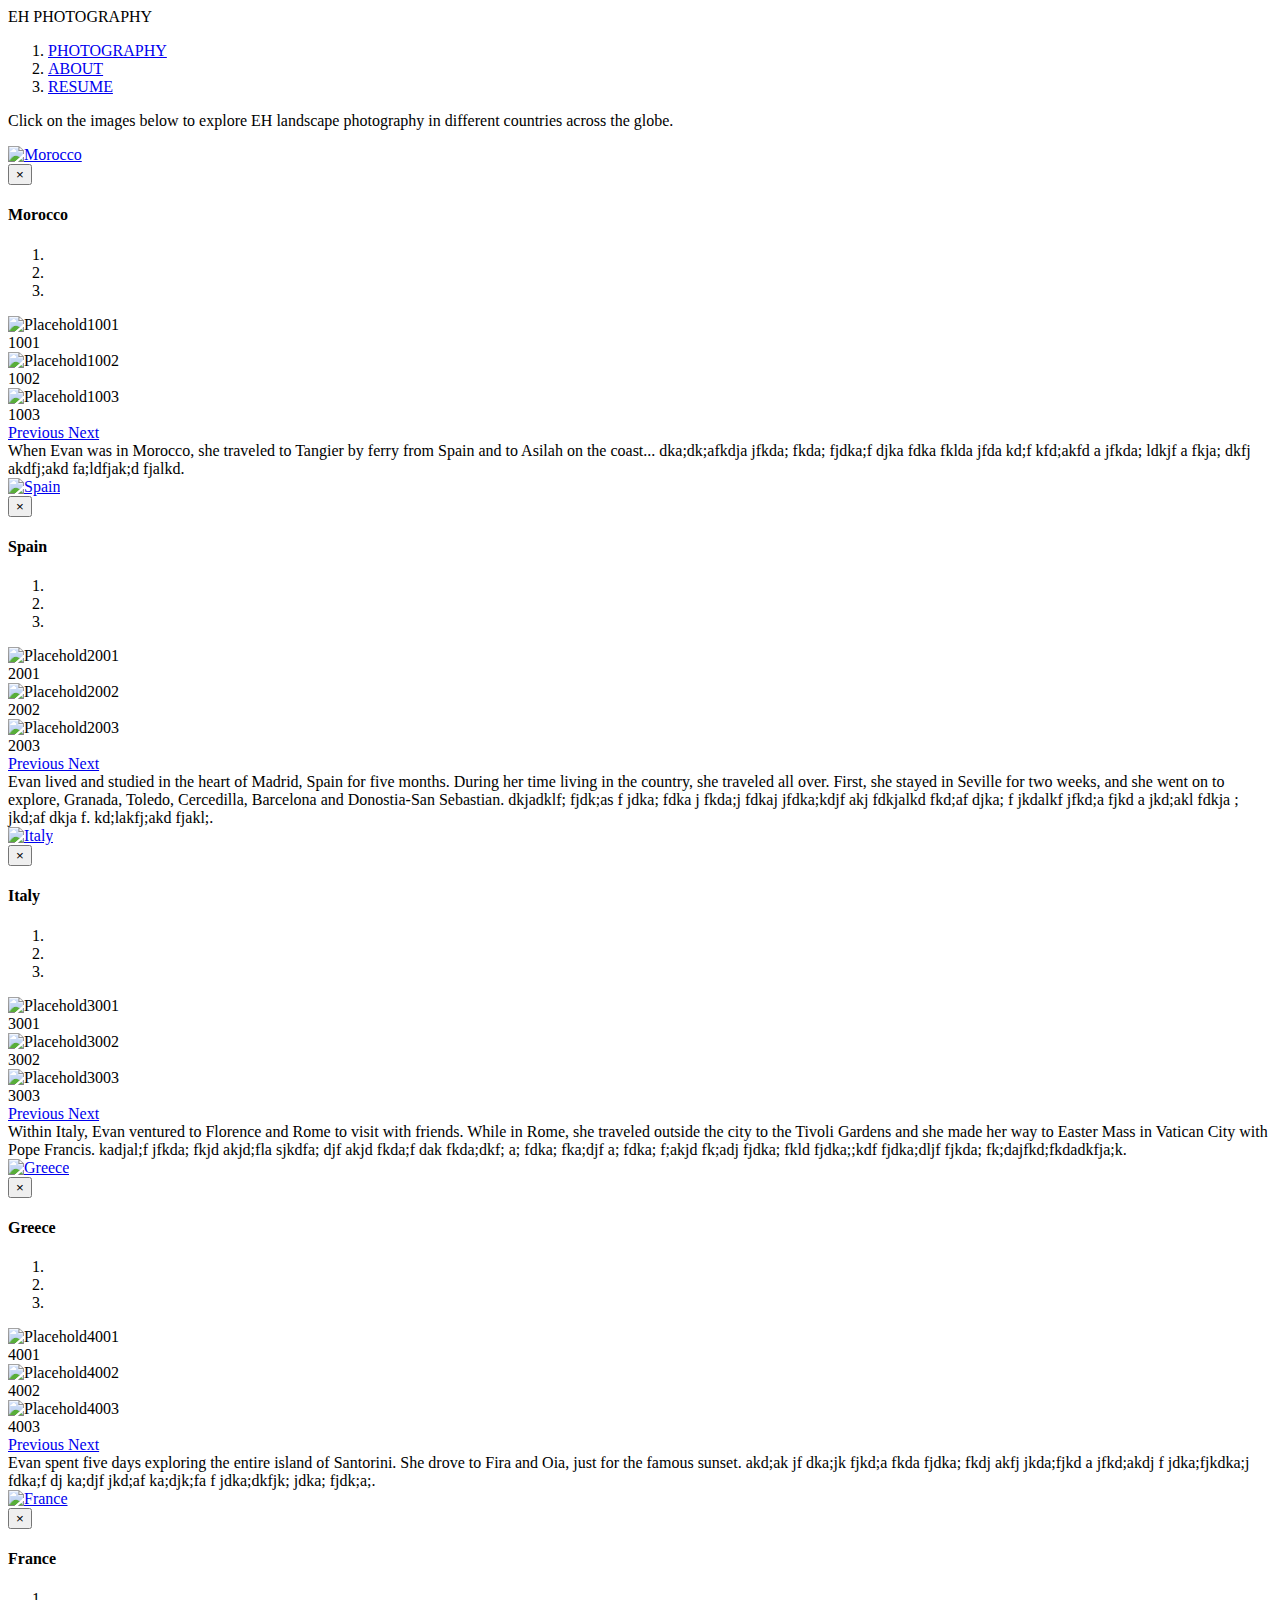
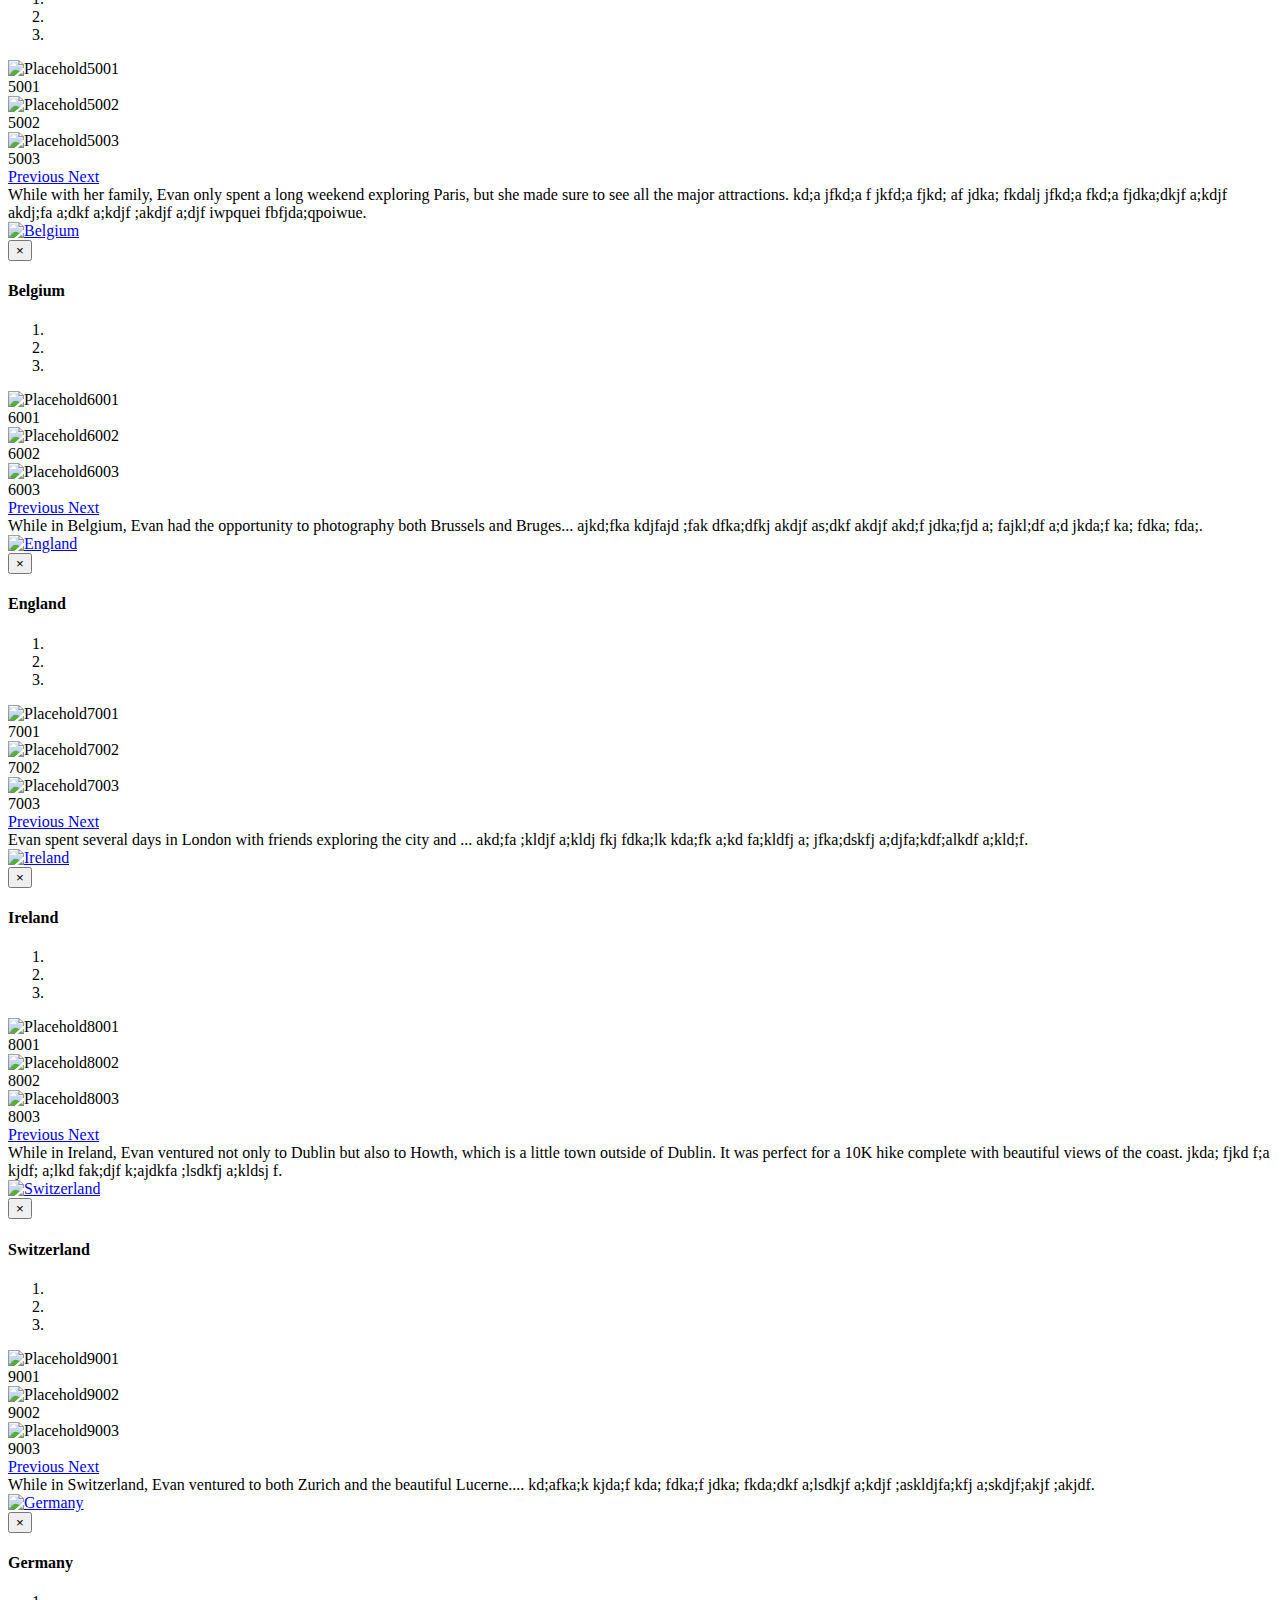
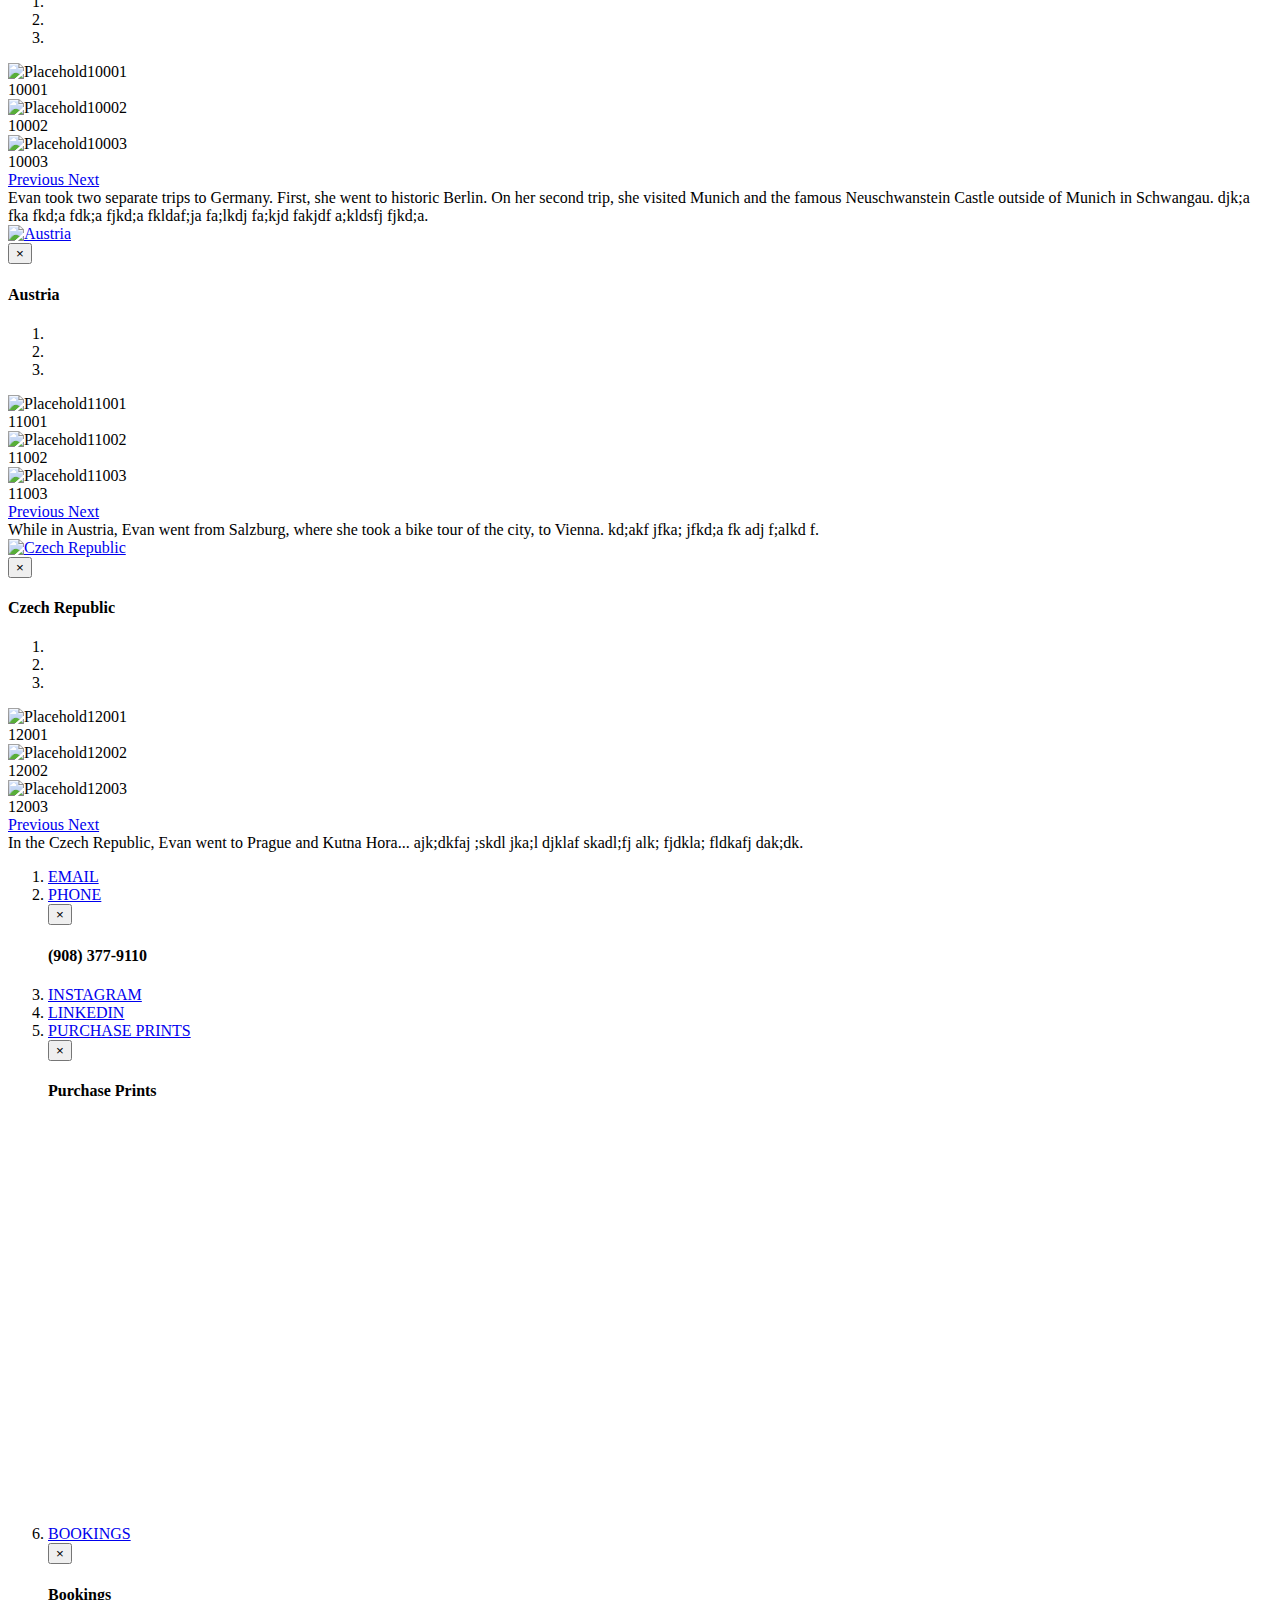
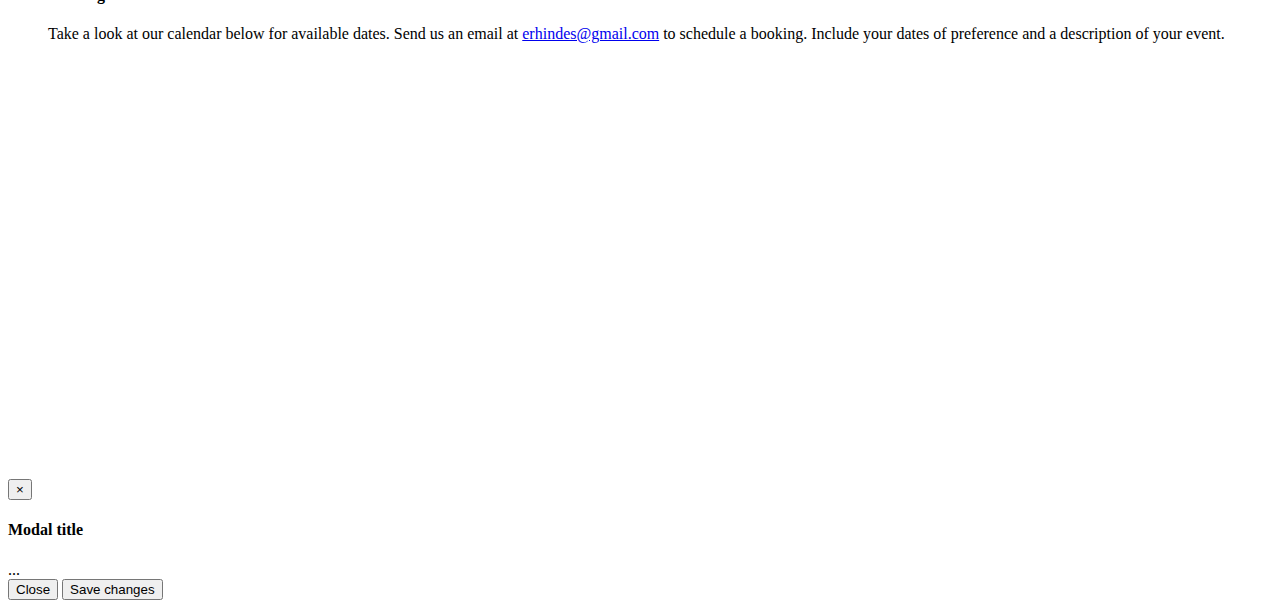
==== index.html @ 00eb8e26 "commit" ====
<!DOCTYPE html>
<html lang="en">
  <head>
    <meta charset="utf-8">
    <meta http-equiv="X-UA-Compatible" content="IE=edge">
    <meta name="viewport" content="width=device-width, initial-scale=1">
    <title>Evan Hindes</title>

    <!-- Bootstrap -->
    <link href="css/bootstrap.min.css" rel="stylesheet">
    <!-- Custom -->
    <link href="css/custom.css" rel="stylesheet">

    <!-- HTML5 shim and Respond.js for IE8 support of HTML5 elements and media queries -->
    <!-- WARNING: Respond.js doesn't work if you view the page via file:// -->
    <!--[if lt IE 9]>
      <script src="https://oss.maxcdn.com/html5shiv/3.7.2/html5shiv.min.js"></script>
      <script src="https://oss.maxcdn.com/respond/1.4.2/respond.min.js"></script>
    <![endif]-->
  </head>

  <body>

<!--Padding-->
    <div class="padding"></div>
<!--Padding-->

<!--Nav Bar Start-->
      <div class="container">
        <div class="header">EH PHOTOGRAPHY</div>
        <ol class="breadcrumb">
          <li><div class="bar-text"><a href="index.html">PHOTOGRAPHY</a></div></li>
          <li><a href="about.html">ABOUT</a></li>
          <li><a href="resume.html">RESUME</a></li>
        </ol>
      </div>
<!--Nav Bar End-->

<div class="padding"></div>
<div class="padding"></div>

<!--Photography Start-->     
<div class="container">
<div class="introduction">
  <p>Click on the images below to explore EH landscape photography in different countries across the globe.</p>

  <!--ROW 1 Start-->
  <div class="row">
    <!--Morocco Start-->
    <div class="col-sm-6 col-md-3">
      <div class="thumbnail">
        <!-- Link trigger modal -->
          <a href="#morocco" data-toggle="modal" data-target="#myModal1"><img src="http://i.imgur.com/i5DqbhO.jpg" alt="Morocco" class="img-responsive"></a>
        <!-- Link trigger modal -->

        <!-- Modal -->
          <div class="modal fade" id="myModal1" tabindex="-1" role="dialog" aria-labelledby="myModalLabel" aria-hidden="true">
            <div class="modal-dialog">
              <div class="modal-content">
                <div class="modal-header">
                  <button type="button" class="close" data-dismiss="modal" aria-label="Close"><span aria-hidden="true">&times;</span></button>
                  <h4 class="modal-title" id="myModalLabel">Morocco</h4>
                </div>
                  <div class="modal-body">

                    <!-- Carousel Start -->
                    <div id="carousel-example-generic-1" class="carousel slide" data-ride="carousel">
                      <!-- Indicators -->
                        <ol class="carousel-indicators">
                          <li data-target="#carousel-example-generic-1" data-slide-to="0" class="active"></li>
                          <li data-target="#carousel-example-generic-1" data-slide-to="1"></li>
                          <li data-target="#carousel-example-generic-1" data-slide-to="2"></li>
                        </ol>

                      <!-- Wrapper for slides -->
                        <div class="carousel-inner" role="listbox">
                          <div class="item active">
                            <img src="http://placehold.it/350x150" alt="Placehold1001">
                              <div class="carousel-caption">
                              1001
                              </div>
                          </div>
                          <div class="item">
                            <img src="http://placehold.it/350x150" alt="Placehold1002">
                              <div class="carousel-caption">
                              1002
                              </div>
                          </div>
                          <div class="item">
                            <img src="http://placehold.it/350x150" alt="Placehold1003">
                              <div class="carousel-caption">
                              1003
                              </div>
                          </div>
                        </div>

                      <!-- Controls -->
                        <a class="left carousel-control" href="#carousel-example-generic-1" role="button" data-slide="prev">
                          <span class="glyphicon glyphicon-chevron-left" aria-hidden="true"></span>
                          <span class="sr-only">Previous</span>
                        </a>
                        <a class="right carousel-control" href="#carousel-example-generic-1" role="button" data-slide="next">
                          <span class="glyphicon glyphicon-chevron-right" aria-hidden="true"></span>
                          <span class="sr-only">Next</span>
                        </a>
                    </div>
                    <!-- Carousel End -->

                  </div>
                <div class="modal-footer">
                  When Evan was in Morocco, she traveled to Tangier by ferry from Spain and to Asilah on the coast... dka;dk;afkdja  jfkda; fkda;  fjdka;f djka  fdka fklda jfda kd;f  kfd;akfd a jfkda; ldkjf a fkja; dkfj akdfj;akd fa;ldfjak;d fjalkd.
                </div>
              </div>
            </div>
          </div>
        <!-- Modal -->
      </div>
    </div>
    <!--Morocco End-->

    <!--Spain Start-->
    <div class="col-sm-6 col-md-3">
      <div class="thumbnail">
        <!-- Link trigger modal -->
          <a href="#spain" data-toggle="modal" data-target="#myModal2"><img src="http://i.imgur.com/26T4MJ7.jpg" alt="Spain" class="img-responsive"></a>
        <!-- Link trigger modal -->

        <!-- Modal -->
          <div class="modal fade" id="myModal2" tabindex="-1" role="dialog" aria-labelledby="myModalLabel" aria-hidden="true">
            <div class="modal-dialog">
              <div class="modal-content">
                <div class="modal-header">
                  <button type="button" class="close" data-dismiss="modal" aria-label="Close"><span aria-hidden="true">&times;</span></button>
                  <h4 class="modal-title" id="myModalLabel">Spain</h4>
                </div>
                  <div class="modal-body">

                    <!-- Carousel Start -->
                    <div id="carousel-example-generic-2" class="carousel slide" data-ride="carousel">
                      <!-- Indicators -->
                        <ol class="carousel-indicators">
                          <li data-target="#carousel-example-generic-2" data-slide-to="0" class="active"></li>
                          <li data-target="#carousel-example-generic-2" data-slide-to="1"></li>
                          <li data-target="#carousel-example-generic-2" data-slide-to="2"></li>
                        </ol>

                      <!-- Wrapper for slides -->
                        <div class="carousel-inner" role="listbox">
                          <div class="item active">
                            <img src="http://placehold.it/350x150" alt="Placehold2001">
                              <div class="carousel-caption">
                              2001
                              </div>
                          </div>
                          <div class="item">
                            <img src="http://placehold.it/350x150" alt="Placehold2002">
                              <div class="carousel-caption">
                              2002
                              </div>
                          </div>
                          <div class="item">
                            <img src="http://placehold.it/350x150" alt="Placehold2003">
                              <div class="carousel-caption">
                              2003
                              </div>
                          </div>
                        </div>

                      <!-- Controls -->
                        <a class="left carousel-control" href="#carousel-example-generic-2" role="button" data-slide="prev">
                          <span class="glyphicon glyphicon-chevron-left" aria-hidden="true"></span>
                          <span class="sr-only">Previous</span>
                        </a>
                        <a class="right carousel-control" href="#carousel-example-generic-2" role="button" data-slide="next">
                          <span class="glyphicon glyphicon-chevron-right" aria-hidden="true"></span>
                          <span class="sr-only">Next</span>
                        </a>
                    </div>
                    <!-- Carousel End -->

                  </div>
                <div class="modal-footer">
                Evan lived and studied in the heart of Madrid, Spain for five months. During her time living in the country, she traveled all over. First, she stayed in Seville for two weeks, and she went on to explore, Granada, Toledo, Cercedilla, Barcelona and Donostia-San Sebastian. dkjadklf;  fjdk;as f jdka; fdka j fkda;j fdkaj  jfdka;kdjf akj fdkjalkd  fkd;af djka; f jkdalkf  jfkd;a fjkd a jkd;akl fdkja ; jkd;af dkja f. kd;lakfj;akd fjakl;.
                </div>
              </div>
            </div>
          </div>
        <!-- Modal -->
      </div>
    </div>
    <!--Spain End-->

    <!--Italy Start-->
    <div class="col-sm-6 col-md-3">
      <div class="thumbnail">
        <!-- Link trigger modal -->
          <a href="#italy" data-toggle="modal" data-target="#myModal3"><img src="http://i.imgur.com/JTjsWQN.jpg" alt="Italy" class="img-responsive"></a>
        <!-- Link trigger modal -->

        <!-- Modal -->
          <div class="modal fade" id="myModal3" tabindex="-1" role="dialog" aria-labelledby="myModalLabel" aria-hidden="true">
            <div class="modal-dialog">
              <div class="modal-content">
                <div class="modal-header">
                  <button type="button" class="close" data-dismiss="modal" aria-label="Close"><span aria-hidden="true">&times;</span></button>
                  <h4 class="modal-title" id="myModalLabel">Italy</h4>
                </div>
                  <div class="modal-body">

                    <!-- Carousel Start -->
                    <div id="carousel-example-generic-3" class="carousel slide" data-ride="carousel">
                      <!-- Indicators -->
                        <ol class="carousel-indicators">
                          <li data-target="#carousel-example-generic-3" data-slide-to="0" class="active"></li>
                          <li data-target="#carousel-example-generic-3" data-slide-to="1"></li>
                          <li data-target="#carousel-example-generic-3" data-slide-to="2"></li>
                        </ol>

                      <!-- Wrapper for slides -->
                        <div class="carousel-inner" role="listbox">
                          <div class="item active">
                            <img src="http://placehold.it/350x150" alt="Placehold3001">
                              <div class="carousel-caption">
                              3001
                              </div>
                          </div>
                          <div class="item">
                            <img src="http://placehold.it/350x150" alt="Placehold3002">
                              <div class="carousel-caption">
                              3002
                              </div>
                          </div>
                          <div class="item">
                            <img src="http://placehold.it/350x150" alt="Placehold3003">
                              <div class="carousel-caption">
                              3003
                              </div>
                          </div>
                        </div>

                      <!-- Controls -->
                        <a class="left carousel-control" href="#carousel-example-generic-3" role="button" data-slide="prev">
                          <span class="glyphicon glyphicon-chevron-left" aria-hidden="true"></span>
                          <span class="sr-only">Previous</span>
                        </a>
                        <a class="right carousel-control" href="#carousel-example-generic-3" role="button" data-slide="next">
                          <span class="glyphicon glyphicon-chevron-right" aria-hidden="true"></span>
                          <span class="sr-only">Next</span>
                        </a>
                    </div>
                    <!-- Carousel End -->

                  </div>
                <div class="modal-footer">
                Within Italy, Evan ventured to Florence and Rome to visit with friends. While in Rome, she traveled outside the city to the Tivoli Gardens and she made her way to Easter Mass in Vatican City with Pope Francis. kadjal;f  jfkda; fkjd akjd;fla sjkdfa; djf akjd fkda;f dak fkda;dkf; a; fdka; fka;djf a; fdka; f;akjd fk;adj fjdka; fkld fjdka;;kdf fjdka;dljf fjkda; fk;dajfkd;fkdadkfja;k.
                </div>
              </div>
            </div>
          </div>
        <!-- Modal -->
      </div>
    </div>
    <!--Italy End-->

    <!--Greece Start-->
    <div class="col-sm-6 col-md-3">
      <div class="thumbnail">
        <!-- Link trigger modal -->
          <a href="#greece" data-toggle="modal" data-target="#myModal4"><img src="http://i.imgur.com/KMVkVrg.jpg" alt="Greece" class="img-responsive"></a>
        <!-- Link trigger modal -->

        <!-- Modal -->
          <div class="modal fade" id="myModal4" tabindex="-1" role="dialog" aria-labelledby="myModalLabel" aria-hidden="true">
            <div class="modal-dialog">
              <div class="modal-content">
                <div class="modal-header">
                  <button type="button" class="close" data-dismiss="modal" aria-label="Close"><span aria-hidden="true">&times;</span></button>
                  <h4 class="modal-title" id="myModalLabel">Greece</h4>
                </div>
                  <div class="modal-body">

                    <!-- Carousel Start -->
                    <div id="carousel-example-generic-4" class="carousel slide" data-ride="carousel">
                      <!-- Indicators -->
                        <ol class="carousel-indicators">
                          <li data-target="#carousel-example-generic-4" data-slide-to="0" class="active"></li>
                          <li data-target="#carousel-example-generic-4" data-slide-to="1"></li>
                          <li data-target="#carousel-example-generic-4" data-slide-to="2"></li>
                        </ol>

                      <!-- Wrapper for slides -->
                        <div class="carousel-inner" role="listbox">
                          <div class="item active">
                            <img src="http://placehold.it/350x150" alt="Placehold4001">
                              <div class="carousel-caption">
                              4001
                              </div>
                          </div>
                          <div class="item">
                            <img src="http://placehold.it/350x150" alt="Placehold4002">
                              <div class="carousel-caption">
                              4002
                              </div>
                          </div>
                          <div class="item">
                            <img src="http://placehold.it/350x150" alt="Placehold4003">
                              <div class="carousel-caption">
                              4003
                              </div>
                          </div>
                        </div>

                      <!-- Controls -->
                        <a class="left carousel-control" href="#carousel-example-generic-4" role="button" data-slide="prev">
                          <span class="glyphicon glyphicon-chevron-left" aria-hidden="true"></span>
                          <span class="sr-only">Previous</span>
                        </a>
                        <a class="right carousel-control" href="#carousel-example-generic-4" role="button" data-slide="next">
                          <span class="glyphicon glyphicon-chevron-right" aria-hidden="true"></span>
                          <span class="sr-only">Next</span>
                        </a>
                    </div>
                    <!-- Carousel End -->

                  </div>
                <div class="modal-footer">
                Evan spent five days exploring the entire island of Santorini. She drove to Fira and Oia, just for the famous sunset. akd;ak jf dka;jk fjkd;a fkda fjdka; fkdj akfj  jkda;fjkd a jfkd;akdj f  jdka;fjkdka;j fdka;f dj ka;djf jkd;af ka;djk;fa f jdka;dkfjk; jdka; fjdk;a;.
                </div>
              </div>
            </div>
          </div>
        <!-- Modal -->
      </div>
    </div>
    <!--Greece End-->
  </div>
  <!--ROW 1 END-->

  <!--ROW 2 Start-->
  <div class="row">
    <!--France Start-->
    <div class="col-sm-6 col-md-3">
      <div class="thumbnail">
        <!-- Link trigger modal -->
          <a href="#france" data-toggle="modal" data-target="#myModal5"><img src="http://i.imgur.com/9rgVfhp.jpg" alt="France" class="img-responsive"></a>
        <!-- Link trigger modal -->

        <!-- Modal -->
          <div class="modal fade" id="myModal5" tabindex="-1" role="dialog" aria-labelledby="myModalLabel" aria-hidden="true">
            <div class="modal-dialog">
              <div class="modal-content">
                <div class="modal-header">
                  <button type="button" class="close" data-dismiss="modal" aria-label="Close"><span aria-hidden="true">&times;</span></button>
                  <h4 class="modal-title" id="myModalLabel">France</h4>
                </div>
                  <div class="modal-body">

                    <!-- Carousel Start -->
                    <div id="carousel-example-generic-5" class="carousel slide" data-ride="carousel">
                      <!-- Indicators -->
                        <ol class="carousel-indicators">
                          <li data-target="#carousel-example-generic-5" data-slide-to="0" class="active"></li>
                          <li data-target="#carousel-example-generic-5" data-slide-to="1"></li>
                          <li data-target="#carousel-example-generic-5" data-slide-to="2"></li>
                        </ol>

                      <!-- Wrapper for slides -->
                        <div class="carousel-inner" role="listbox">
                          <div class="item active">
                            <img src="http://placehold.it/350x150" alt="Placehold5001">
                              <div class="carousel-caption">
                              5001
                              </div>
                          </div>
                          <div class="item">
                            <img src="http://placehold.it/350x150" alt="Placehold5002">
                              <div class="carousel-caption">
                              5002
                              </div>
                          </div>
                          <div class="item">
                            <img src="http://placehold.it/350x150" alt="Placehold5003">
                              <div class="carousel-caption">
                              5003
                              </div>
                          </div>
                        </div>

                      <!-- Controls -->
                        <a class="left carousel-control" href="#carousel-example-generic-5" role="button" data-slide="prev">
                          <span class="glyphicon glyphicon-chevron-left" aria-hidden="true"></span>
                          <span class="sr-only">Previous</span>
                        </a>
                        <a class="right carousel-control" href="#carousel-example-generic-5" role="button" data-slide="next">
                          <span class="glyphicon glyphicon-chevron-right" aria-hidden="true"></span>
                          <span class="sr-only">Next</span>
                        </a>
                    </div>
                    <!-- Carousel End -->

                  </div>
                <div class="modal-footer">
                While with her family, Evan only spent a long weekend exploring Paris, but she made sure to see all the major attractions. kd;a  jfkd;a f jkfd;a fjkd; af jdka; fkdalj  jfkd;a fkd;a fjdka;dkjf a;kdjf akdj;fa a;dkf a;kdjf ;akdjf a;djf iwpquei fbfjda;qpoiwue.
                </div>
              </div>
            </div>
          </div>
        <!-- Modal -->
      </div>
    </div>
    <!--France End-->

    <!--Belgium Start-->
    <div class="col-sm-6 col-md-3">
      <div class="thumbnail">
        <!-- Link trigger modal -->
          <a href="#belgium" data-toggle="modal" data-target="#myModal6"><img src="http://i.imgur.com/JMNpxkP.jpg" alt="Belgium" class="img-responsive"></a>
        <!-- Link trigger modal -->

        <!-- Modal -->
          <div class="modal fade" id="myModal6" tabindex="-1" role="dialog" aria-labelledby="myModalLabel" aria-hidden="true">
            <div class="modal-dialog">
              <div class="modal-content">
                <div class="modal-header">
                  <button type="button" class="close" data-dismiss="modal" aria-label="Close"><span aria-hidden="true">&times;</span></button>
                  <h4 class="modal-title" id="myModalLabel">Belgium</h4>
                </div>
                  <div class="modal-body">

                    <!-- Carousel Start -->
                    <div id="carousel-example-generic-6" class="carousel slide" data-ride="carousel">
                      <!-- Indicators -->
                        <ol class="carousel-indicators">
                          <li data-target="#carousel-example-generic-6" data-slide-to="0" class="active"></li>
                          <li data-target="#carousel-example-generic-6" data-slide-to="1"></li>
                          <li data-target="#carousel-example-generic-6" data-slide-to="2"></li>
                        </ol>

                      <!-- Wrapper for slides -->
                        <div class="carousel-inner" role="listbox">
                          <div class="item active">
                            <img src="http://placehold.it/350x150" alt="Placehold6001">
                              <div class="carousel-caption">
                              6001
                              </div>
                          </div>
                          <div class="item">
                            <img src="http://placehold.it/350x150" alt="Placehold6002">
                              <div class="carousel-caption">
                              6002
                              </div>
                          </div>
                          <div class="item">
                            <img src="http://placehold.it/350x150" alt="Placehold6003">
                              <div class="carousel-caption">
                              6003
                              </div>
                          </div>
                        </div>

                      <!-- Controls -->
                        <a class="left carousel-control" href="#carousel-example-generic-6" role="button" data-slide="prev">
                          <span class="glyphicon glyphicon-chevron-left" aria-hidden="true"></span>
                          <span class="sr-only">Previous</span>
                        </a>
                        <a class="right carousel-control" href="#carousel-example-generic-6" role="button" data-slide="next">
                          <span class="glyphicon glyphicon-chevron-right" aria-hidden="true"></span>
                          <span class="sr-only">Next</span>
                        </a>
                    </div>
                    <!-- Carousel End -->

                  </div>
                <div class="modal-footer">
                While in Belgium, Evan had the opportunity to photography both Brussels and Bruges... ajkd;fka kdjfajd ;fak dfka;dfkj akdjf as;dkf akdjf akd;f  jdka;fjd a; fajkl;df a;d jkda;f ka; fdka; fda;.
                </div>
              </div>
            </div>
          </div>
        <!-- Modal -->
      </div>
    </div>
    <!--Belgium End-->

    <!--England Start-->
    <div class="col-sm-6 col-md-3">
      <div class="thumbnail">
        <!-- Link trigger modal -->
          <a href="#england" data-toggle="modal" data-target="#myModal7"><img src="http://i.imgur.com/1GBCXfr.jpg" alt="England" class="img-responsive"></a>
        <!-- Link trigger modal -->

        <!-- Modal -->
          <div class="modal fade" id="myModal7" tabindex="-1" role="dialog" aria-labelledby="myModalLabel" aria-hidden="true">
            <div class="modal-dialog">
              <div class="modal-content">
                <div class="modal-header">
                  <button type="button" class="close" data-dismiss="modal" aria-label="Close"><span aria-hidden="true">&times;</span></button>
                  <h4 class="modal-title" id="myModalLabel">England</h4>
                </div>
                  <div class="modal-body">

                    <!-- Carousel Start -->
                    <div id="carousel-example-generic-7" class="carousel slide" data-ride="carousel">
                      <!-- Indicators -->
                        <ol class="carousel-indicators">
                          <li data-target="#carousel-example-generic-7" data-slide-to="0" class="active"></li>
                          <li data-target="#carousel-example-generic-7" data-slide-to="1"></li>
                          <li data-target="#carousel-example-generic-7" data-slide-to="2"></li>
                        </ol>

                      <!-- Wrapper for slides -->
                        <div class="carousel-inner" role="listbox">
                          <div class="item active">
                            <img src="http://placehold.it/350x150" alt="Placehold7001">
                              <div class="carousel-caption">
                              7001
                              </div>
                          </div>
                          <div class="item">
                            <img src="http://placehold.it/350x150" alt="Placehold7002">
                              <div class="carousel-caption">
                              7002
                              </div>
                          </div>
                          <div class="item">
                            <img src="http://placehold.it/350x150" alt="Placehold7003">
                              <div class="carousel-caption">
                              7003
                              </div>
                          </div>
                        </div>

                      <!-- Controls -->
                        <a class="left carousel-control" href="#carousel-example-generic-7" role="button" data-slide="prev">
                          <span class="glyphicon glyphicon-chevron-left" aria-hidden="true"></span>
                          <span class="sr-only">Previous</span>
                        </a>
                        <a class="right carousel-control" href="#carousel-example-generic-7" role="button" data-slide="next">
                          <span class="glyphicon glyphicon-chevron-right" aria-hidden="true"></span>
                          <span class="sr-only">Next</span>
                        </a>
                    </div>
                    <!-- Carousel End -->

                  </div>
                <div class="modal-footer">
                Evan spent several days in London with friends exploring the city and ... akd;fa ;kldjf a;kldj fkj fdka;lk kda;fk a;kd fa;kldfj a; jfka;dskfj a;djfa;kdf;alkdf a;kld;f.
                </div>
              </div>
            </div>
          </div>
        <!-- Modal -->
      </div>
    </div>
    <!--England End-->

    <!--Ireland Start-->
    <div class="col-sm-6 col-md-3">
      <div class="thumbnail">
        <!-- Link trigger modal -->
          <a href="#ireland" data-toggle="modal" data-target="#myModal8"><img src="http://i.imgur.com/GT7aA3q.jpg" alt="Ireland" class="img-responsive"></a>
        <!-- Link trigger modal -->

        <!-- Modal -->
          <div class="modal fade" id="myModal8" tabindex="-1" role="dialog" aria-labelledby="myModalLabel" aria-hidden="true">
            <div class="modal-dialog">
              <div class="modal-content">
                <div class="modal-header">
                  <button type="button" class="close" data-dismiss="modal" aria-label="Close"><span aria-hidden="true">&times;</span></button>
                  <h4 class="modal-title" id="myModalLabel">Ireland</h4>
                </div>
                  <div class="modal-body">

                    <!-- Carousel Start -->
                    <div id="carousel-example-generic-8" class="carousel slide" data-ride="carousel">
                      <!-- Indicators -->
                        <ol class="carousel-indicators">
                          <li data-target="#carousel-example-generic-8" data-slide-to="0" class="active"></li>
                          <li data-target="#carousel-example-generic-8" data-slide-to="1"></li>
                          <li data-target="#carousel-example-generic-8" data-slide-to="2"></li>
                        </ol>

                      <!-- Wrapper for slides -->
                        <div class="carousel-inner" role="listbox">
                          <div class="item active">
                            <img src="http://placehold.it/350x150" alt="Placehold8001">
                              <div class="carousel-caption">
                              8001
                              </div>
                          </div>
                          <div class="item">
                            <img src="http://placehold.it/350x150" alt="Placehold8002">
                              <div class="carousel-caption">
                              8002
                              </div>
                          </div>
                          <div class="item">
                            <img src="http://placehold.it/350x150" alt="Placehold8003">
                              <div class="carousel-caption">
                              8003
                              </div>
                          </div>
                        </div>

                      <!-- Controls -->
                        <a class="left carousel-control" href="#carousel-example-generic-8" role="button" data-slide="prev">
                          <span class="glyphicon glyphicon-chevron-left" aria-hidden="true"></span>
                          <span class="sr-only">Previous</span>
                        </a>
                        <a class="right carousel-control" href="#carousel-example-generic-8" role="button" data-slide="next">
                          <span class="glyphicon glyphicon-chevron-right" aria-hidden="true"></span>
                          <span class="sr-only">Next</span>
                        </a>
                    </div>
                    <!-- Carousel End -->

                  </div>
                <div class="modal-footer">
                While in Ireland, Evan ventured not only to Dublin but also to Howth, which is a little town outside of Dublin. It was perfect for a 10K hike complete with beautiful views of the coast. jkda; fjkd f;a kjdf; a;lkd fak;djf k;ajdkfa ;lsdkfj a;kldsj f.
                </div>
              </div>
            </div>
          </div>
        <!-- Modal -->
      </div>
    </div>
    <!--Ireland End-->
  </div>
  <!--ROW 2 END-->

  <!--ROW 3 Start-->
  <div class="row">
    <!--Switzerland Start-->
    <div class="col-sm-6 col-md-3">
      <div class="thumbnail">
        <!-- Link trigger modal -->
          <a href="#switzerland" data-toggle="modal" data-target="#myModal9"><img src="http://i.imgur.com/JzZDFBZ.jpg" alt="Switzerland" class="img-responsive"></a>
        <!-- Link trigger modal -->

        <!-- Modal -->
          <div class="modal fade" id="myModal9" tabindex="-1" role="dialog" aria-labelledby="myModalLabel" aria-hidden="true">
            <div class="modal-dialog">
              <div class="modal-content">
                <div class="modal-header">
                  <button type="button" class="close" data-dismiss="modal" aria-label="Close"><span aria-hidden="true">&times;</span></button>
                  <h4 class="modal-title" id="myModalLabel">Switzerland</h4>
                </div>
                  <div class="modal-body">

                    <!-- Carousel Start -->
                    <div id="carousel-example-generic-9" class="carousel slide" data-ride="carousel">
                      <!-- Indicators -->
                        <ol class="carousel-indicators">
                          <li data-target="#carousel-example-generic-9" data-slide-to="0" class="active"></li>
                          <li data-target="#carousel-example-generic-9" data-slide-to="1"></li>
                          <li data-target="#carousel-example-generic-9" data-slide-to="2"></li>
                        </ol>

                      <!-- Wrapper for slides -->
                        <div class="carousel-inner" role="listbox">
                          <div class="item active">
                            <img src="http://placehold.it/350x150" alt="Placehold9001">
                              <div class="carousel-caption">
                              9001
                              </div>
                          </div>
                          <div class="item">
                            <img src="http://placehold.it/350x150" alt="Placehold9002">
                              <div class="carousel-caption">
                              9002
                              </div>
                          </div>
                          <div class="item">
                            <img src="http://placehold.it/350x150" alt="Placehold9003">
                              <div class="carousel-caption">
                              9003
                              </div>
                          </div>
                        </div>

                      <!-- Controls -->
                        <a class="left carousel-control" href="#carousel-example-generic-9" role="button" data-slide="prev">
                          <span class="glyphicon glyphicon-chevron-left" aria-hidden="true"></span>
                          <span class="sr-only">Previous</span>
                        </a>
                        <a class="right carousel-control" href="#carousel-example-generic-9" role="button" data-slide="next">
                          <span class="glyphicon glyphicon-chevron-right" aria-hidden="true"></span>
                          <span class="sr-only">Next</span>
                        </a>
                    </div>
                    <!-- Carousel End -->

                  </div>
                <div class="modal-footer">
                While in Switzerland, Evan ventured to both Zurich and the beautiful Lucerne.... kd;afka;k kjda;f kda; fdka;f jdka; fkda;dkf a;lsdkjf a;kdjf ;askldjfa;kfj a;skdjf;akjf ;akjdf.
                </div>
              </div>
            </div>
          </div>
        <!-- Modal -->
      </div>
    </div>
    <!--Switzerland End-->

    <!--Germany Start-->
    <div class="col-sm-6 col-md-3">
      <div class="thumbnail">
        <!-- Link trigger modal -->
          <a href="#germany" data-toggle="modal" data-target="#myModal10"><img src="http://i.imgur.com/KwjzySp.jpg" alt="Germany" class="img-responsive"></a>
        <!-- Link trigger modal -->

        <!-- Modal -->
          <div class="modal fade" id="myModal10" tabindex="-1" role="dialog" aria-labelledby="myModalLabel" aria-hidden="true">
            <div class="modal-dialog">
              <div class="modal-content">
                <div class="modal-header">
                  <button type="button" class="close" data-dismiss="modal" aria-label="Close"><span aria-hidden="true">&times;</span></button>
                  <h4 class="modal-title" id="myModalLabel">Germany</h4>
                </div>
                  <div class="modal-body">

                    <!-- Carousel Start -->
                    <div id="carousel-example-generic-10" class="carousel slide" data-ride="carousel">
                      <!-- Indicators -->
                        <ol class="carousel-indicators">
                          <li data-target="#carousel-example-generic-10" data-slide-to="0" class="active"></li>
                          <li data-target="#carousel-example-generic-10" data-slide-to="1"></li>
                          <li data-target="#carousel-example-generic-10" data-slide-to="2"></li>
                        </ol>

                      <!-- Wrapper for slides -->
                        <div class="carousel-inner" role="listbox">
                          <div class="item active">
                            <img src="http://placehold.it/350x150" alt="Placehold10001">
                              <div class="carousel-caption">
                              10001
                              </div>
                          </div>
                          <div class="item">
                            <img src="http://placehold.it/350x150" alt="Placehold10002">
                              <div class="carousel-caption">
                              10002
                              </div>
                          </div>
                          <div class="item">
                            <img src="http://placehold.it/350x150" alt="Placehold10003">
                              <div class="carousel-caption">
                              10003
                              </div>
                          </div>
                        </div>

                      <!-- Controls -->
                        <a class="left carousel-control" href="#carousel-example-generic-10" role="button" data-slide="prev">
                          <span class="glyphicon glyphicon-chevron-left" aria-hidden="true"></span>
                          <span class="sr-only">Previous</span>
                        </a>
                        <a class="right carousel-control" href="#carousel-example-generic-10" role="button" data-slide="next">
                          <span class="glyphicon glyphicon-chevron-right" aria-hidden="true"></span>
                          <span class="sr-only">Next</span>
                        </a>
                    </div>
                    <!-- Carousel End -->

                  </div>
                <div class="modal-footer">
                Evan took two separate trips to Germany. First, she went to historic Berlin. On her second trip, she visited Munich and the famous Neuschwanstein Castle outside of Munich in Schwangau. djk;a fka fkd;a fdk;a fjkd;a fkldaf;ja fa;lkdj fa;kjd fakjdf a;kldsfj fjkd;a.
                </div>
              </div>
            </div>
          </div>
        <!-- Modal -->
      </div>
    </div>
    <!--Germany End-->

    <!--Austria Start-->
    <div class="col-sm-6 col-md-3">
      <div class="thumbnail">
        <!-- Link trigger modal -->
          <a href="#austria" data-toggle="modal" data-target="#myModal11"><img src="http://i.imgur.com/02e3SO2.jpg" alt="Austria" class="img-responsive"></a>
        <!-- Link trigger modal -->

        <!-- Modal -->
          <div class="modal fade" id="myModal11" tabindex="-1" role="dialog" aria-labelledby="myModalLabel" aria-hidden="true">
            <div class="modal-dialog">
              <div class="modal-content">
                <div class="modal-header">
                  <button type="button" class="close" data-dismiss="modal" aria-label="Close"><span aria-hidden="true">&times;</span></button>
                  <h4 class="modal-title" id="myModalLabel">Austria</h4>
                </div>
                  <div class="modal-body">

                    <!-- Carousel Start -->
                    <div id="carousel-example-generic-11" class="carousel slide" data-ride="carousel">
                      <!-- Indicators -->
                        <ol class="carousel-indicators">
                          <li data-target="#carousel-example-generic-11" data-slide-to="0" class="active"></li>
                          <li data-target="#carousel-example-generic-11" data-slide-to="1"></li>
                          <li data-target="#carousel-example-generic-11" data-slide-to="2"></li>
                        </ol>

                      <!-- Wrapper for slides -->
                        <div class="carousel-inner" role="listbox">
                          <div class="item active">
                            <img src="http://placehold.it/350x150" alt="Placehold11001">
                              <div class="carousel-caption">
                              11001
                              </div>
                          </div>
                          <div class="item">
                            <img src="http://placehold.it/350x150" alt="Placehold11002">
                              <div class="carousel-caption">
                              11002
                              </div>
                          </div>
                          <div class="item">
                            <img src="http://placehold.it/350x150" alt="Placehold11003">
                              <div class="carousel-caption">
                              11003
                              </div>
                          </div>
                        </div>

                      <!-- Controls -->
                        <a class="left carousel-control" href="#carousel-example-generic-11" role="button" data-slide="prev">
                          <span class="glyphicon glyphicon-chevron-left" aria-hidden="true"></span>
                          <span class="sr-only">Previous</span>
                        </a>
                        <a class="right carousel-control" href="#carousel-example-generic-11" role="button" data-slide="next">
                          <span class="glyphicon glyphicon-chevron-right" aria-hidden="true"></span>
                          <span class="sr-only">Next</span>
                        </a>
                    </div>
                    <!-- Carousel End -->

                  </div>
                <div class="modal-footer">
                While in Austria, Evan went from Salzburg, where she took a bike tour of the city, to Vienna. kd;akf  jfka;  jfkd;a fk adj f;alkd f.
                </div>
              </div>
            </div>
          </div>
        <!-- Modal -->
      </div>
    </div>
    <!--Austria End-->

    <!--Czech Republic Start-->
    <div class="col-sm-6 col-md-3">
      <div class="thumbnail">
        <!-- Link trigger modal -->
          <a href="#czechrepublic" data-toggle="modal" data-target="#myModal12"><img src="http://i.imgur.com/C8vG65h.jpg" alt="Czech Republic" class="img-responsive"></a>
        <!-- Link trigger modal -->

        <!-- Modal -->
          <div class="modal fade" id="myModal12" tabindex="-1" role="dialog" aria-labelledby="myModalLabel" aria-hidden="true">
            <div class="modal-dialog">
              <div class="modal-content">
                <div class="modal-header">
                  <button type="button" class="close" data-dismiss="modal" aria-label="Close"><span aria-hidden="true">&times;</span></button>
                  <h4 class="modal-title" id="myModalLabel">Czech Republic</h4>
                </div>
                  <div class="modal-body">

                    <!-- Carousel Start -->
                    <div id="carousel-example-generic-12" class="carousel slide" data-ride="carousel">
                      <!-- Indicators -->
                        <ol class="carousel-indicators">
                          <li data-target="#carousel-example-generic-12" data-slide-to="0" class="active"></li>
                          <li data-target="#carousel-example-generic-12" data-slide-to="1"></li>
                          <li data-target="#carousel-example-generic-12" data-slide-to="2"></li>
                        </ol>

                      <!-- Wrapper for slides -->
                        <div class="carousel-inner" role="listbox">
                          <div class="item active">
                            <img src="http://placehold.it/350x150" alt="Placehold12001">
                              <div class="carousel-caption">
                              12001
                              </div>
                          </div>
                          <div class="item">
                            <img src="http://placehold.it/350x150" alt="Placehold12002">
                              <div class="carousel-caption">
                              12002
                              </div>
                          </div>
                          <div class="item">
                            <img src="http://placehold.it/350x150" alt="Placehold12003">
                              <div class="carousel-caption">
                              12003
                              </div>
                          </div>
                        </div>

                      <!-- Controls -->
                        <a class="left carousel-control" href="#carousel-example-generic-12" role="button" data-slide="prev">
                          <span class="glyphicon glyphicon-chevron-left" aria-hidden="true"></span>
                          <span class="sr-only">Previous</span>
                        </a>
                        <a class="right carousel-control" href="#carousel-example-generic-12" role="button" data-slide="next">
                          <span class="glyphicon glyphicon-chevron-right" aria-hidden="true"></span>
                          <span class="sr-only">Next</span>
                        </a>
                    </div>
                    <!-- Carousel End -->

                  </div>
                <div class="modal-footer">
                In the Czech Republic, Evan went to Prague and Kutna Hora... ajk;dkfaj ;skdl jka;l djklaf skadl;fj alk; fjdkla; fldkafj dak;dk.
                </div>
              </div>
            </div>
          </div>
        <!-- Modal -->
      </div>
    </div>
    <!--Czech Republic End-->
  </div>
  <!--ROW 3 END-->
</div>
</div>

<!--Photography End-->

<div class="padding"></div>
<div class="padding"></div>
                
<!--Bottom Border Start-->

      <div class="container">
        <ol class="breadcrumb">

          <li><div class="bar-text"><span class="glyphicon glyphicon-envelope" aria-hidden="true"></span>
                <a href="mailto:erhindes@gmail.com?subject=Hello!" target="_top">     EMAIL</a></li>

          <li><span class="glyphicon glyphicon-earphone" aria-hidden="true"></span>
                <a href="#phone" data-toggle="modal" data-target="#myModalPHONE">     PHONE</a></li>

                  <!--Phone Modal Start-->
                    <a id="phone"></a>
                      <div class="modal fade" id="myModalPHONE" tabindex="-1" role="dialog" aria-labelledby="myModalLabel" aria-hidden="true">
                        <div class="modal-dialog">
                          <div class="modal-content">
                            <div class="modal-header">
                              <button type="button" class="close" data-dismiss="modal" aria-label="Close"><span aria-hidden="true">&times;</span></button>
                              <h4 class="modal-title" id="myModalLabel">(908) 377-9110</h4>
                            </div>
                          </div>
                        </div>
                      </div>
                  <!--Phone Modal End-->

          <li><span class="glyphicon glyphicon-camera" aria-hidden="true"></span>
                <a href="https://instagram.com/ehindes/">     INSTAGRAM</a></li>

          <li><span class="glyphicon glyphicon-link" aria-hidden="true"></span>
                <a href="https://www.linkedin.com/pub/evan-hindes/5a/845/616">     LINKEDIN</a></li>

          <li><span class="glyphicon glyphicon-shopping-cart" aria-hidden="true"></span>
                <a href="#purchaseprints" data-toggle="modal" data-target="#myModalPURCHASEPRINTS">     PURCHASE PRINTS</a></li>

                  <!--Purchase Prints Modal Start-->
                    <a id="purchaseprints"></a>
                      <div class="modal fade" id="myModalPURCHASEPRINTS" tabindex="-1" role="dialog" aria-labelledby="myModalLabel" aria-hidden="true">
                        <div class="modal-dialog">
                          <div class="modal-content">
                            <div class="modal-header">
                              <button type="button" class="close" data-dismiss="modal" aria-label="Close"><span aria-hidden="true">&times;</span></button>
                              <h4 class="modal-title" id="myModalLabel">Purchase Prints</h4><p class="modal-number"></p>
                            </div>
                            <div class="modal-body">
                              <iframe src="https://docs.google.com/forms/d/1pWUtU77Zm3e69mbZfwk15XN1SBQptPu2ropBeel_SdQ/viewform?embedded=true" width="550" height="400" frameborder="0" marginheight="0" marginwidth="0">Loading...</iframe>
                            </div>
                          </div>
                        </div>
                      </div>
                  <!--Purchase Prints Modal End-->

          <li><span class="glyphicon glyphicon-calendar" aria-hidden="true"></span>
                <a href="#bookings" data-toggle="modal" data-target="#myModalBOOKINGS">     BOOKINGS</a></li>

                  <!--Bookings Modal Start-->
                    <a id="bookings"></a>
                      <div class="modal fade" id="myModalBOOKINGS" tabindex="-1" role="dialog" aria-labelledby="myModalLabel" aria-hidden="true">
                        <div class="modal-dialog">
                          <div class="modal-content">
                            <div class="modal-header">
                              <button type="button" class="close" data-dismiss="modal" aria-label="Close"><span aria-hidden="true">&times;</span></button>
                              <h4 class="modal-title" id="myModalLabel">Bookings</h4><p class="modal-number">Take a look at our calendar below for available dates. Send us an email at <a href="mailto:erhindes@gmail.com?subject=Booking" target="_top">erhindes@gmail.com</a> to schedule a booking. Include your dates of preference and a description of your event.</p>
                            </div>
                            <div class="modal-body">
                              <iframe src="https://www.google.com/calendar/embed?height=400&amp;wkst=1&amp;bgcolor=%23FFFFFF&amp;src=erhindes%40gmail.com&amp;color=%2328754E&amp;ctz=America%2FChicago" style=" border-width:0 " width="550" height="400" frameborder="0" scrolling="no"></iframe>
                            </div>
                          </div>
                        </div>
                      </div>
                  <!--Bookings Modal End-->

        </ol>
      </div>
<!--Bottom Border End-->


<!-- Modal -->
<div class="modal fade" id="myModal" tabindex="-1" role="dialog" aria-labelledby="myModalLabel" aria-hidden="true">
  <div class="modal-dialog">
    <div class="modal-content">
      <div class="modal-header">
        <button type="button" class="close" data-dismiss="modal" aria-label="Close"><span aria-hidden="true">&times;</span></button>
        <h4 class="modal-title" id="myModalLabel">Modal title</h4>
      </div>
      <div class="modal-body">
        ...
      </div>
      <div class="modal-footer">
        <button type="button" class="btn btn-default" data-dismiss="modal">Close</button>
        <button type="button" class="btn btn-primary">Save changes</button>
      </div>
    </div>
  </div>
</div>

    <!-- jQuery (necessary for Bootstrap's JavaScript plugins) -->
    <script src="https://ajax.googleapis.com/ajax/libs/jquery/1.11.2/jquery.min.js"></script>
    <!-- Include all compiled plugins (below), or include individual files as needed -->
    <script src="js/bootstrap.min.js"></script>
  </body>
</html>
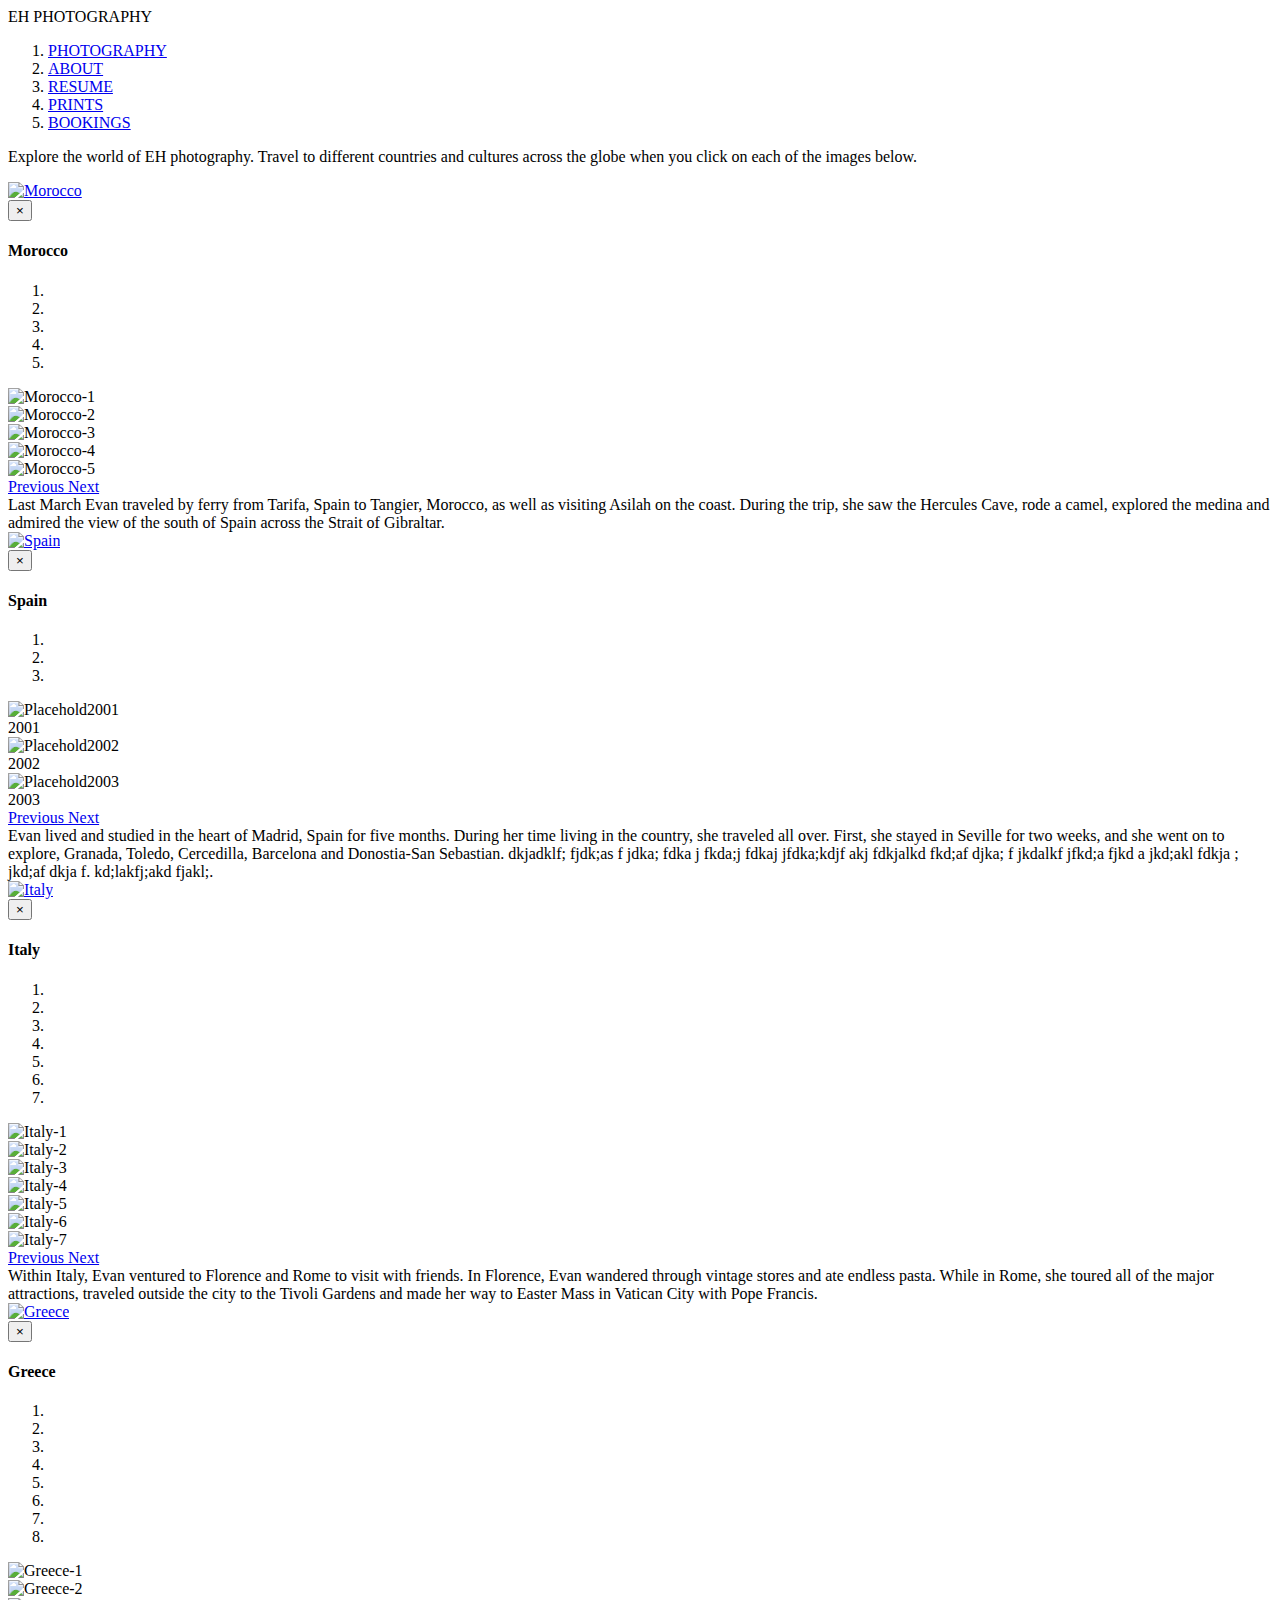
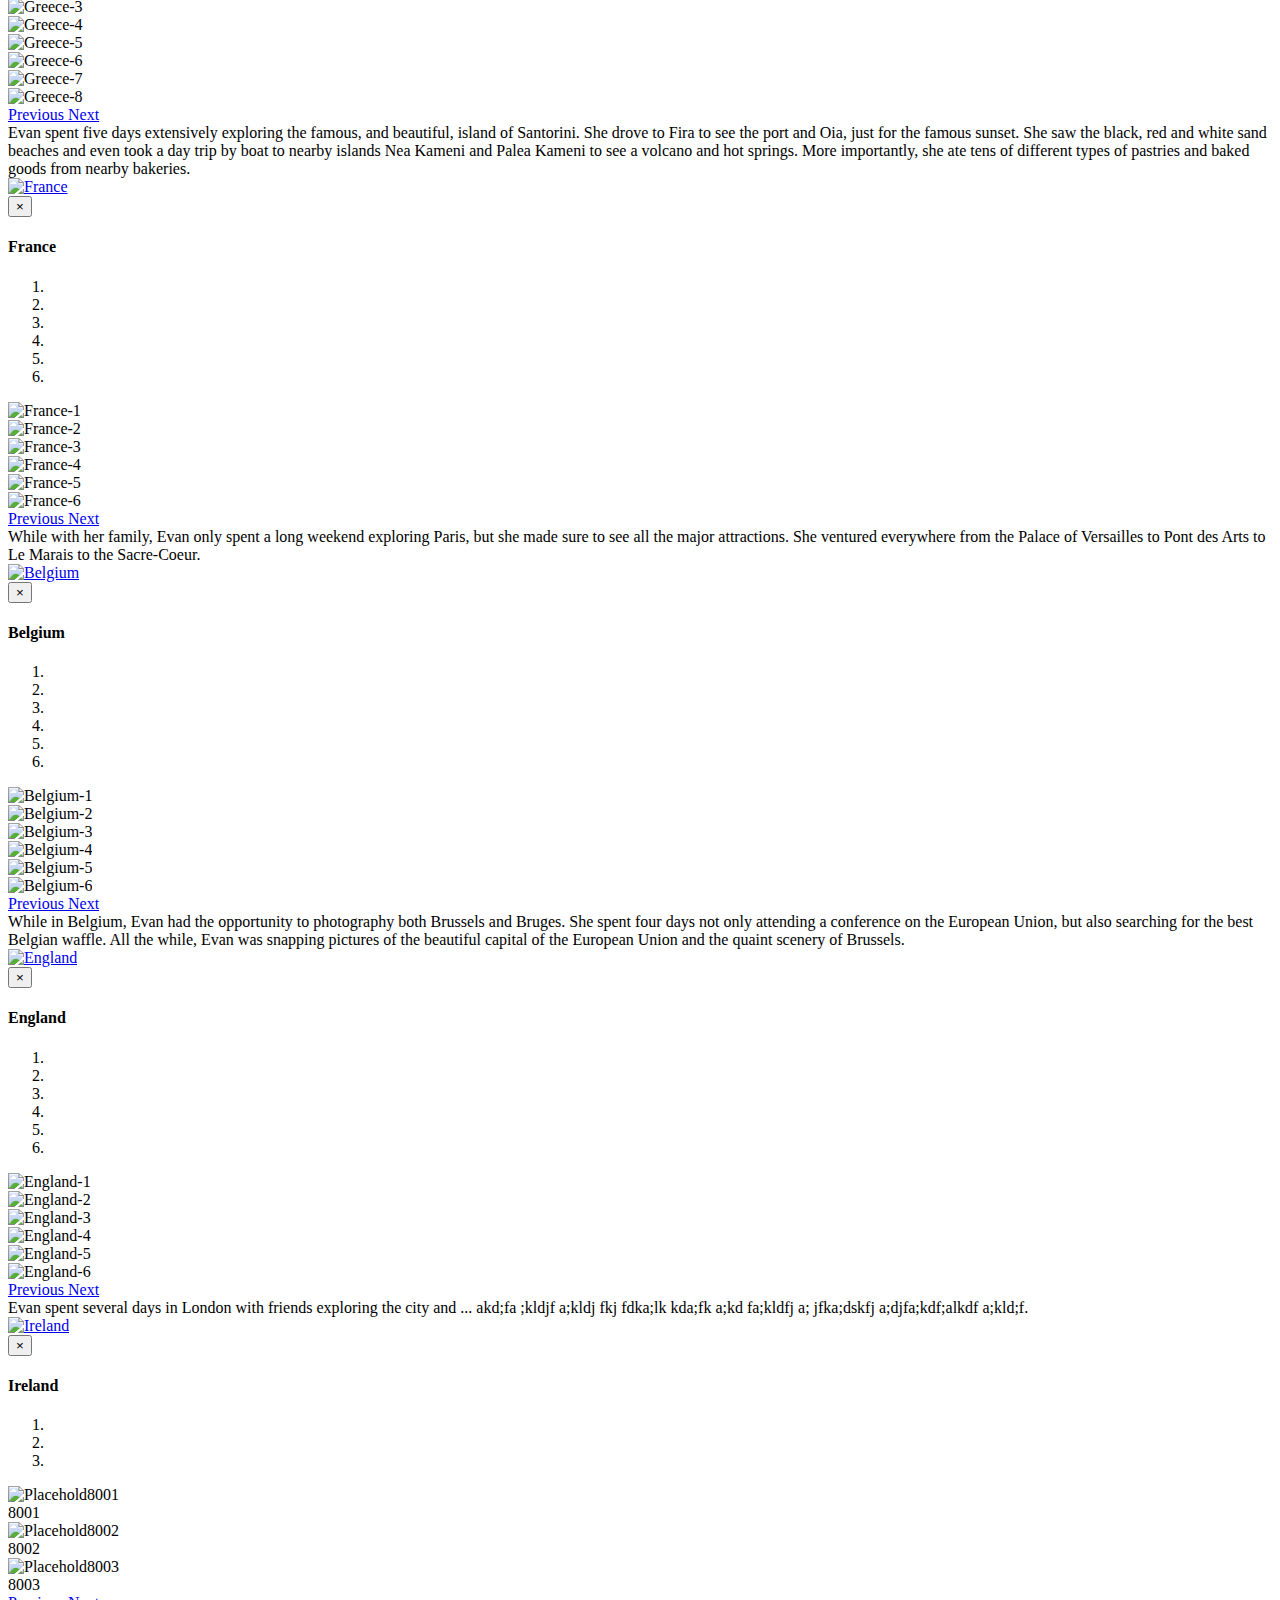
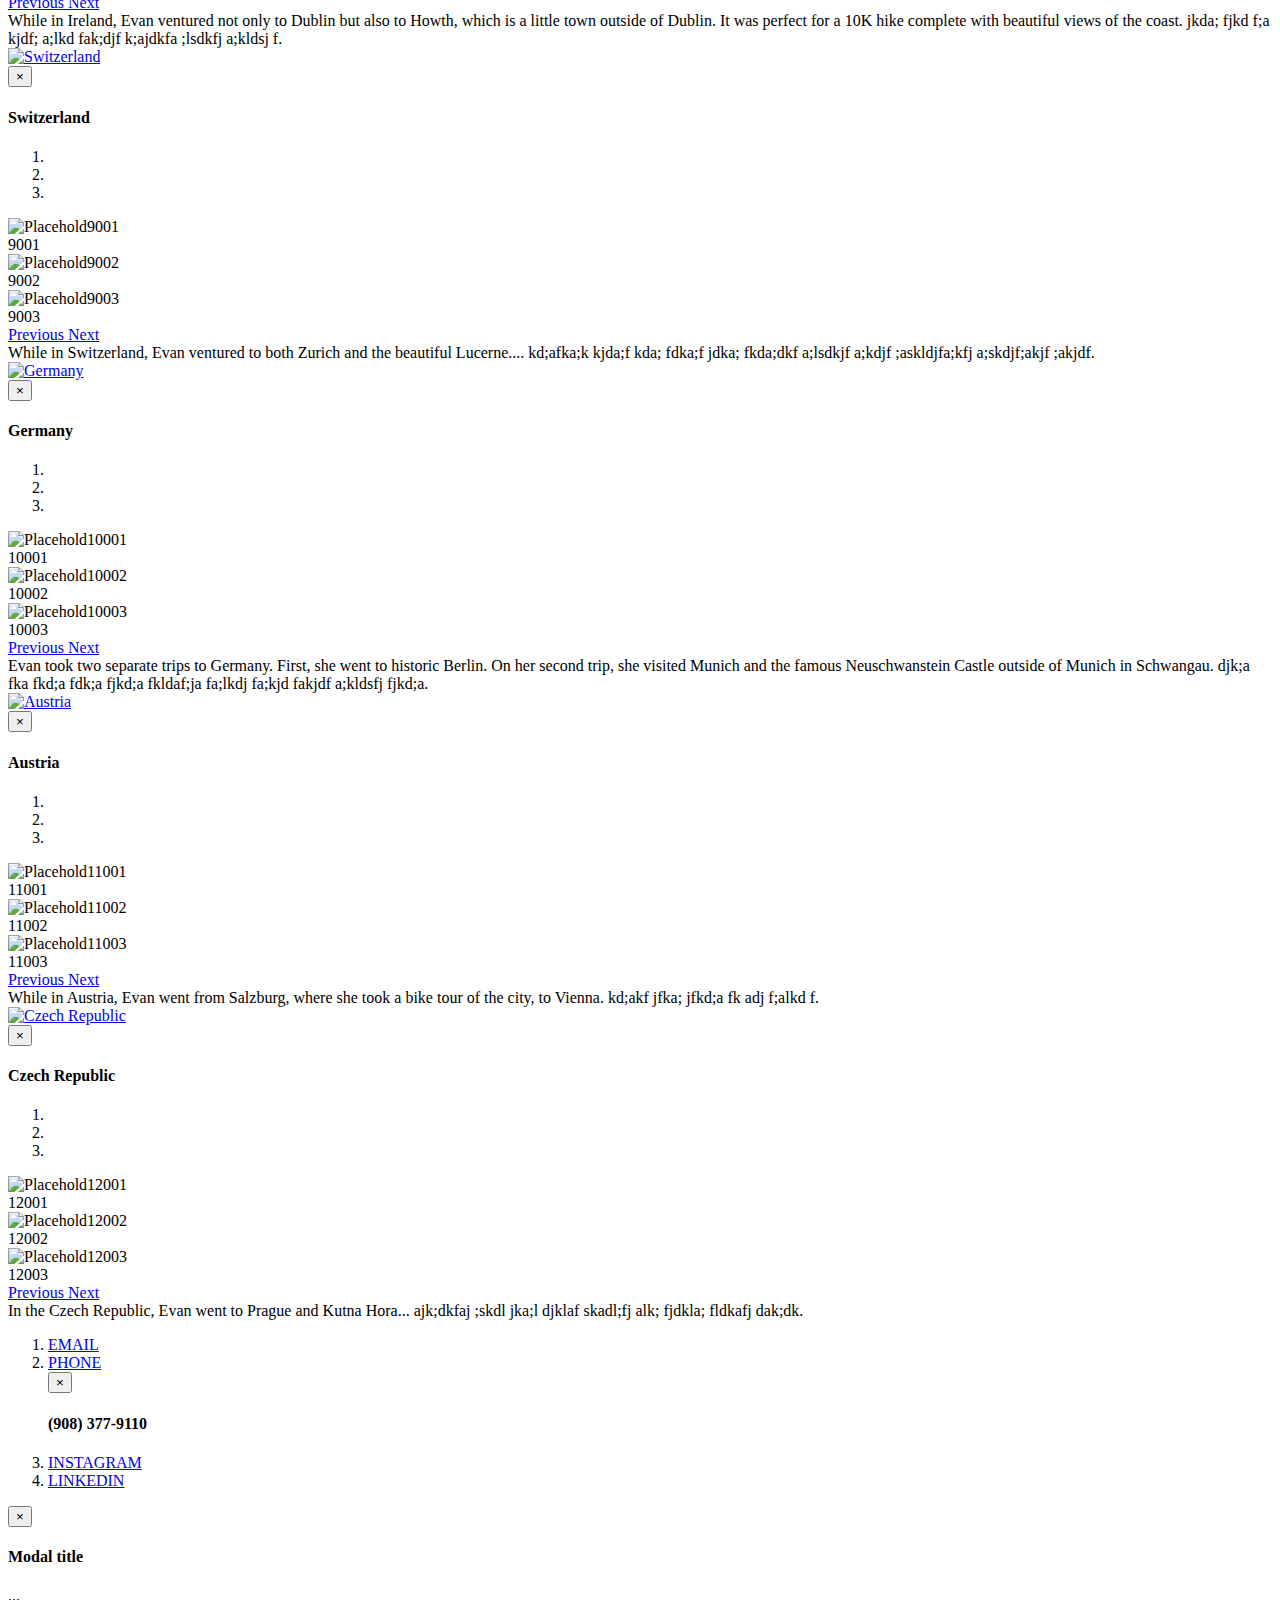
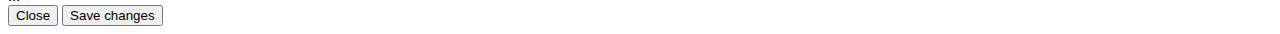
==== commit eb29864b: "commit" ====
--- a/index.html
+++ b/index.html
@@ -32,6 +32,8 @@
           <li><div class="bar-text"><a href="index.html">PHOTOGRAPHY</a></div></li>
           <li><a href="about.html">ABOUT</a></li>
           <li><a href="resume.html">RESUME</a></li>
+          <li><a href="prints.html">PRINTS</a></li>
+          <li><a href="bookings.html">BOOKINGS</a></li>
         </ol>
       </div>
 <!--Nav Bar End-->
@@ -42,7 +44,7 @@
 <!--Photography Start-->     
 <div class="container">
 <div class="introduction">
-  <p>Click on the images below to explore EH landscape photography in different countries across the globe.</p>
+  <p>Explore the world of EH photography. Travel to different countries and cultures across the globe when you click on each of the images below.</p>
 
   <!--ROW 1 Start-->
   <div class="row">
@@ -70,27 +72,26 @@
                           <li data-target="#carousel-example-generic-1" data-slide-to="0" class="active"></li>
                           <li data-target="#carousel-example-generic-1" data-slide-to="1"></li>
                           <li data-target="#carousel-example-generic-1" data-slide-to="2"></li>
-                        </ol>
-
-                      <!-- Wrapper for slides -->
-                        <div class="carousel-inner" role="listbox">
-                          <div class="item active">
-                            <img src="http://placehold.it/350x150" alt="Placehold1001">
-                              <div class="carousel-caption">
-                              1001
-                              </div>
-                          </div>
-                          <div class="item">
-                            <img src="http://placehold.it/350x150" alt="Placehold1002">
-                              <div class="carousel-caption">
-                              1002
-                              </div>
-                          </div>
-                          <div class="item">
-                            <img src="http://placehold.it/350x150" alt="Placehold1003">
-                              <div class="carousel-caption">
-                              1003
-                              </div>
+                          <li data-target="#carousel-example-generic-1" data-slide-to="3"></li>
+                          <li data-target="#carousel-example-generic-1" data-slide-to="4"></li>
+                        </ol>
+
+                      <!-- Wrapper for slides -->
+                        <div class="carousel-inner" role="listbox">
+                          <div class="item active">
+                            <img src="http://imgur.com/YczmLCD.jpg" alt="Morocco-1">
+                          </div>
+                          <div class="item">
+                            <img src="http://i.imgur.com/ZoBOvY3.jpg" alt="Morocco-2">
+                          </div>
+                          <div class="item">
+                            <img src="http://i.imgur.com/ZGmdQJj.jpg" alt="Morocco-3">
+                          </div>
+                          <div class="item">
+                            <img src="http://i.imgur.com/8KRFa3l.jpg" alt="Morocco-4">
+                          </div>
+                          <div class="item">
+                            <img src="http://i.imgur.com/a9nM6hI.jpg" alt="Morocco-5">
                           </div>
                         </div>
 
@@ -107,9 +108,7 @@
                     <!-- Carousel End -->
 
                   </div>
-                <div class="modal-footer">
-                  When Evan was in Morocco, she traveled to Tangier by ferry from Spain and to Asilah on the coast... dka;dk;afkdja  jfkda; fkda;  fjdka;f djka  fdka fklda jfda kd;f  kfd;akfd a jfkda; ldkjf a fkja; dkfj akdfj;akd fa;ldfjak;d fjalkd.
-                </div>
+                <div class="modal-footer">Last March Evan traveled by ferry from Tarifa, Spain to Tangier, Morocco, as well as visiting Asilah on the coast. During the trip, she saw the Hercules Cave, rode a camel, explored the medina and admired the view of the south of Spain across the Strait of Gibraltar.</div>
               </div>
             </div>
           </div>
@@ -179,8 +178,7 @@
                     <!-- Carousel End -->
 
                   </div>
-                <div class="modal-footer">
-                Evan lived and studied in the heart of Madrid, Spain for five months. During her time living in the country, she traveled all over. First, she stayed in Seville for two weeks, and she went on to explore, Granada, Toledo, Cercedilla, Barcelona and Donostia-San Sebastian. dkjadklf;  fjdk;as f jdka; fdka j fkda;j fdkaj  jfdka;kdjf akj fdkjalkd  fkd;af djka; f jkdalkf  jfkd;a fjkd a jkd;akl fdkja ; jkd;af dkja f. kd;lakfj;akd fjakl;.
+                <div class="modal-footer">Evan lived and studied in the heart of Madrid, Spain for five months. During her time living in the country, she traveled all over. First, she stayed in Seville for two weeks, and she went on to explore, Granada, Toledo, Cercedilla, Barcelona and Donostia-San Sebastian. dkjadklf;  fjdk;as f jdka; fdka j fkda;j fdkaj  jfdka;kdjf akj fdkjalkd  fkd;af djka; f jkdalkf  jfkd;a fjkd a jkd;akl fdkja ; jkd;af dkja f. kd;lakfj;akd fjakl;.
                 </div>
               </div>
             </div>
@@ -214,27 +212,34 @@
                           <li data-target="#carousel-example-generic-3" data-slide-to="0" class="active"></li>
                           <li data-target="#carousel-example-generic-3" data-slide-to="1"></li>
                           <li data-target="#carousel-example-generic-3" data-slide-to="2"></li>
-                        </ol>
-
-                      <!-- Wrapper for slides -->
-                        <div class="carousel-inner" role="listbox">
-                          <div class="item active">
-                            <img src="http://placehold.it/350x150" alt="Placehold3001">
-                              <div class="carousel-caption">
-                              3001
-                              </div>
-                          </div>
-                          <div class="item">
-                            <img src="http://placehold.it/350x150" alt="Placehold3002">
-                              <div class="carousel-caption">
-                              3002
-                              </div>
-                          </div>
-                          <div class="item">
-                            <img src="http://placehold.it/350x150" alt="Placehold3003">
-                              <div class="carousel-caption">
-                              3003
-                              </div>
+                          <li data-target="#carousel-example-generic-3" data-slide-to="3"></li>
+                          <li data-target="#carousel-example-generic-3" data-slide-to="4"></li>
+                          <li data-target="#carousel-example-generic-3" data-slide-to="5"></li>
+                          <li data-target="#carousel-example-generic-3" data-slide-to="6"></li>
+                        </ol>
+
+                      <!-- Wrapper for slides -->
+                        <div class="carousel-inner" role="listbox">
+                          <div class="item active">
+                            <img src="http://i.imgur.com/cQyADFZ.jpg" alt="Italy-1">
+                          </div>
+                          <div class="item">
+                            <img src="http://i.imgur.com/6HSjuPm.jpg" alt="Italy-2">
+                          </div>
+                          <div class="item">
+                            <img src="http://i.imgur.com/3ySI3nM.jpg" alt="Italy-3">
+                          </div>
+                          <div class="item">
+                            <img src="http://i.imgur.com/muFLuWv.jpg" alt="Italy-4">
+                          </div>
+                          <div class="item">
+                            <img src="http://i.imgur.com/OgNxEu0.jpg" alt="Italy-5">
+                          </div>
+                          <div class="item">
+                            <img src="http://i.imgur.com/w45tMA3.jpg" alt="Italy-6">
+                          </div>
+                          <div class="item">
+                            <img src="http://i.imgur.com/PMTDdQq.jpg" alt="Italy-7">
                           </div>
                         </div>
 
@@ -251,9 +256,7 @@
                     <!-- Carousel End -->
 
                   </div>
-                <div class="modal-footer">
-                Within Italy, Evan ventured to Florence and Rome to visit with friends. While in Rome, she traveled outside the city to the Tivoli Gardens and she made her way to Easter Mass in Vatican City with Pope Francis. kadjal;f  jfkda; fkjd akjd;fla sjkdfa; djf akjd fkda;f dak fkda;dkf; a; fdka; fka;djf a; fdka; f;akjd fk;adj fjdka; fkld fjdka;;kdf fjdka;dljf fjkda; fk;dajfkd;fkdadkfja;k.
-                </div>
+                <div class="modal-footer">Within Italy, Evan ventured to Florence and Rome to visit with friends. In Florence, Evan wandered through vintage stores and ate endless pasta. While in Rome, she toured all of the major attractions, traveled outside the city to the Tivoli Gardens and made her way to Easter Mass in Vatican City with Pope Francis.</div>
               </div>
             </div>
           </div>
@@ -286,27 +289,38 @@
                           <li data-target="#carousel-example-generic-4" data-slide-to="0" class="active"></li>
                           <li data-target="#carousel-example-generic-4" data-slide-to="1"></li>
                           <li data-target="#carousel-example-generic-4" data-slide-to="2"></li>
-                        </ol>
-
-                      <!-- Wrapper for slides -->
-                        <div class="carousel-inner" role="listbox">
-                          <div class="item active">
-                            <img src="http://placehold.it/350x150" alt="Placehold4001">
-                              <div class="carousel-caption">
-                              4001
-                              </div>
-                          </div>
-                          <div class="item">
-                            <img src="http://placehold.it/350x150" alt="Placehold4002">
-                              <div class="carousel-caption">
-                              4002
-                              </div>
-                          </div>
-                          <div class="item">
-                            <img src="http://placehold.it/350x150" alt="Placehold4003">
-                              <div class="carousel-caption">
-                              4003
-                              </div>
+                          <li data-target="#carousel-example-generic-4" data-slide-to="3"></li>
+                          <li data-target="#carousel-example-generic-4" data-slide-to="4"></li>
+                          <li data-target="#carousel-example-generic-4" data-slide-to="5"></li>
+                          <li data-target="#carousel-example-generic-4" data-slide-to="6"></li>
+                          <li data-target="#carousel-example-generic-4" data-slide-to="7"></li>
+                        </ol>
+
+                      <!-- Wrapper for slides -->
+                        <div class="carousel-inner" role="listbox">
+                          <div class="item active">
+                            <img src="http://i.imgur.com/URctGBR.jpg" alt="Greece-1">
+                          </div>
+                          <div class="item">
+                            <img src="http://i.imgur.com/04G689T.jpg" alt="Greece-2">
+                          </div>
+                          <div class="item">
+                            <img src="http://i.imgur.com/597cv7e.jpg" alt="Greece-3">
+                          </div>
+                          <div class="item">
+                            <img src="http://i.imgur.com/8wKhvRH.jpg" alt="Greece-4">
+                          </div>
+                          <div class="item">
+                            <img src="http://i.imgur.com/U7Wrm4B.jpg" alt="Greece-5">
+                          </div>
+                          <div class="item">
+                            <img src="http://i.imgur.com/oraM6wA.jpg" alt="Greece-6">
+                          </div>
+                          <div class="item">
+                            <img src="http://i.imgur.com/1kYYqmh.jpg" alt="Greece-7">
+                          </div>
+                          <div class="item">
+                            <img src="http://i.imgur.com/n3ioc38.jpg" alt="Greece-8">
                           </div>
                         </div>
 
@@ -323,9 +337,7 @@
                     <!-- Carousel End -->
 
                   </div>
-                <div class="modal-footer">
-                Evan spent five days exploring the entire island of Santorini. She drove to Fira and Oia, just for the famous sunset. akd;ak jf dka;jk fjkd;a fkda fjdka; fkdj akfj  jkda;fjkd a jfkd;akdj f  jdka;fjkdka;j fdka;f dj ka;djf jkd;af ka;djk;fa f jdka;dkfjk; jdka; fjdk;a;.
-                </div>
+                <div class="modal-footer">Evan spent five days extensively exploring the famous, and beautiful, island of Santorini. She drove to Fira to see the port and Oia, just for the famous sunset. She saw the black, red and white sand beaches and even took a day trip by boat to nearby islands Nea Kameni and Palea Kameni to see a volcano and hot springs. More importantly, she ate tens of different types of pastries and baked goods from nearby bakeries.</div>
               </div>
             </div>
           </div>
@@ -362,27 +374,30 @@
                           <li data-target="#carousel-example-generic-5" data-slide-to="0" class="active"></li>
                           <li data-target="#carousel-example-generic-5" data-slide-to="1"></li>
                           <li data-target="#carousel-example-generic-5" data-slide-to="2"></li>
-                        </ol>
-
-                      <!-- Wrapper for slides -->
-                        <div class="carousel-inner" role="listbox">
-                          <div class="item active">
-                            <img src="http://placehold.it/350x150" alt="Placehold5001">
-                              <div class="carousel-caption">
-                              5001
-                              </div>
-                          </div>
-                          <div class="item">
-                            <img src="http://placehold.it/350x150" alt="Placehold5002">
-                              <div class="carousel-caption">
-                              5002
-                              </div>
-                          </div>
-                          <div class="item">
-                            <img src="http://placehold.it/350x150" alt="Placehold5003">
-                              <div class="carousel-caption">
-                              5003
-                              </div>
+                          <li data-target="#carousel-example-generic-5" data-slide-to="3"></li>
+                          <li data-target="#carousel-example-generic-5" data-slide-to="4"></li>
+                          <li data-target="#carousel-example-generic-5" data-slide-to="5"></li>
+                        </ol>
+
+                      <!-- Wrapper for slides -->
+                        <div class="carousel-inner" role="listbox">
+                          <div class="item active">
+                            <img src="http://i.imgur.com/O76aveV.jpg" alt="France-1">
+                          </div>
+                          <div class="item">
+                            <img src="http://i.imgur.com/zQA8xO9.jpg" alt="France-2">
+                          </div>
+                          <div class="item">
+                            <img src="http://i.imgur.com/XzSG4ra.jpg" alt="France-3">
+                          </div>
+                          <div class="item">
+                            <img src="http://i.imgur.com/YhR0gdk.jpg" alt="France-4">
+                          </div>
+                          <div class="item">
+                            <img src="http://i.imgur.com/hDoCgt3.jpg" alt="France-5">
+                          </div>
+                          <div class="item">
+                            <img src="http://i.imgur.com/5rGy7aW.jpg" alt="France-6">
                           </div>
                         </div>
 
@@ -399,8 +414,7 @@
                     <!-- Carousel End -->
 
                   </div>
-                <div class="modal-footer">
-                While with her family, Evan only spent a long weekend exploring Paris, but she made sure to see all the major attractions. kd;a  jfkd;a f jkfd;a fjkd; af jdka; fkdalj  jfkd;a fkd;a fjdka;dkjf a;kdjf akdj;fa a;dkf a;kdjf ;akdjf a;djf iwpquei fbfjda;qpoiwue.
+                <div class="modal-footer">While with her family, Evan only spent a long weekend exploring Paris, but she made sure to see all the major attractions. She ventured everywhere from the Palace of Versailles to Pont des Arts to Le Marais to the Sacre-Coeur.
                 </div>
               </div>
             </div>
@@ -434,27 +448,30 @@
                           <li data-target="#carousel-example-generic-6" data-slide-to="0" class="active"></li>
                           <li data-target="#carousel-example-generic-6" data-slide-to="1"></li>
                           <li data-target="#carousel-example-generic-6" data-slide-to="2"></li>
-                        </ol>
-
-                      <!-- Wrapper for slides -->
-                        <div class="carousel-inner" role="listbox">
-                          <div class="item active">
-                            <img src="http://placehold.it/350x150" alt="Placehold6001">
-                              <div class="carousel-caption">
-                              6001
-                              </div>
-                          </div>
-                          <div class="item">
-                            <img src="http://placehold.it/350x150" alt="Placehold6002">
-                              <div class="carousel-caption">
-                              6002
-                              </div>
-                          </div>
-                          <div class="item">
-                            <img src="http://placehold.it/350x150" alt="Placehold6003">
-                              <div class="carousel-caption">
-                              6003
-                              </div>
+                          <li data-target="#carousel-example-generic-6" data-slide-to="3"></li>
+                          <li data-target="#carousel-example-generic-6" data-slide-to="4"></li>
+                          <li data-target="#carousel-example-generic-6" data-slide-to="5"></li>
+                        </ol>
+
+                      <!-- Wrapper for slides -->
+                        <div class="carousel-inner" role="listbox">
+                          <div class="item active">
+                            <img src="http://i.imgur.com/F4xZGqi.jpg" alt="Belgium-1">
+                          </div>
+                          <div class="item">
+                            <img src="http://i.imgur.com/nap6jN6.jpg" alt="Belgium-2">
+                          </div>
+                          <div class="item">
+                            <img src="http://i.imgur.com/B46QjXa.jpg" alt="Belgium-3">
+                          </div>
+                          <div class="item">
+                            <img src="http://i.imgur.com/WFmrBey.jpg" alt="Belgium-4">
+                          </div>
+                          <div class="item">
+                            <img src="http://i.imgur.com/pyllbgz.jpg" alt="Belgium-5">
+                          </div>
+                          <div class="item">
+                            <img src="http://i.imgur.com/54agMz8.jpg" alt="Belgium-6">
                           </div>
                         </div>
 
@@ -471,9 +488,7 @@
                     <!-- Carousel End -->
 
                   </div>
-                <div class="modal-footer">
-                While in Belgium, Evan had the opportunity to photography both Brussels and Bruges... ajkd;fka kdjfajd ;fak dfka;dfkj akdjf as;dkf akdjf akd;f  jdka;fjd a; fajkl;df a;d jkda;f ka; fdka; fda;.
-                </div>
+                <div class="modal-footer">While in Belgium, Evan had the opportunity to photography both Brussels and Bruges. She spent four days not only attending a conference on the European Union, but also searching for the best Belgian waffle. All the while, Evan was snapping pictures of the beautiful capital of the European Union and the quaint scenery of Brussels.</div>
               </div>
             </div>
           </div>
@@ -506,27 +521,30 @@
                           <li data-target="#carousel-example-generic-7" data-slide-to="0" class="active"></li>
                           <li data-target="#carousel-example-generic-7" data-slide-to="1"></li>
                           <li data-target="#carousel-example-generic-7" data-slide-to="2"></li>
-                        </ol>
-
-                      <!-- Wrapper for slides -->
-                        <div class="carousel-inner" role="listbox">
-                          <div class="item active">
-                            <img src="http://placehold.it/350x150" alt="Placehold7001">
-                              <div class="carousel-caption">
-                              7001
-                              </div>
-                          </div>
-                          <div class="item">
-                            <img src="http://placehold.it/350x150" alt="Placehold7002">
-                              <div class="carousel-caption">
-                              7002
-                              </div>
-                          </div>
-                          <div class="item">
-                            <img src="http://placehold.it/350x150" alt="Placehold7003">
-                              <div class="carousel-caption">
-                              7003
-                              </div>
+                          <li data-target="#carousel-example-generic-7" data-slide-to="3"></li>
+                          <li data-target="#carousel-example-generic-7" data-slide-to="4"></li>
+                          <li data-target="#carousel-example-generic-7" data-slide-to="5"></li>
+                        </ol>
+
+                      <!-- Wrapper for slides -->
+                        <div class="carousel-inner" role="listbox">
+                          <div class="item active">
+                            <img src="http://i.imgur.com/walOXkH.jpg" alt="England-1">
+                          </div>
+                          <div class="item">
+                            <img src="http://i.imgur.com/GwfKhsL.jpg" alt="England-2">
+                          </div>
+                          <div class="item">
+                            <img src="http://i.imgur.com/LTMPEEF.jpg" alt="England-3">
+                          </div>
+                          <div class="item">
+                            <img src="http://i.imgur.com/UKBwdIb.jpg" alt="England-4">
+                          </div>
+                          <div class="item">
+                            <img src="http://i.imgur.com/jM658dA.jpg" alt="England-5">
+                          </div>
+                          <div class="item">
+                            <img src="http://i.imgur.com/eDxzpTY.jpg" alt="England-6">
                           </div>
                         </div>
 
@@ -928,7 +946,6 @@
 <div class="padding"></div>
                 
 <!--Bottom Border Start-->
-
       <div class="container">
         <ol class="breadcrumb">
 
@@ -958,46 +975,6 @@
           <li><span class="glyphicon glyphicon-link" aria-hidden="true"></span>
                 <a href="https://www.linkedin.com/pub/evan-hindes/5a/845/616">     LINKEDIN</a></li>
 
-          <li><span class="glyphicon glyphicon-shopping-cart" aria-hidden="true"></span>
-                <a href="#purchaseprints" data-toggle="modal" data-target="#myModalPURCHASEPRINTS">     PURCHASE PRINTS</a></li>
-
-                  <!--Purchase Prints Modal Start-->
-                    <a id="purchaseprints"></a>
-                      <div class="modal fade" id="myModalPURCHASEPRINTS" tabindex="-1" role="dialog" aria-labelledby="myModalLabel" aria-hidden="true">
-                        <div class="modal-dialog">
-                          <div class="modal-content">
-                            <div class="modal-header">
-                              <button type="button" class="close" data-dismiss="modal" aria-label="Close"><span aria-hidden="true">&times;</span></button>
-                              <h4 class="modal-title" id="myModalLabel">Purchase Prints</h4><p class="modal-number"></p>
-                            </div>
-                            <div class="modal-body">
-                              <iframe src="https://docs.google.com/forms/d/1pWUtU77Zm3e69mbZfwk15XN1SBQptPu2ropBeel_SdQ/viewform?embedded=true" width="550" height="400" frameborder="0" marginheight="0" marginwidth="0">Loading...</iframe>
-                            </div>
-                          </div>
-                        </div>
-                      </div>
-                  <!--Purchase Prints Modal End-->
-
-          <li><span class="glyphicon glyphicon-calendar" aria-hidden="true"></span>
-                <a href="#bookings" data-toggle="modal" data-target="#myModalBOOKINGS">     BOOKINGS</a></li>
-
-                  <!--Bookings Modal Start-->
-                    <a id="bookings"></a>
-                      <div class="modal fade" id="myModalBOOKINGS" tabindex="-1" role="dialog" aria-labelledby="myModalLabel" aria-hidden="true">
-                        <div class="modal-dialog">
-                          <div class="modal-content">
-                            <div class="modal-header">
-                              <button type="button" class="close" data-dismiss="modal" aria-label="Close"><span aria-hidden="true">&times;</span></button>
-                              <h4 class="modal-title" id="myModalLabel">Bookings</h4><p class="modal-number">Take a look at our calendar below for available dates. Send us an email at <a href="mailto:erhindes@gmail.com?subject=Booking" target="_top">erhindes@gmail.com</a> to schedule a booking. Include your dates of preference and a description of your event.</p>
-                            </div>
-                            <div class="modal-body">
-                              <iframe src="https://www.google.com/calendar/embed?height=400&amp;wkst=1&amp;bgcolor=%23FFFFFF&amp;src=erhindes%40gmail.com&amp;color=%2328754E&amp;ctz=America%2FChicago" style=" border-width:0 " width="550" height="400" frameborder="0" scrolling="no"></iframe>
-                            </div>
-                          </div>
-                        </div>
-                      </div>
-                  <!--Bookings Modal End-->
-
         </ol>
       </div>
 <!--Bottom Border End-->
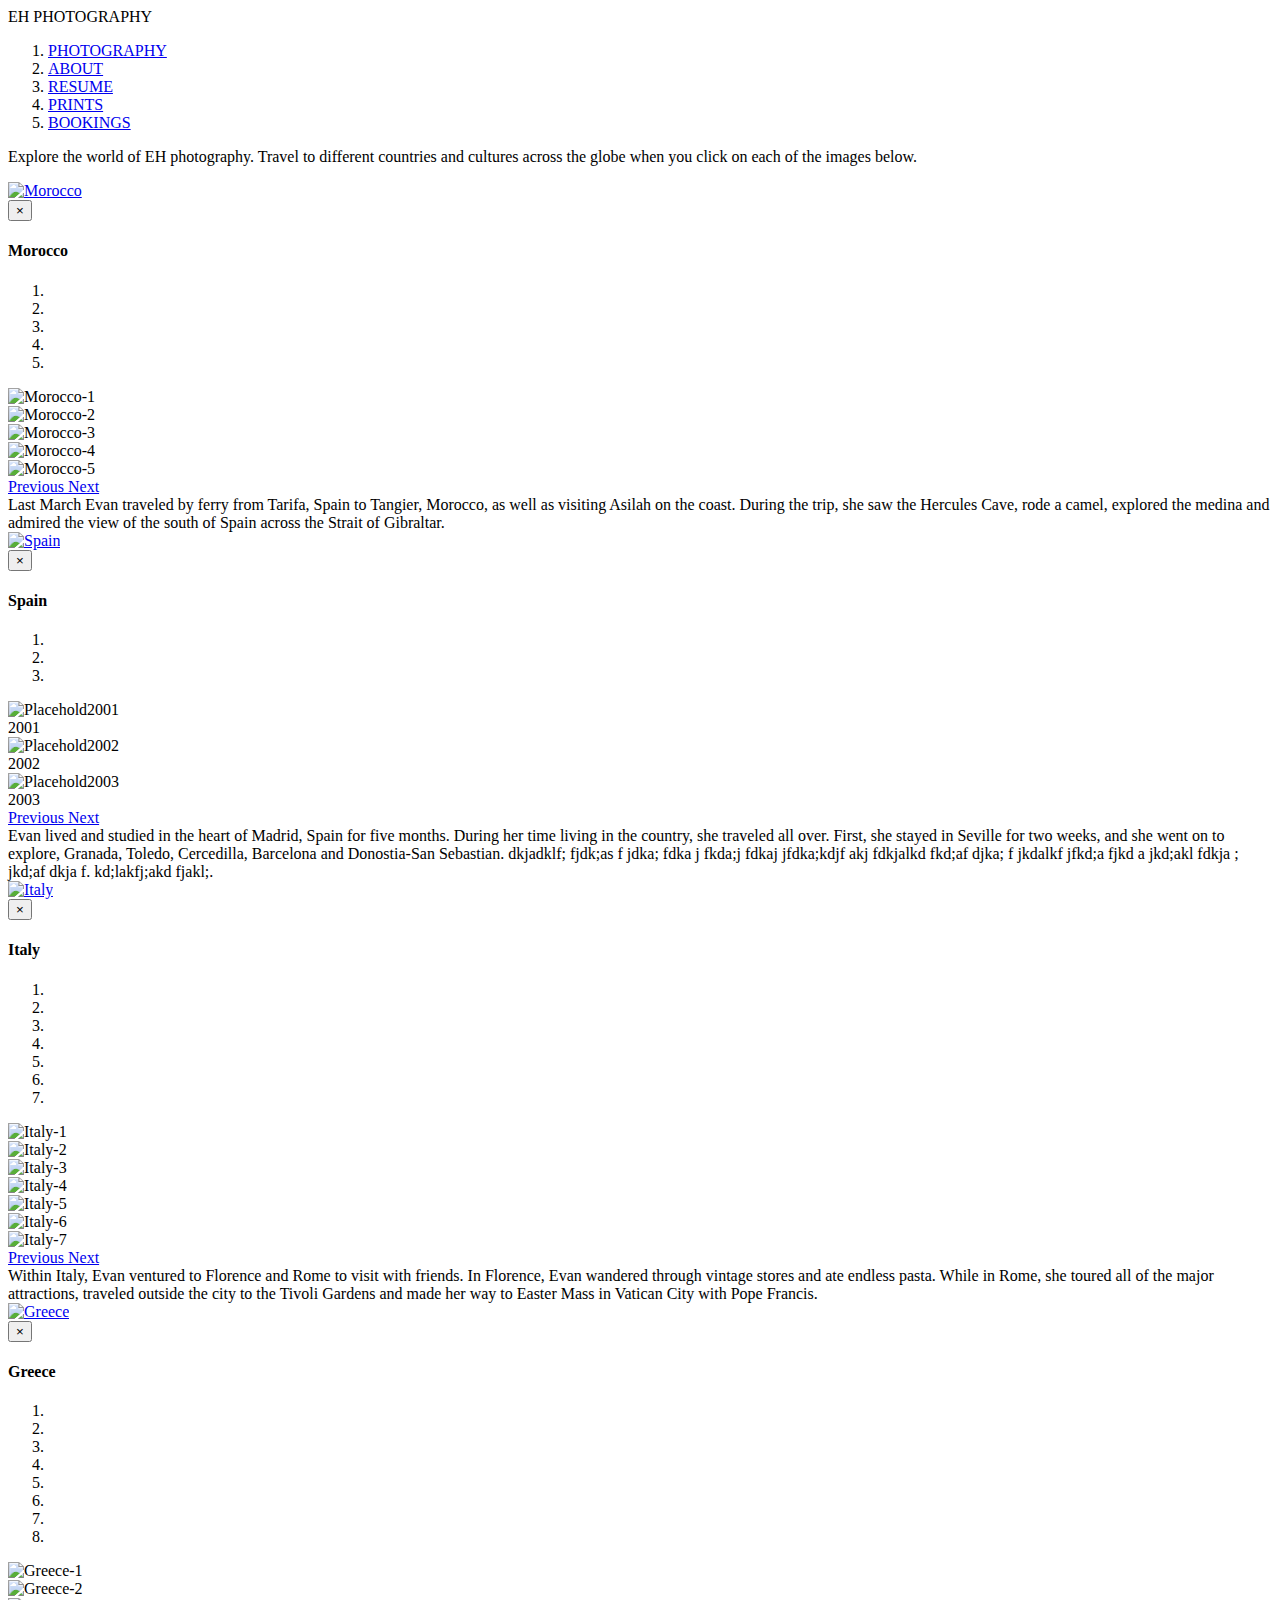
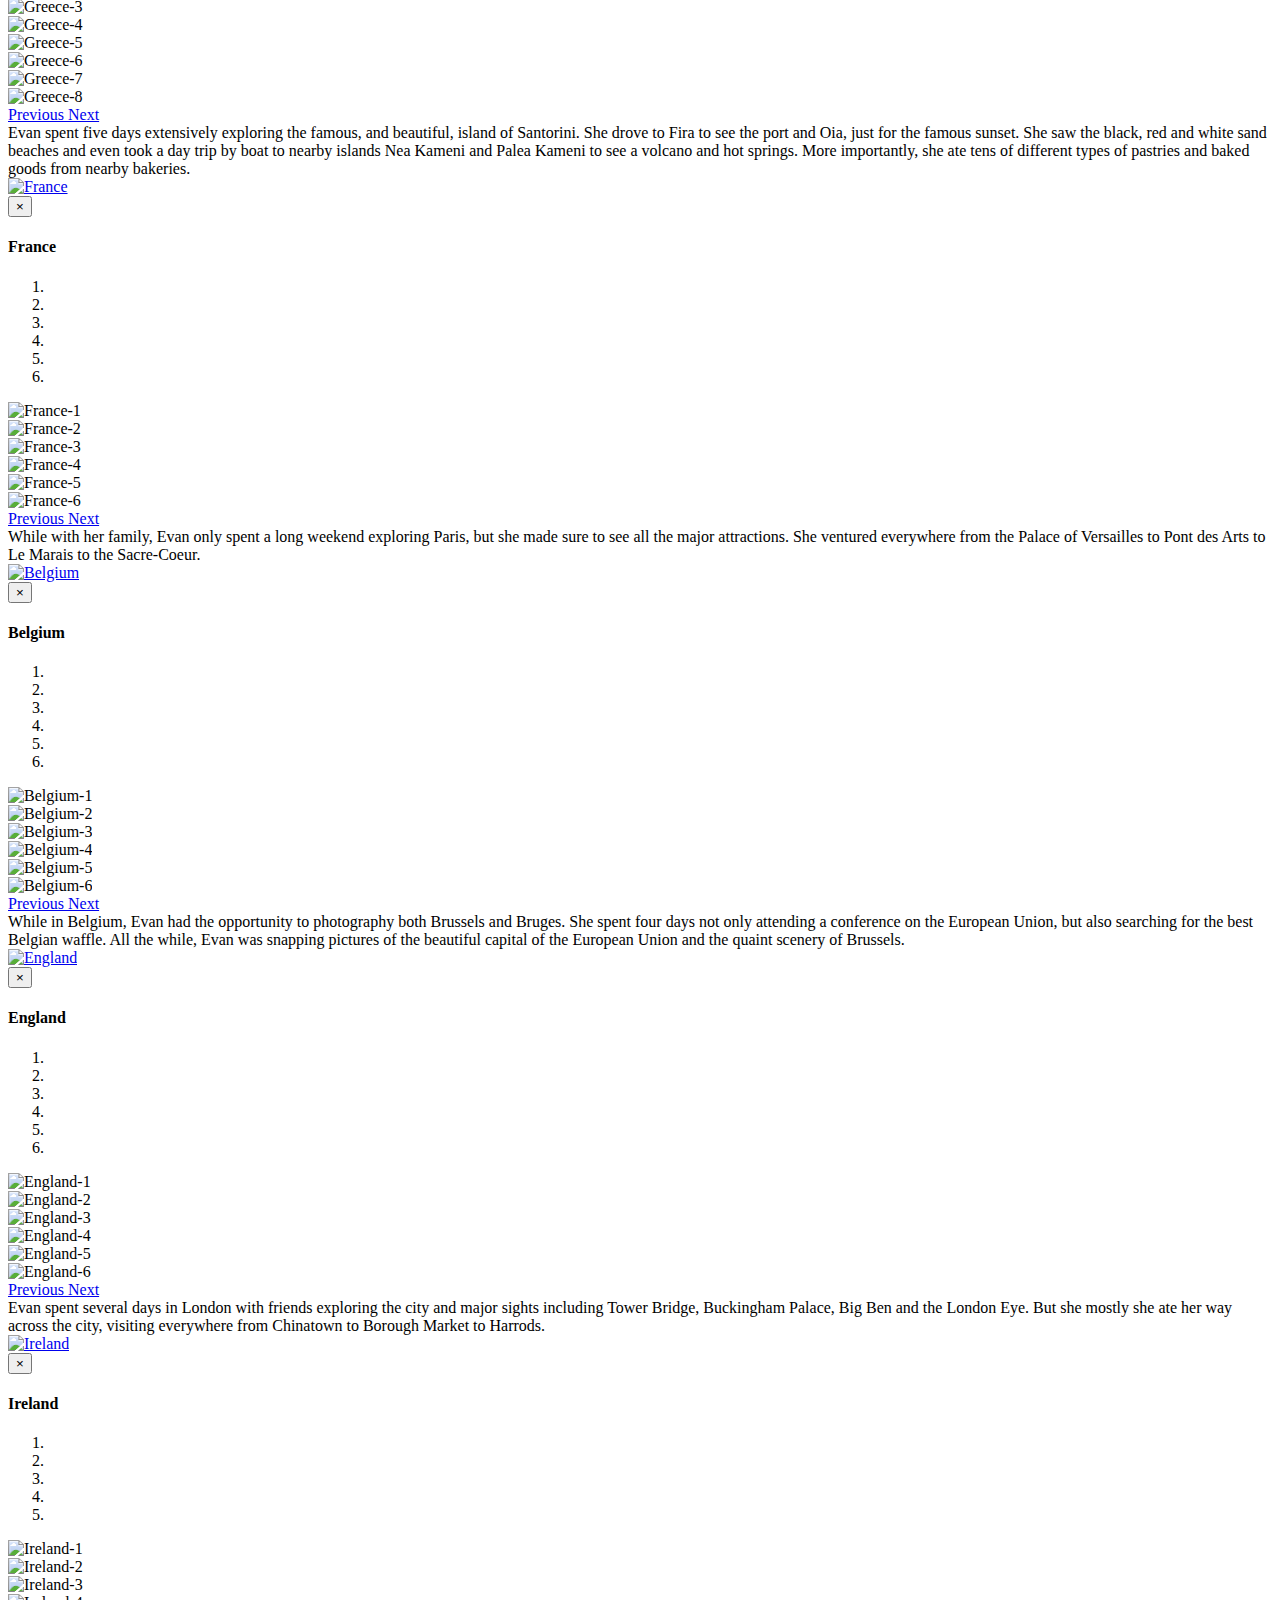
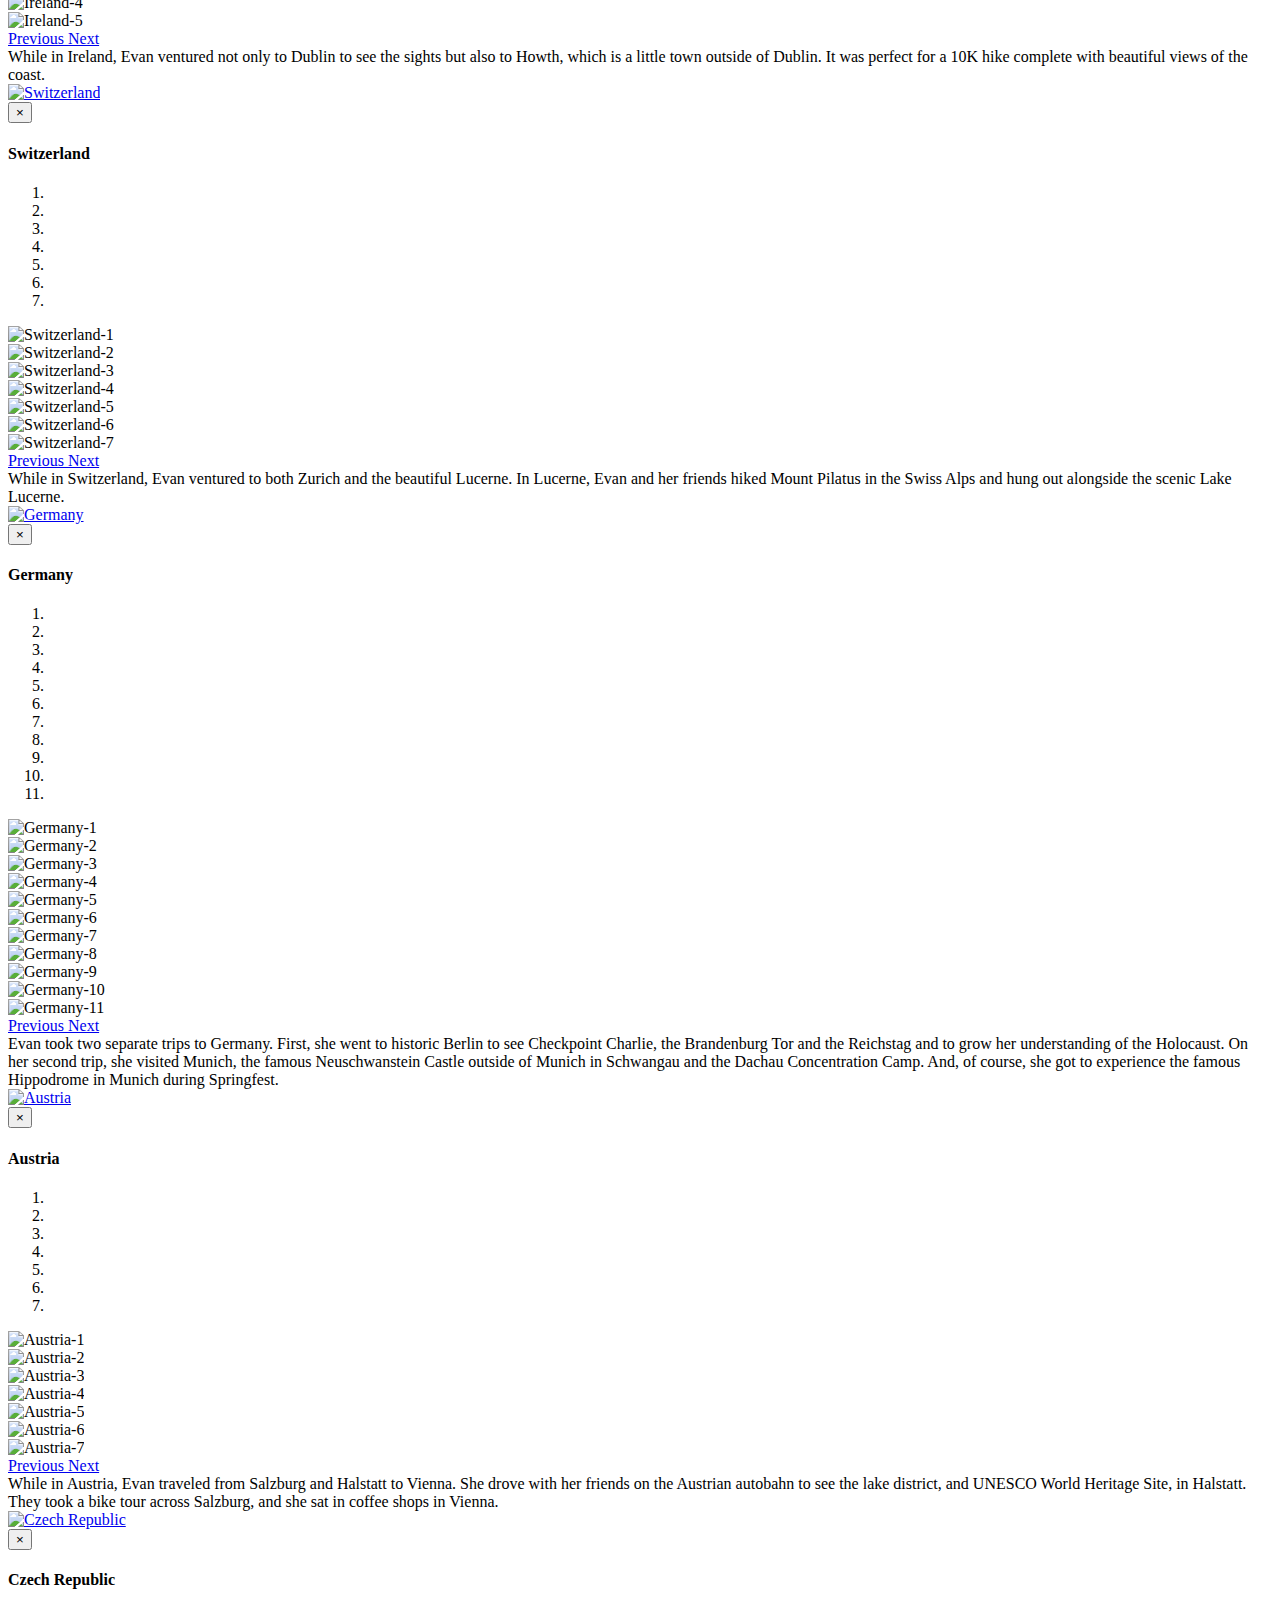
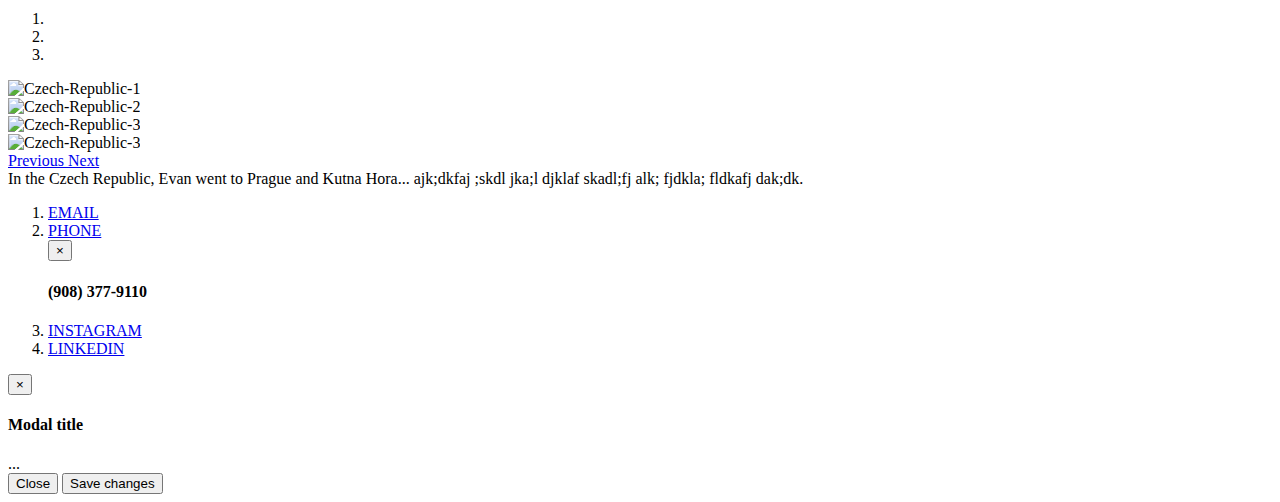
==== commit fc1094d3: "commit again" ====
--- a/index.html
+++ b/index.html
@@ -561,9 +561,7 @@
                     <!-- Carousel End -->
 
                   </div>
-                <div class="modal-footer">
-                Evan spent several days in London with friends exploring the city and ... akd;fa ;kldjf a;kldj fkj fdka;lk kda;fk a;kd fa;kldfj a; jfka;dskfj a;djfa;kdf;alkdf a;kld;f.
-                </div>
+                <div class="modal-footer">Evan spent several days in London with friends exploring the city and major sights including Tower Bridge, Buckingham Palace, Big Ben and the London Eye. But she mostly she ate her way across the city, visiting everywhere from Chinatown to Borough Market to Harrods.</div>
               </div>
             </div>
           </div>
@@ -596,27 +594,26 @@
                           <li data-target="#carousel-example-generic-8" data-slide-to="0" class="active"></li>
                           <li data-target="#carousel-example-generic-8" data-slide-to="1"></li>
                           <li data-target="#carousel-example-generic-8" data-slide-to="2"></li>
-                        </ol>
-
-                      <!-- Wrapper for slides -->
-                        <div class="carousel-inner" role="listbox">
-                          <div class="item active">
-                            <img src="http://placehold.it/350x150" alt="Placehold8001">
-                              <div class="carousel-caption">
-                              8001
-                              </div>
-                          </div>
-                          <div class="item">
-                            <img src="http://placehold.it/350x150" alt="Placehold8002">
-                              <div class="carousel-caption">
-                              8002
-                              </div>
-                          </div>
-                          <div class="item">
-                            <img src="http://placehold.it/350x150" alt="Placehold8003">
-                              <div class="carousel-caption">
-                              8003
-                              </div>
+                          <li data-target="#carousel-example-generic-8" data-slide-to="3"></li>
+                          <li data-target="#carousel-example-generic-8" data-slide-to="4"></li>
+                        </ol>
+
+                      <!-- Wrapper for slides -->
+                        <div class="carousel-inner" role="listbox">
+                          <div class="item active">
+                            <img src="http://i.imgur.com/oXC7IaS.jpg" alt="Ireland-1">
+                          </div>
+                          <div class="item">
+                            <img src="http://i.imgur.com/bjupv3Z.jpg" alt="Ireland-2">
+                          </div>
+                          <div class="item">
+                            <img src="http://i.imgur.com/NMqpCTx.jpg" alt="Ireland-3">
+                          </div>
+                          <div class="item">
+                            <img src="http://i.imgur.com/YTSI2zl.jpg" alt="Ireland-4">
+                          </div>
+                          <div class="item">
+                            <img src="http://i.imgur.com/8w72oVF.jpg" alt="Ireland-5">
                           </div>
                         </div>
 
@@ -633,9 +630,7 @@
                     <!-- Carousel End -->
 
                   </div>
-                <div class="modal-footer">
-                While in Ireland, Evan ventured not only to Dublin but also to Howth, which is a little town outside of Dublin. It was perfect for a 10K hike complete with beautiful views of the coast. jkda; fjkd f;a kjdf; a;lkd fak;djf k;ajdkfa ;lsdkfj a;kldsj f.
-                </div>
+                <div class="modal-footer">While in Ireland, Evan ventured not only to Dublin to see the sights but also to Howth, which is a little town outside of Dublin. It was perfect for a 10K hike complete with beautiful views of the coast.</div>
               </div>
             </div>
           </div>
@@ -672,27 +667,34 @@
                           <li data-target="#carousel-example-generic-9" data-slide-to="0" class="active"></li>
                           <li data-target="#carousel-example-generic-9" data-slide-to="1"></li>
                           <li data-target="#carousel-example-generic-9" data-slide-to="2"></li>
-                        </ol>
-
-                      <!-- Wrapper for slides -->
-                        <div class="carousel-inner" role="listbox">
-                          <div class="item active">
-                            <img src="http://placehold.it/350x150" alt="Placehold9001">
-                              <div class="carousel-caption">
-                              9001
-                              </div>
-                          </div>
-                          <div class="item">
-                            <img src="http://placehold.it/350x150" alt="Placehold9002">
-                              <div class="carousel-caption">
-                              9002
-                              </div>
-                          </div>
-                          <div class="item">
-                            <img src="http://placehold.it/350x150" alt="Placehold9003">
-                              <div class="carousel-caption">
-                              9003
-                              </div>
+                          <li data-target="#carousel-example-generic-9" data-slide-to="3"></li>
+                          <li data-target="#carousel-example-generic-9" data-slide-to="4"></li>
+                          <li data-target="#carousel-example-generic-9" data-slide-to="5"></li>
+                          <li data-target="#carousel-example-generic-9" data-slide-to="6"></li>
+                        </ol>
+
+                      <!-- Wrapper for slides -->
+                        <div class="carousel-inner" role="listbox">
+                          <div class="item active">
+                            <img src="http://i.imgur.com/RpRBiTe.jpg" alt="Switzerland-1">
+                          </div>
+                          <div class="item">
+                            <img src="http://i.imgur.com/h48l7Dp.jpg" alt="Switzerland-2">
+                          </div>
+                          <div class="item">
+                            <img src="http://i.imgur.com/eoAyLL3.jpg" alt="Switzerland-3">
+                          </div>
+                          <div class="item">
+                            <img src="http://i.imgur.com/3TOucN3.jpg" alt="Switzerland-4">
+                          </div>
+                          <div class="item">
+                            <img src="http://i.imgur.com/S7hyxDU.jpg" alt="Switzerland-5">
+                          </div>
+                          <div class="item">
+                            <img src="http://i.imgur.com/WzyYPI3.jpg" alt="Switzerland-6">
+                          </div>
+                          <div class="item">
+                            <img src="http://i.imgur.com/ixsYlUJ.jpg" alt="Switzerland-7">
                           </div>
                         </div>
 
@@ -709,9 +711,7 @@
                     <!-- Carousel End -->
 
                   </div>
-                <div class="modal-footer">
-                While in Switzerland, Evan ventured to both Zurich and the beautiful Lucerne.... kd;afka;k kjda;f kda; fdka;f jdka; fkda;dkf a;lsdkjf a;kdjf ;askldjfa;kfj a;skdjf;akjf ;akjdf.
-                </div>
+                <div class="modal-footer">While in Switzerland, Evan ventured to both Zurich and the beautiful Lucerne. In Lucerne, Evan and her friends hiked Mount Pilatus in the Swiss Alps and hung out alongside the scenic Lake Lucerne.</div>
               </div>
             </div>
           </div>
@@ -744,27 +744,50 @@
                           <li data-target="#carousel-example-generic-10" data-slide-to="0" class="active"></li>
                           <li data-target="#carousel-example-generic-10" data-slide-to="1"></li>
                           <li data-target="#carousel-example-generic-10" data-slide-to="2"></li>
-                        </ol>
-
-                      <!-- Wrapper for slides -->
-                        <div class="carousel-inner" role="listbox">
-                          <div class="item active">
-                            <img src="http://placehold.it/350x150" alt="Placehold10001">
-                              <div class="carousel-caption">
-                              10001
-                              </div>
-                          </div>
-                          <div class="item">
-                            <img src="http://placehold.it/350x150" alt="Placehold10002">
-                              <div class="carousel-caption">
-                              10002
-                              </div>
-                          </div>
-                          <div class="item">
-                            <img src="http://placehold.it/350x150" alt="Placehold10003">
-                              <div class="carousel-caption">
-                              10003
-                              </div>
+                          <li data-target="#carousel-example-generic-10" data-slide-to="3"></li>
+                          <li data-target="#carousel-example-generic-10" data-slide-to="4"></li>
+                          <li data-target="#carousel-example-generic-10" data-slide-to="5"></li>
+                          <li data-target="#carousel-example-generic-10" data-slide-to="6"></li>
+                          <li data-target="#carousel-example-generic-10" data-slide-to="7"></li>
+                          <li data-target="#carousel-example-generic-10" data-slide-to="8"></li>
+                          <li data-target="#carousel-example-generic-10" data-slide-to="9"></li>
+                          <li data-target="#carousel-example-generic-10" data-slide-to="10"></li>
+                        </ol>
+
+                      <!-- Wrapper for slides -->
+                        <div class="carousel-inner" role="listbox">
+                          <div class="item active">
+                            <img src="http://i.imgur.com/262gYMW.jpg" alt="Germany-1">
+                          </div>
+                          <div class="item">
+                            <img src="http://i.imgur.com/gWC0UlH.jpg" alt="Germany-2">
+                          </div>
+                          <div class="item">
+                            <img src="http://i.imgur.com/S1GGIR9.jpg" alt="Germany-3">
+                          </div>
+                          <div class="item">
+                            <img src="http://i.imgur.com/yXT2UpH.jpg" alt="Germany-4">
+                          </div>
+                          <div class="item">
+                            <img src="http://i.imgur.com/5bql33w.jpg" alt="Germany-5">
+                          </div>
+                          <div class="item">
+                            <img src="http://i.imgur.com/yelf3QT.jpg" alt="Germany-6">
+                          </div>
+                          <div class="item">
+                            <img src="http://i.imgur.com/QRu7ZaC.jpg" alt="Germany-7">
+                          </div>
+                          <div class="item">
+                            <img src="http://i.imgur.com/8PW78cj.jpg" alt="Germany-8">
+                          </div>
+                          <div class="item">
+                            <img src="http://i.imgur.com/BI4vgPj.jpg" alt="Germany-9">
+                          </div>
+                          <div class="item">
+                            <img src="http://i.imgur.com/KiQzOuK.jpg" alt="Germany-10">
+                          </div>
+                          <div class="item">
+                            <img src="http://i.imgur.com/JD0oU08.jpg" alt="Germany-11">
                           </div>
                         </div>
 
@@ -781,9 +804,7 @@
                     <!-- Carousel End -->
 
                   </div>
-                <div class="modal-footer">
-                Evan took two separate trips to Germany. First, she went to historic Berlin. On her second trip, she visited Munich and the famous Neuschwanstein Castle outside of Munich in Schwangau. djk;a fka fkd;a fdk;a fjkd;a fkldaf;ja fa;lkdj fa;kjd fakjdf a;kldsfj fjkd;a.
-                </div>
+                <div class="modal-footer">Evan took two separate trips to Germany. First, she went to historic Berlin to see Checkpoint Charlie, the Brandenburg Tor and the Reichstag and to grow her understanding of the Holocaust. On her second trip, she visited Munich, the famous Neuschwanstein Castle outside of Munich in Schwangau and the Dachau Concentration Camp. And, of course, she got to experience the famous Hippodrome in Munich during Springfest.</div>
               </div>
             </div>
           </div>
@@ -816,27 +837,34 @@
                           <li data-target="#carousel-example-generic-11" data-slide-to="0" class="active"></li>
                           <li data-target="#carousel-example-generic-11" data-slide-to="1"></li>
                           <li data-target="#carousel-example-generic-11" data-slide-to="2"></li>
-                        </ol>
-
-                      <!-- Wrapper for slides -->
-                        <div class="carousel-inner" role="listbox">
-                          <div class="item active">
-                            <img src="http://placehold.it/350x150" alt="Placehold11001">
-                              <div class="carousel-caption">
-                              11001
-                              </div>
-                          </div>
-                          <div class="item">
-                            <img src="http://placehold.it/350x150" alt="Placehold11002">
-                              <div class="carousel-caption">
-                              11002
-                              </div>
-                          </div>
-                          <div class="item">
-                            <img src="http://placehold.it/350x150" alt="Placehold11003">
-                              <div class="carousel-caption">
-                              11003
-                              </div>
+                          <li data-target="#carousel-example-generic-11" data-slide-to="3"></li>
+                          <li data-target="#carousel-example-generic-11" data-slide-to="4"></li>
+                          <li data-target="#carousel-example-generic-11" data-slide-to="5"></li>
+                          <li data-target="#carousel-example-generic-11" data-slide-to="6"></li>
+                        </ol>
+
+                      <!-- Wrapper for slides -->
+                        <div class="carousel-inner" role="listbox">
+                          <div class="item active">
+                            <img src="http://i.imgur.com/uGFJtdj.jpg" alt="Austria-1">
+                          </div>
+                          <div class="item">
+                            <img src="http://i.imgur.com/HwB89wg.jpg" alt="Austria-2">
+                          </div>
+                          <div class="item">
+                            <img src="http://i.imgur.com/mQxvaq2.jpg" alt="Austria-3">
+                          </div>
+                          <div class="item">
+                            <img src="http://i.imgur.com/l1po7Dn.jpg" alt="Austria-4">
+                          </div>
+                          <div class="item">
+                            <img src="http://i.imgur.com/ypYF00k.jpg" alt="Austria-5">
+                          </div>
+                          <div class="item">
+                            <img src="http://i.imgur.com/IdxY56W.jpg" alt="Austria-6">
+                          </div>
+                          <div class="item">
+                            <img src="http://i.imgur.com/1z60qN2.jpg" alt="Austria-7">
                           </div>
                         </div>
 
@@ -853,9 +881,7 @@
                     <!-- Carousel End -->
 
                   </div>
-                <div class="modal-footer">
-                While in Austria, Evan went from Salzburg, where she took a bike tour of the city, to Vienna. kd;akf  jfka;  jfkd;a fk adj f;alkd f.
-                </div>
+                <div class="modal-footer">While in Austria, Evan traveled from Salzburg and Halstatt to Vienna. She drove with her friends on the Austrian autobahn to see the lake district, and UNESCO World Heritage Site, in Halstatt. They took a bike tour across Salzburg, and she sat in coffee shops in Vienna.</div>
               </div>
             </div>
           </div>
@@ -893,22 +919,16 @@
                       <!-- Wrapper for slides -->
                         <div class="carousel-inner" role="listbox">
                           <div class="item active">
-                            <img src="http://placehold.it/350x150" alt="Placehold12001">
-                              <div class="carousel-caption">
-                              12001
-                              </div>
-                          </div>
-                          <div class="item">
-                            <img src="http://placehold.it/350x150" alt="Placehold12002">
-                              <div class="carousel-caption">
-                              12002
-                              </div>
-                          </div>
-                          <div class="item">
-                            <img src="http://placehold.it/350x150" alt="Placehold12003">
-                              <div class="carousel-caption">
-                              12003
-                              </div>
+                            <img src="" alt="Czech-Republic-1">
+                          </div>
+                          <div class="item">
+                            <img src="" alt="Czech-Republic-2">
+                          </div>
+                          <div class="item">
+                            <img src="" alt="Czech-Republic-3">
+                          </div>
+                          <div class="item">
+                            <img src="" alt="Czech-Republic-3">
                           </div>
                         </div>
 
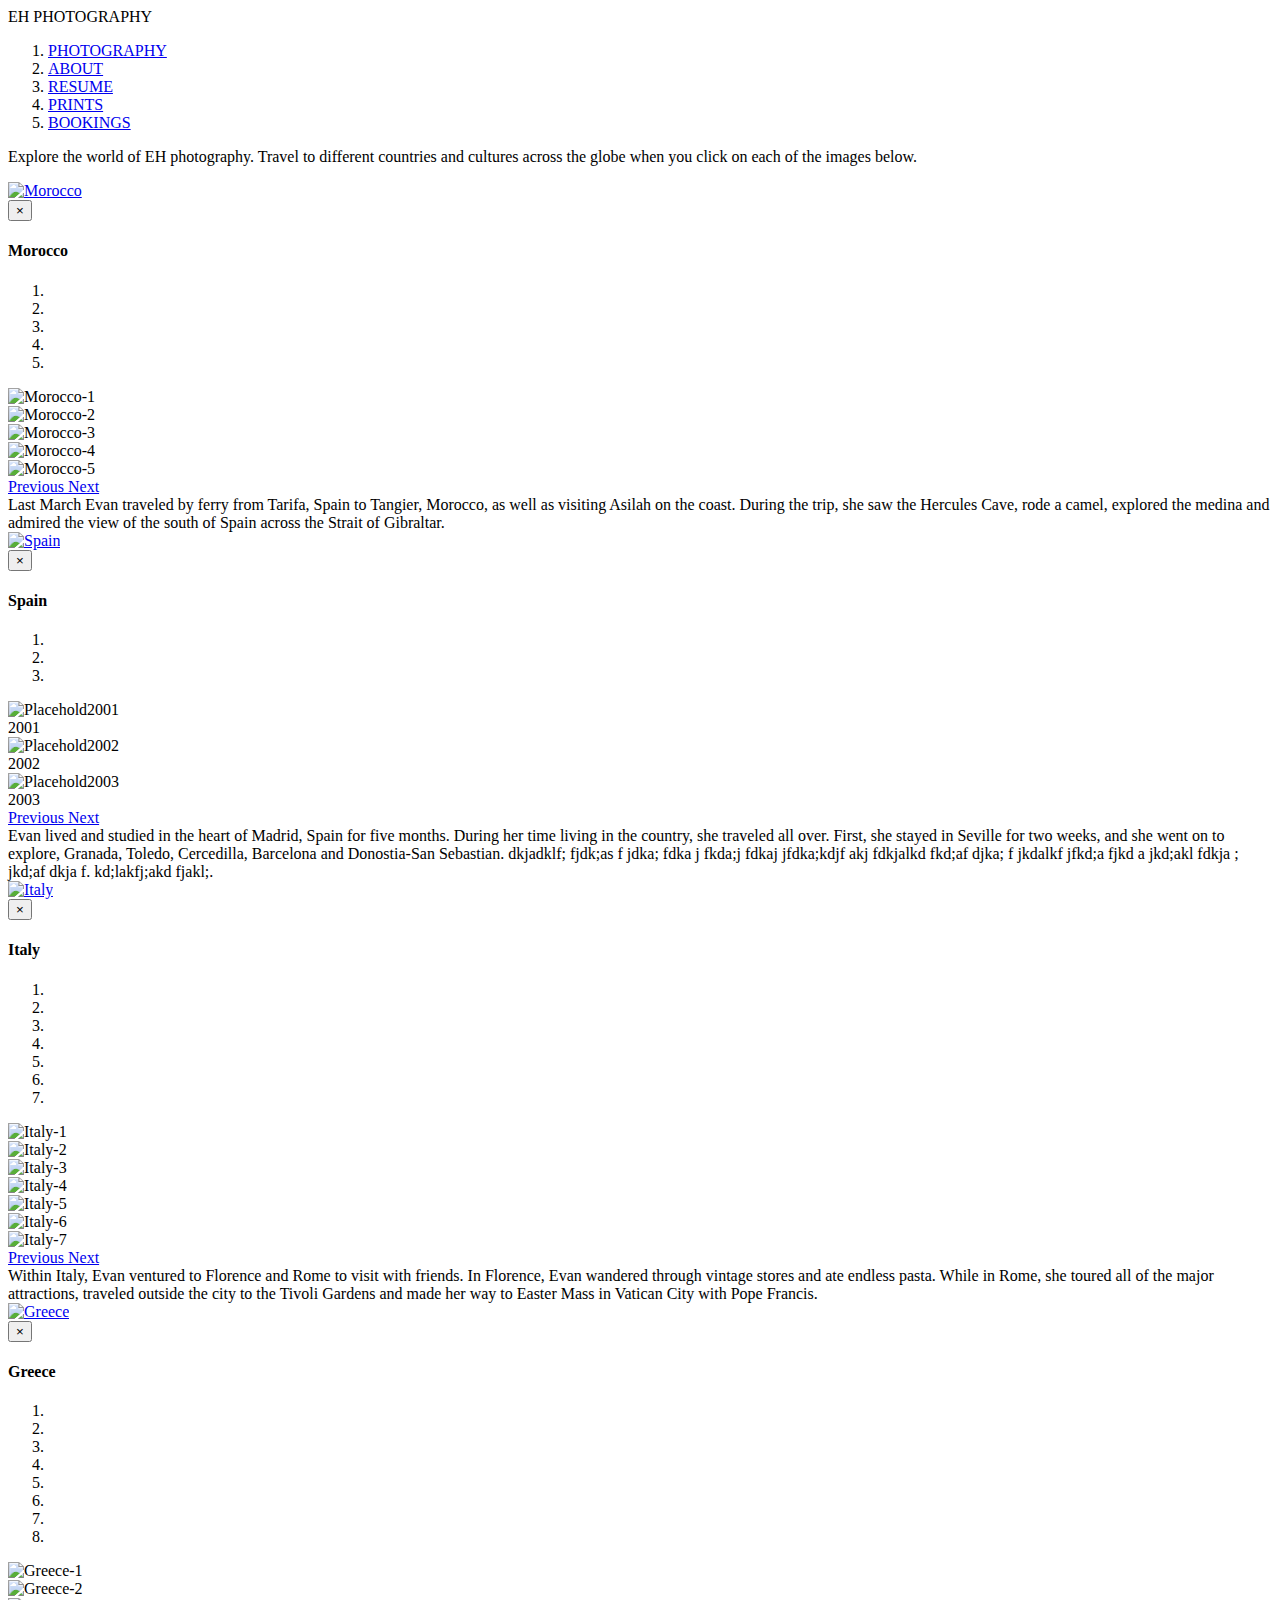
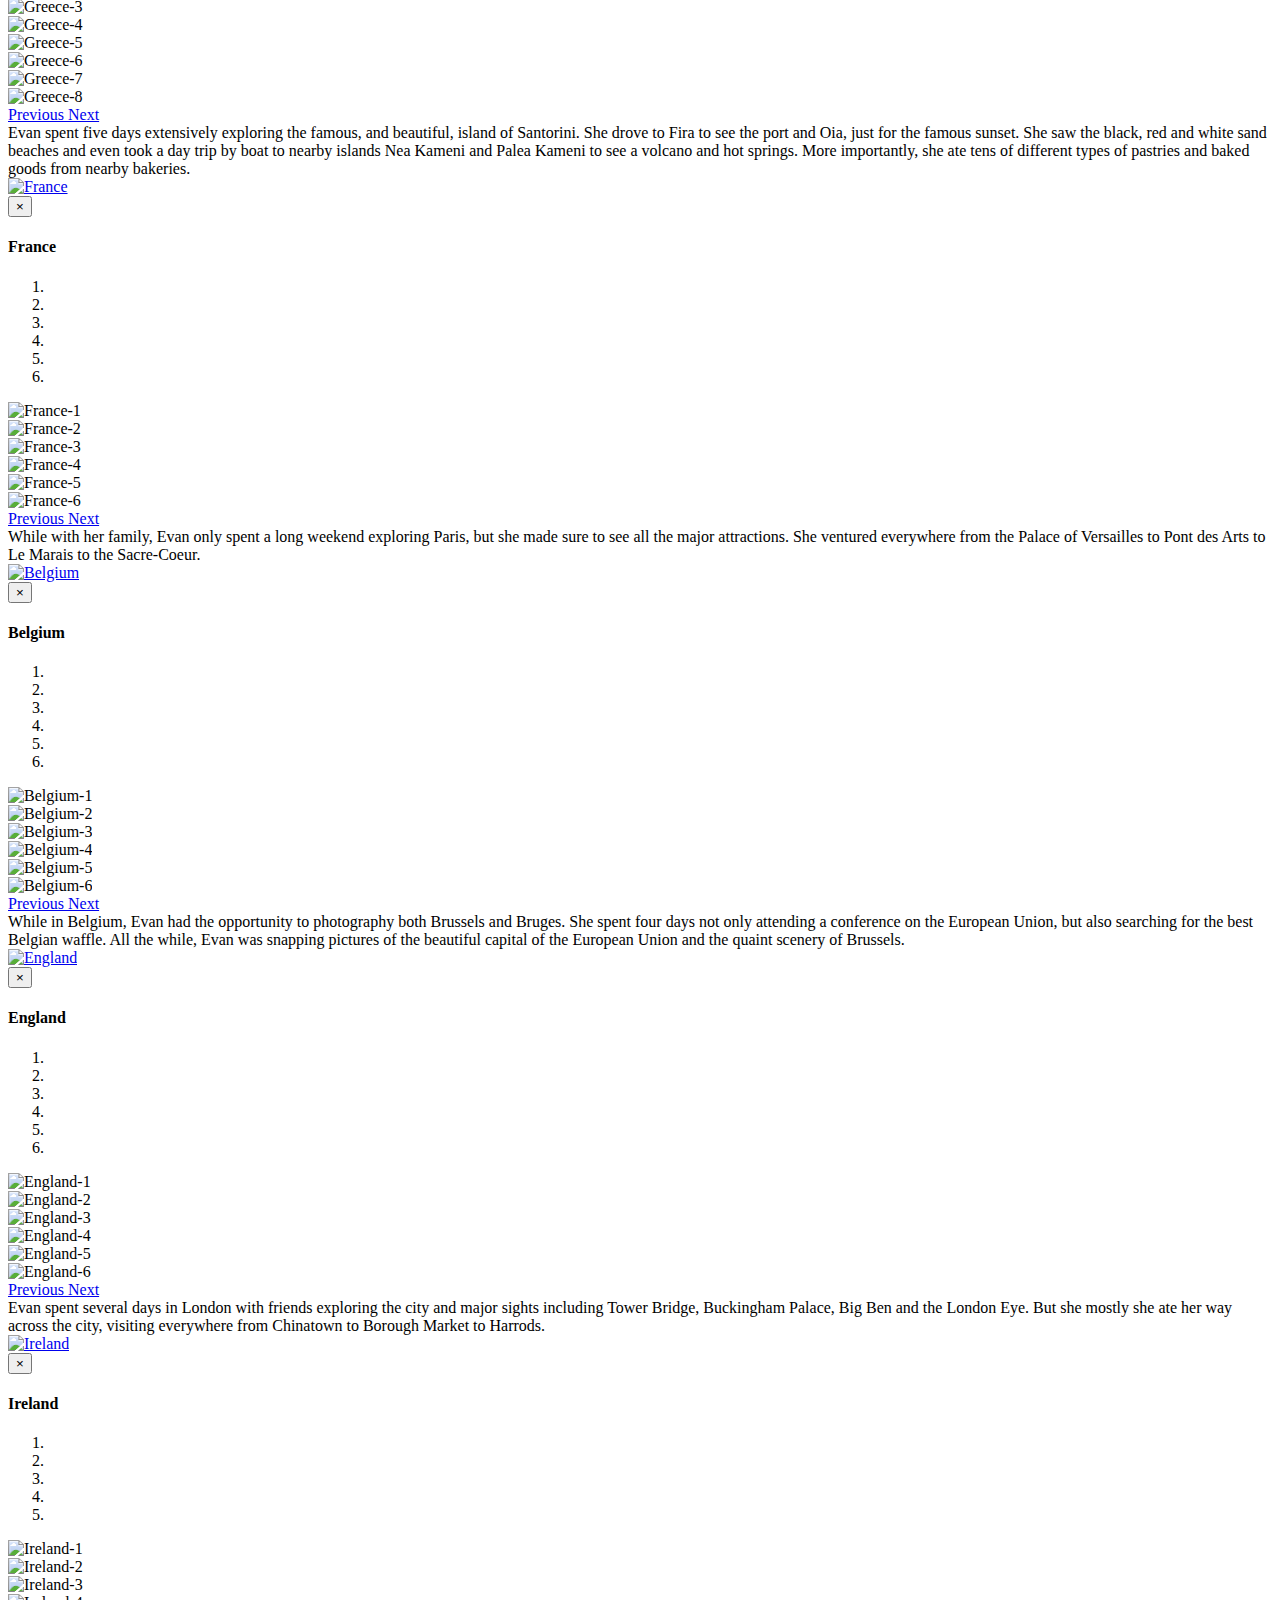
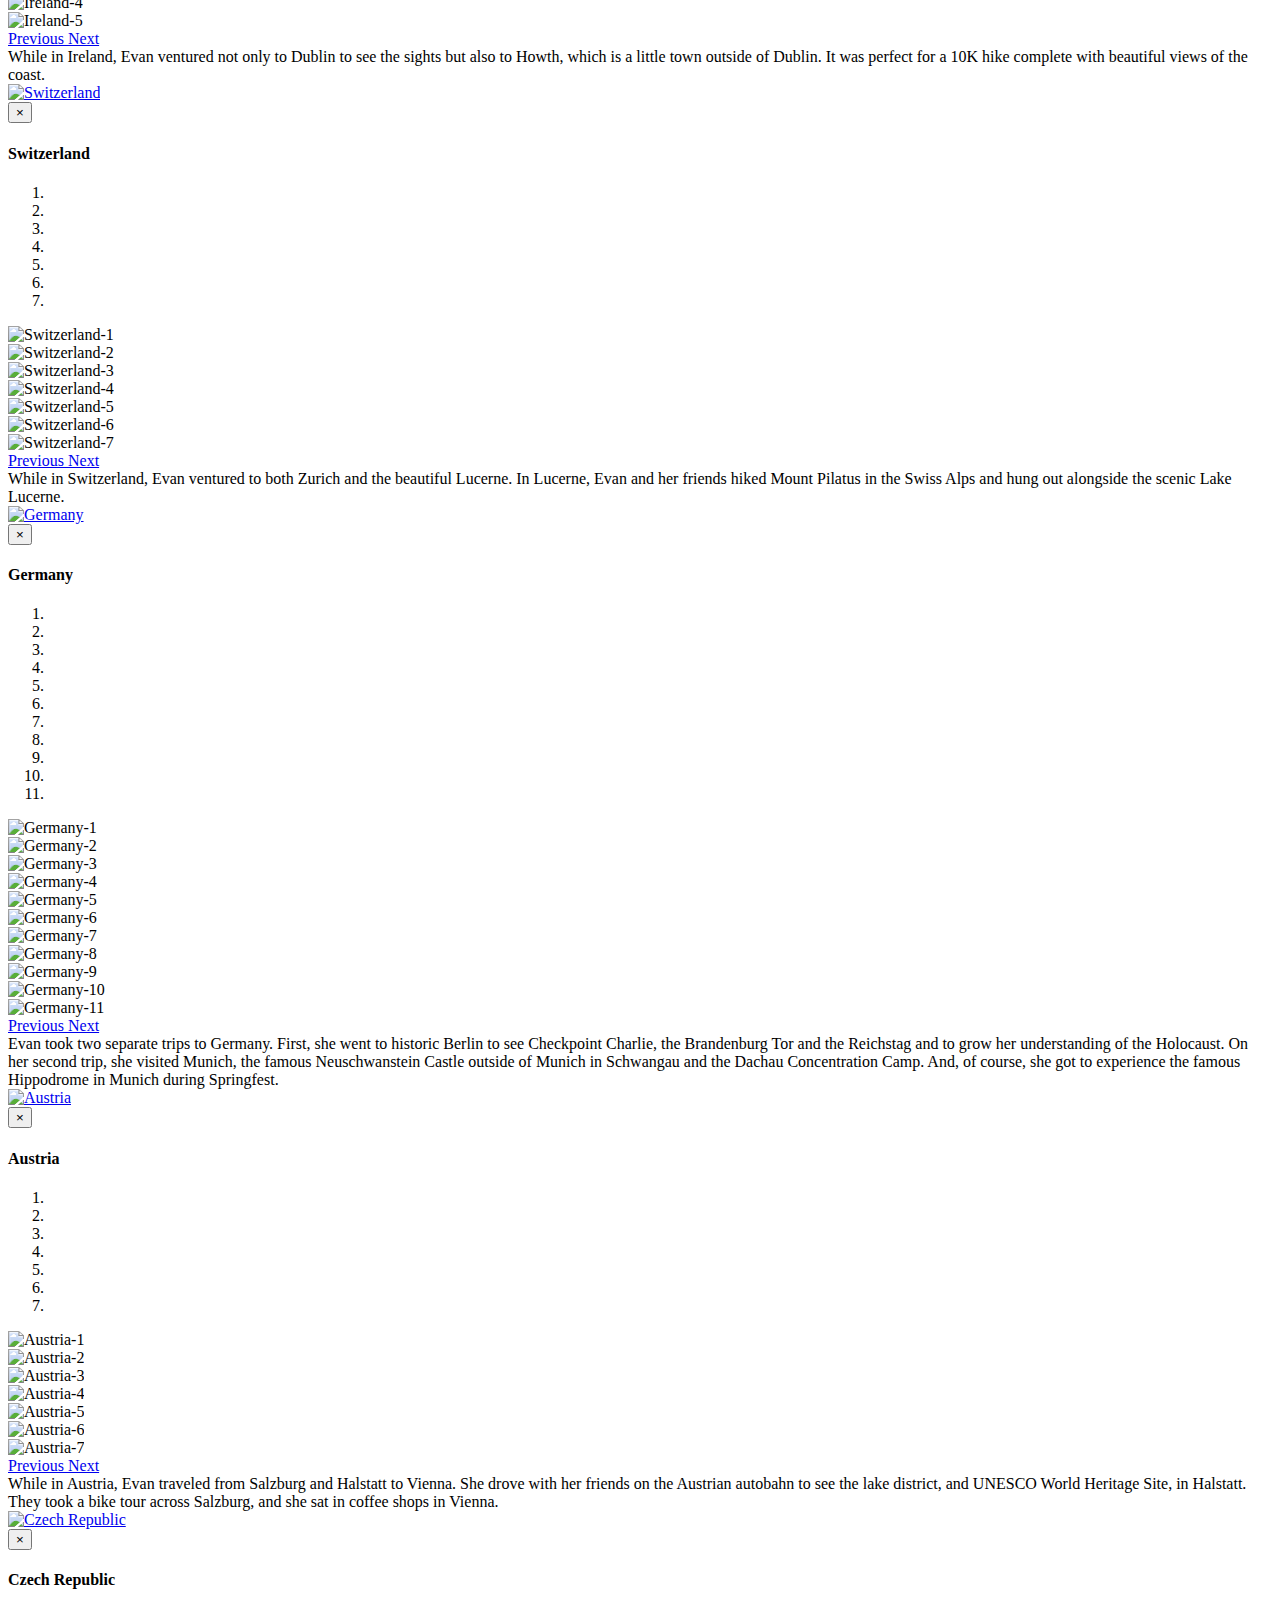
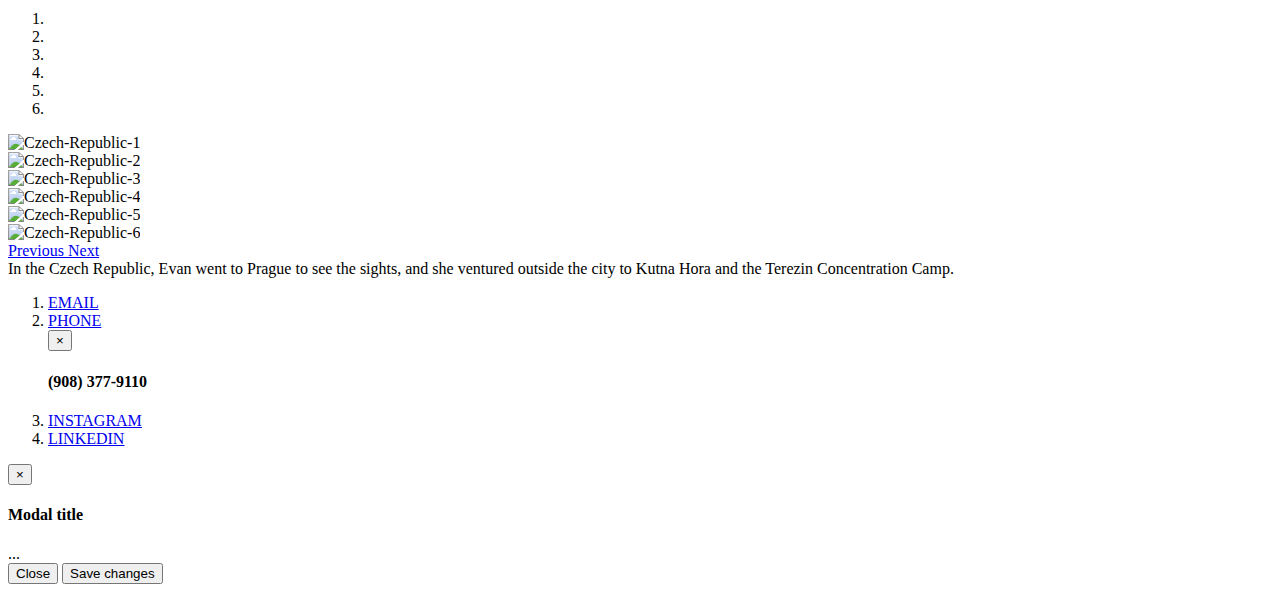
==== commit 0316a60d: "commit" ====
--- a/index.html
+++ b/index.html
@@ -914,21 +914,30 @@
                           <li data-target="#carousel-example-generic-12" data-slide-to="0" class="active"></li>
                           <li data-target="#carousel-example-generic-12" data-slide-to="1"></li>
                           <li data-target="#carousel-example-generic-12" data-slide-to="2"></li>
-                        </ol>
-
-                      <!-- Wrapper for slides -->
-                        <div class="carousel-inner" role="listbox">
-                          <div class="item active">
-                            <img src="" alt="Czech-Republic-1">
-                          </div>
-                          <div class="item">
-                            <img src="" alt="Czech-Republic-2">
-                          </div>
-                          <div class="item">
-                            <img src="" alt="Czech-Republic-3">
-                          </div>
-                          <div class="item">
-                            <img src="" alt="Czech-Republic-3">
+                          <li data-target="#carousel-example-generic-12" data-slide-to="3"></li>
+                          <li data-target="#carousel-example-generic-12" data-slide-to="4"></li>
+                          <li data-target="#carousel-example-generic-12" data-slide-to="5"></li>
+                        </ol>
+
+                      <!-- Wrapper for slides -->
+                        <div class="carousel-inner" role="listbox">
+                          <div class="item active">
+                            <img src="http://i.imgur.com/nQvl1p7.jpg" alt="Czech-Republic-1">
+                          </div>
+                          <div class="item">
+                            <img src="http://i.imgur.com/33j0Ms4.jpg" alt="Czech-Republic-2">
+                          </div>
+                          <div class="item">
+                            <img src="http://i.imgur.com/i4yeBsm.jpg" alt="Czech-Republic-3">
+                          </div>
+                          <div class="item">
+                            <img src="http://i.imgur.com/2KhMSn3.jpg" alt="Czech-Republic-4">
+                          </div>
+                          <div class="item">
+                            <img src="http://i.imgur.com/DBdmb4U.jpg" alt="Czech-Republic-5">
+                          </div>
+                          <div class="item">
+                            <img src="http://i.imgur.com/yYsslDk.jpg" alt="Czech-Republic-6">
                           </div>
                         </div>
 
@@ -945,9 +954,7 @@
                     <!-- Carousel End -->
 
                   </div>
-                <div class="modal-footer">
-                In the Czech Republic, Evan went to Prague and Kutna Hora... ajk;dkfaj ;skdl jka;l djklaf skadl;fj alk; fjdkla; fldkafj dak;dk.
-                </div>
+                <div class="modal-footer">In the Czech Republic, Evan went to Prague to see the sights, and she ventured outside the city to Kutna Hora and the Terezin Concentration Camp.</div>
               </div>
             </div>
           </div>
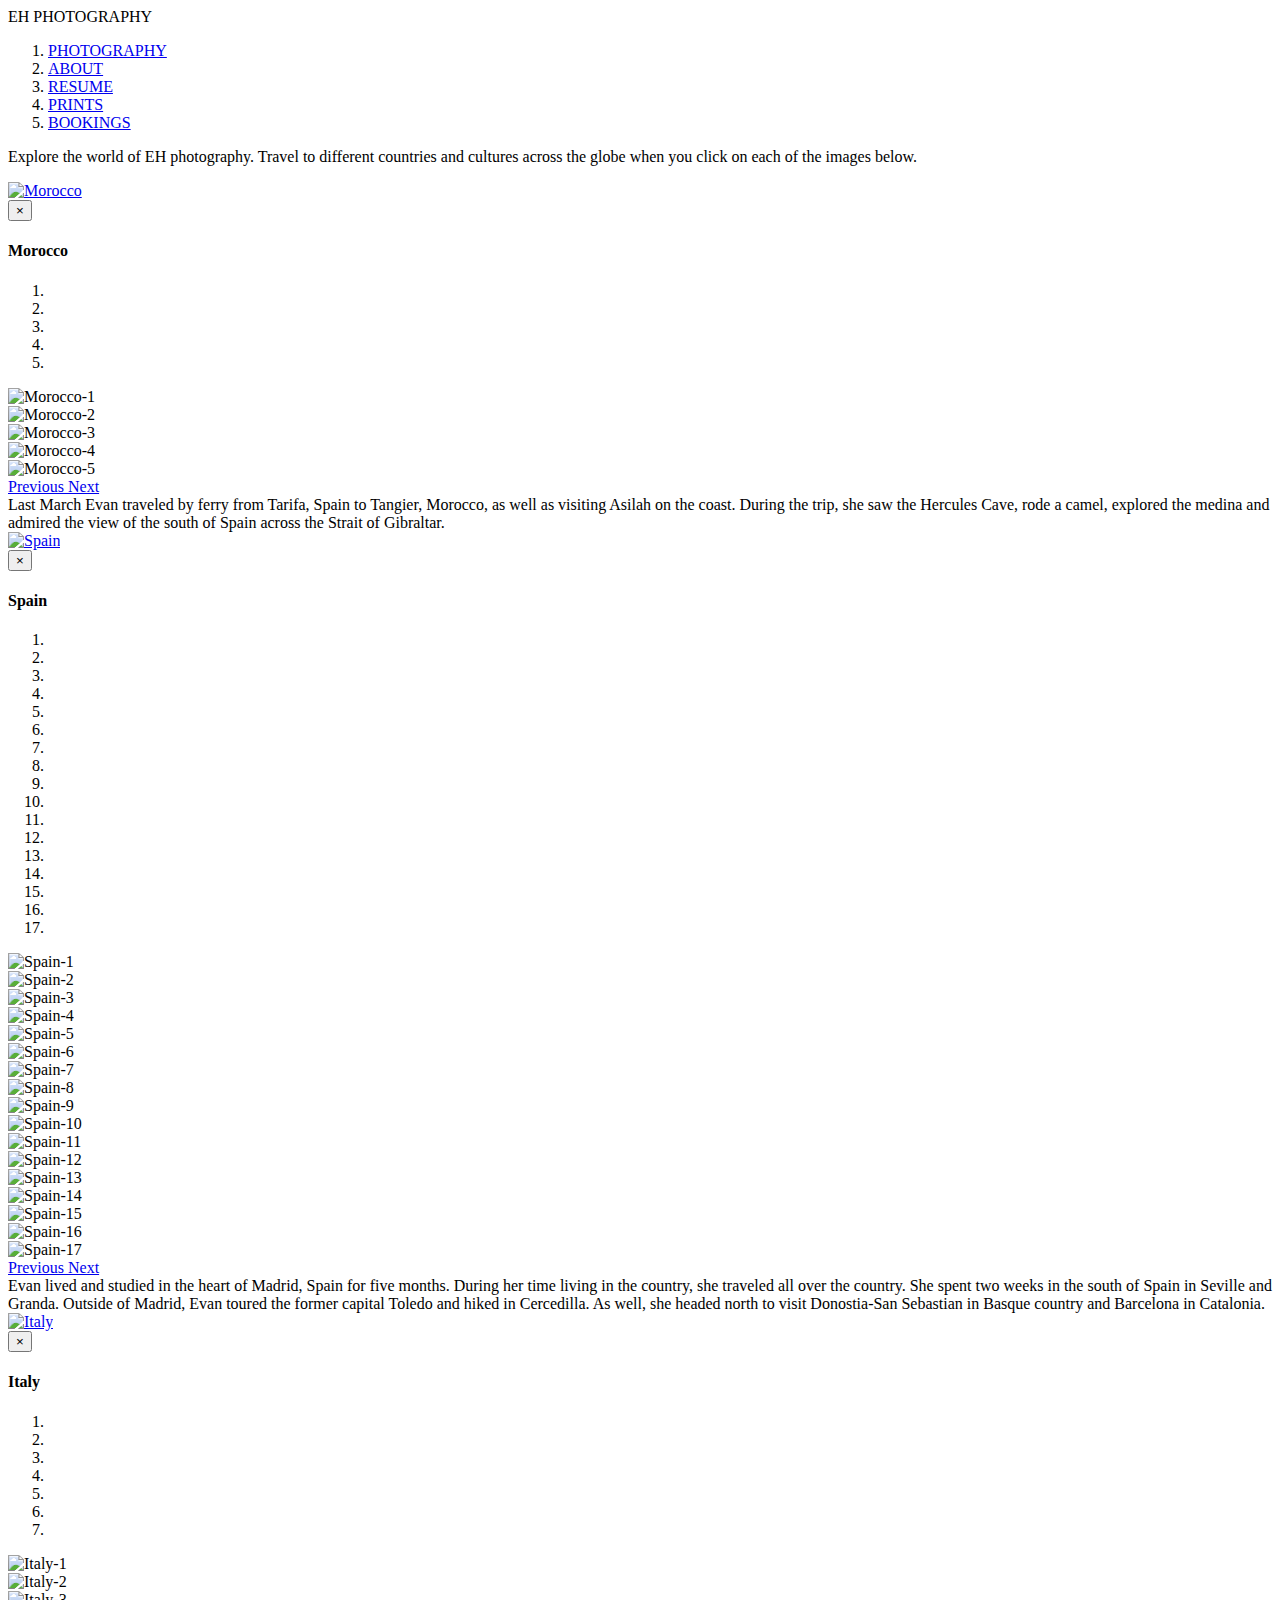
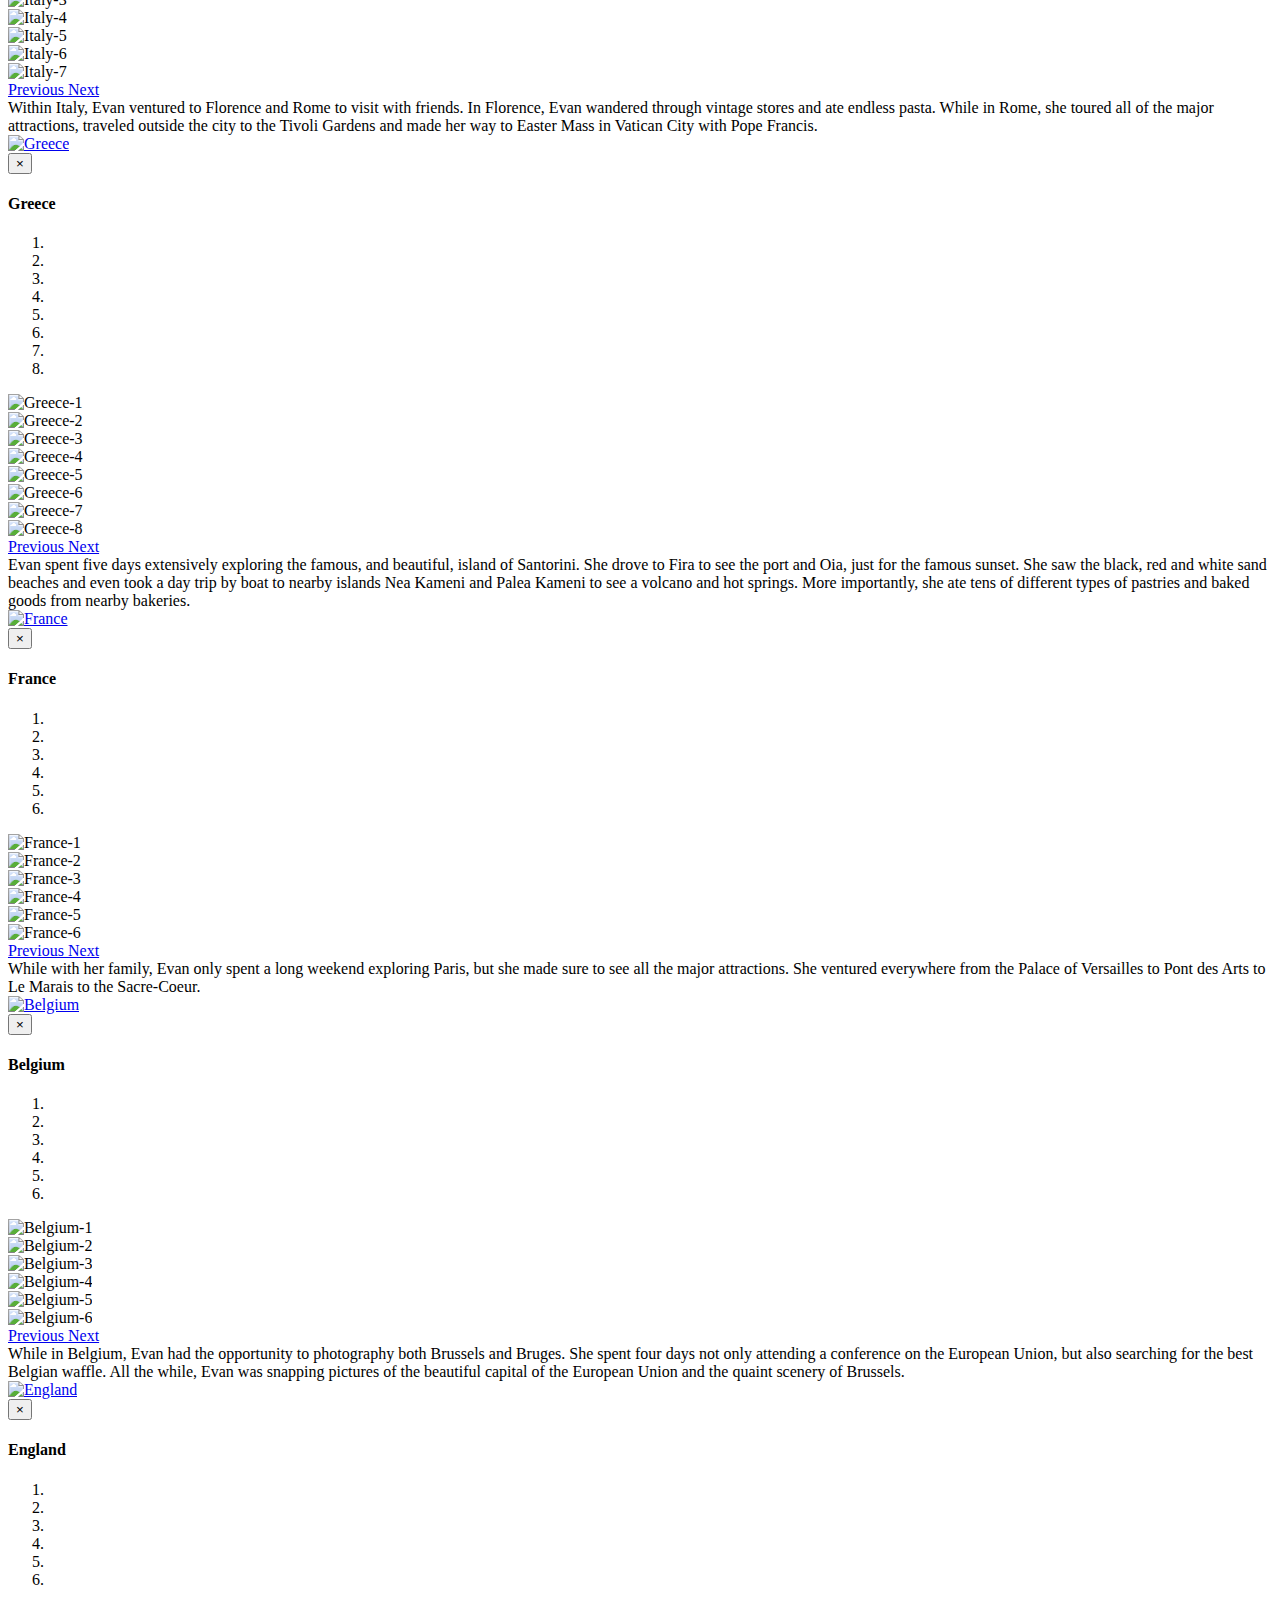
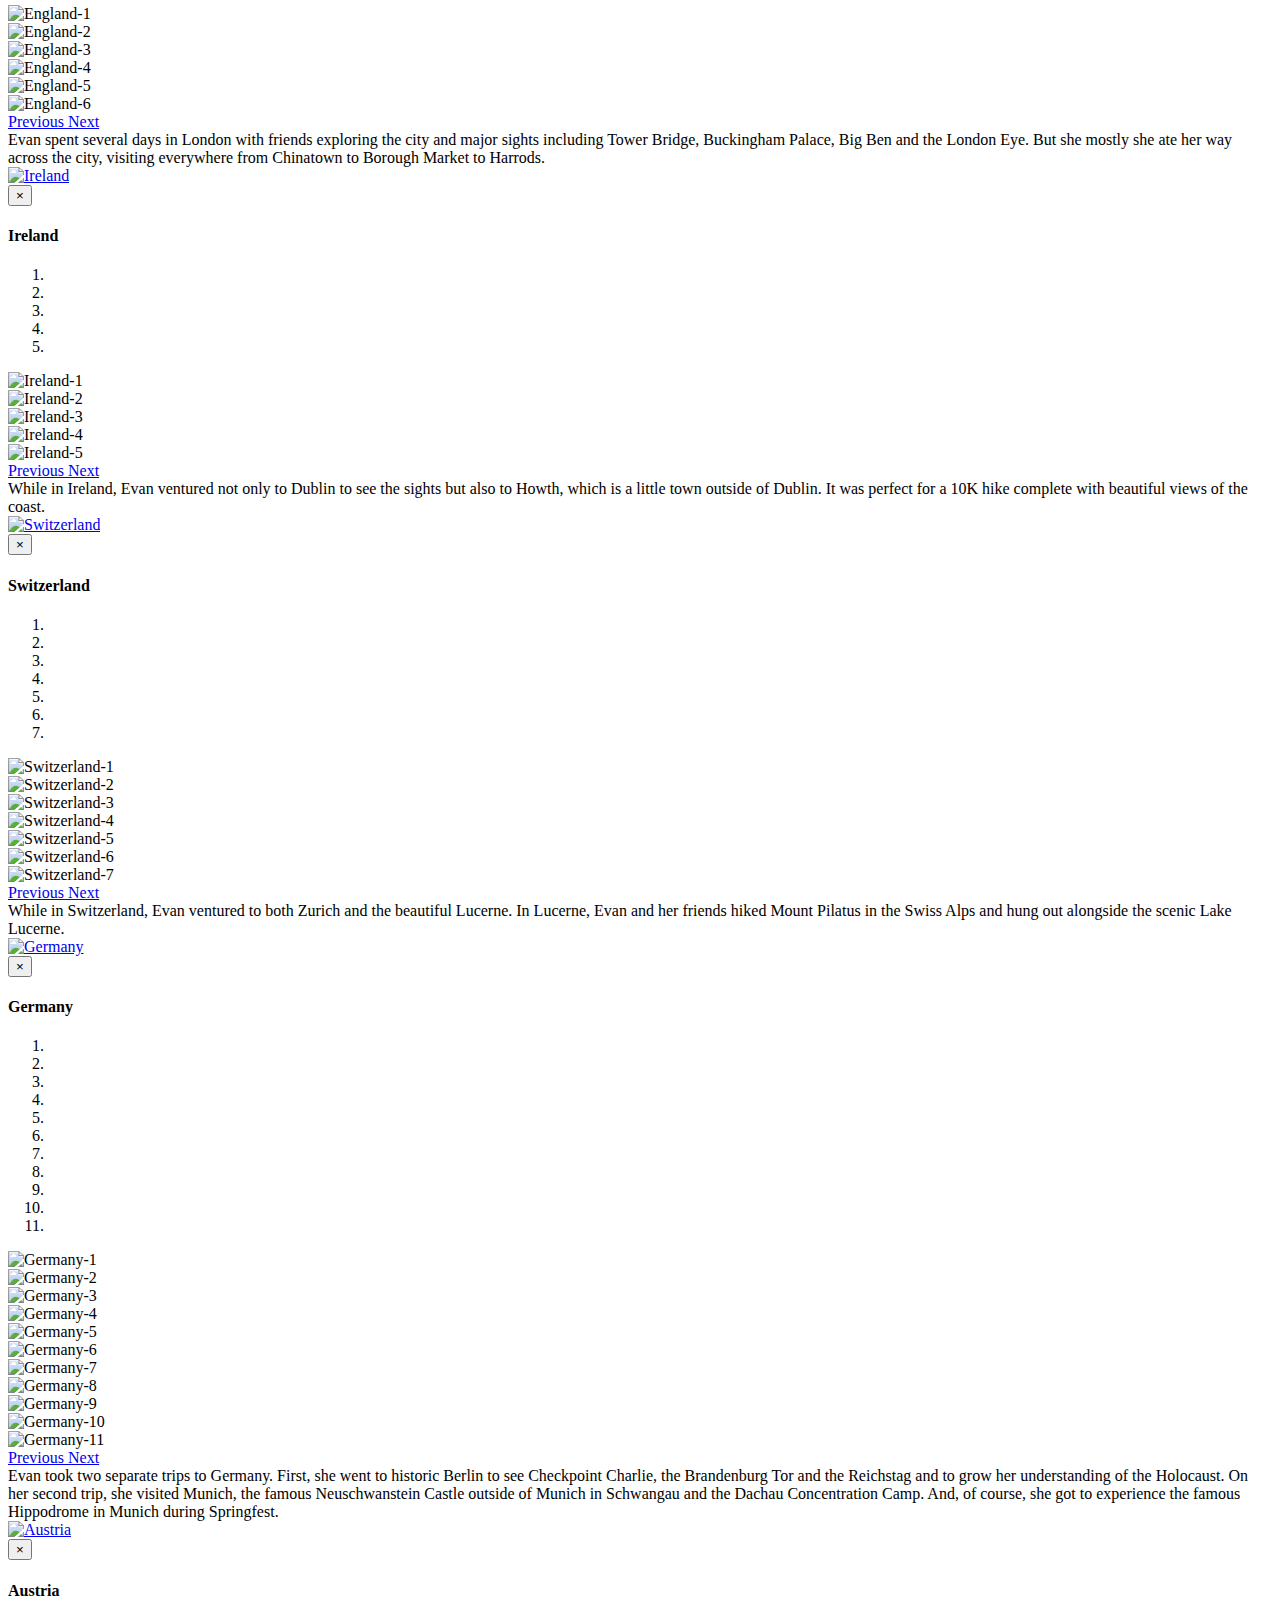
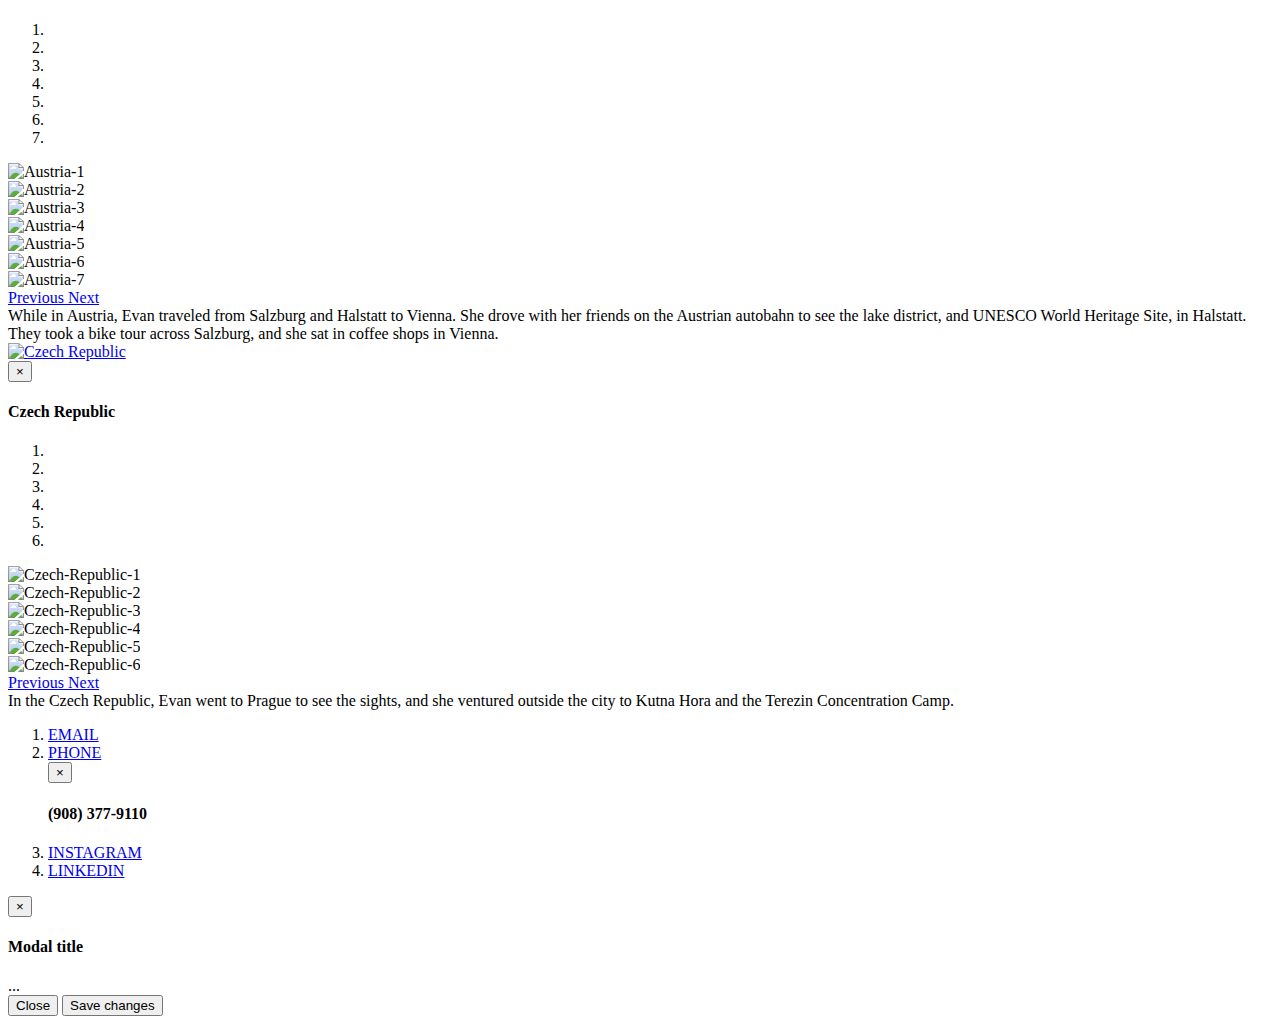
==== commit ad0f78d8: "commit" ====
--- a/index.html
+++ b/index.html
@@ -141,27 +141,74 @@
                           <li data-target="#carousel-example-generic-2" data-slide-to="0" class="active"></li>
                           <li data-target="#carousel-example-generic-2" data-slide-to="1"></li>
                           <li data-target="#carousel-example-generic-2" data-slide-to="2"></li>
-                        </ol>
-
-                      <!-- Wrapper for slides -->
-                        <div class="carousel-inner" role="listbox">
-                          <div class="item active">
-                            <img src="http://placehold.it/350x150" alt="Placehold2001">
-                              <div class="carousel-caption">
-                              2001
-                              </div>
-                          </div>
-                          <div class="item">
-                            <img src="http://placehold.it/350x150" alt="Placehold2002">
-                              <div class="carousel-caption">
-                              2002
-                              </div>
-                          </div>
-                          <div class="item">
-                            <img src="http://placehold.it/350x150" alt="Placehold2003">
-                              <div class="carousel-caption">
-                              2003
-                              </div>
+                          <li data-target="#carousel-example-generic-2" data-slide-to="3"></li>
+                          <li data-target="#carousel-example-generic-2" data-slide-to="4"></li>
+                          <li data-target="#carousel-example-generic-2" data-slide-to="5"></li>
+                          <li data-target="#carousel-example-generic-2" data-slide-to="6"></li>
+                          <li data-target="#carousel-example-generic-2" data-slide-to="7"></li>
+                          <li data-target="#carousel-example-generic-2" data-slide-to="8"></li>
+                          <li data-target="#carousel-example-generic-2" data-slide-to="9"></li>
+                          <li data-target="#carousel-example-generic-2" data-slide-to="10"></li>
+                          <li data-target="#carousel-example-generic-2" data-slide-to="11"></li>
+                          <li data-target="#carousel-example-generic-2" data-slide-to="12"></li>
+                          <li data-target="#carousel-example-generic-2" data-slide-to="13"></li>
+                          <li data-target="#carousel-example-generic-2" data-slide-to="14"></li>
+                          <li data-target="#carousel-example-generic-2" data-slide-to="15"></li>
+                          <li data-target="#carousel-example-generic-2" data-slide-to="16"></li>
+                        </ol>
+
+                      <!-- Wrapper for slides -->
+                        <div class="carousel-inner" role="listbox">
+                          <div class="item active">
+                            <img src="http://i.imgur.com/h6H8xMI.jpg" alt="Spain-1">
+                          </div>
+                          <div class="item">
+                            <img src="http://i.imgur.com/60cxENy.jpg" alt="Spain-2">
+                          </div>
+                          <div class="item">
+                            <img src="http://i.imgur.com/4CxFzUG.jpg" alt="Spain-3">
+                          </div>
+                          <div class="item">
+                            <img src="http://i.imgur.com/gWlwmn9.jpg" alt="Spain-4">
+                          </div>
+                          <div class="item">
+                            <img src="http://i.imgur.com/hvDLAKr.jpg" alt="Spain-5">
+                          </div>
+                          <div class="item">
+                            <img src="http://i.imgur.com/dDYYCCR.jpg" alt="Spain-6">
+                          </div>
+                          <div class="item">
+                            <img src="http://i.imgur.com/ObknKRA.jpg" alt="Spain-7">
+                          </div>
+                          <div class="item">
+                            <img src="http://i.imgur.com/3BnYXRu.jpg" alt="Spain-8">
+                          </div>
+                          <div class="item">
+                            <img src="http://i.imgur.com/bLHp7fK.jpg" alt="Spain-9">
+                          </div>
+                          <div class="item">
+                            <img src="http://i.imgur.com/QdUJXUH.jpg" alt="Spain-10">
+                          </div>
+                          <div class="item">
+                            <img src="http://i.imgur.com/q6n3IlP.jpg" alt="Spain-11">
+                          </div>
+                          <div class="item">
+                            <img src="http://i.imgur.com/UUnrLB6.jpg" alt="Spain-12">
+                          </div>
+                          <div class="item">
+                            <img src="http://i.imgur.com/VXnmiXy.jpg" alt="Spain-13">
+                          </div>
+                          <div class="item">
+                            <img src="http://i.imgur.com/Kv6UDjq.jpg" alt="Spain-14">
+                          </div>
+                          <div class="item">
+                            <img src="http://i.imgur.com/36ylJq3.jpg" alt="Spain-15">
+                          </div>
+                          <div class="item">
+                            <img src="http://i.imgur.com/PTvGOpk.jpg" alt="Spain-16">
+                          </div>
+                          <div class="item">
+                            <img src="http://i.imgur.com/hH8e2Wt.jpg" alt="Spain-17">
                           </div>
                         </div>
 
@@ -178,8 +225,7 @@
                     <!-- Carousel End -->
 
                   </div>
-                <div class="modal-footer">Evan lived and studied in the heart of Madrid, Spain for five months. During her time living in the country, she traveled all over. First, she stayed in Seville for two weeks, and she went on to explore, Granada, Toledo, Cercedilla, Barcelona and Donostia-San Sebastian. dkjadklf;  fjdk;as f jdka; fdka j fkda;j fdkaj  jfdka;kdjf akj fdkjalkd  fkd;af djka; f jkdalkf  jfkd;a fjkd a jkd;akl fdkja ; jkd;af dkja f. kd;lakfj;akd fjakl;.
-                </div>
+                <div class="modal-footer">Evan lived and studied in the heart of Madrid, Spain for five months. During her time living in the country, she traveled all over the country. She spent two weeks in the south of Spain in Seville and Granda. Outside of Madrid, Evan toured the former capital Toledo and hiked in Cercedilla. As well, she headed north to visit Donostia-San Sebastian in Basque country and Barcelona in Catalonia.</div>
               </div>
             </div>
           </div>
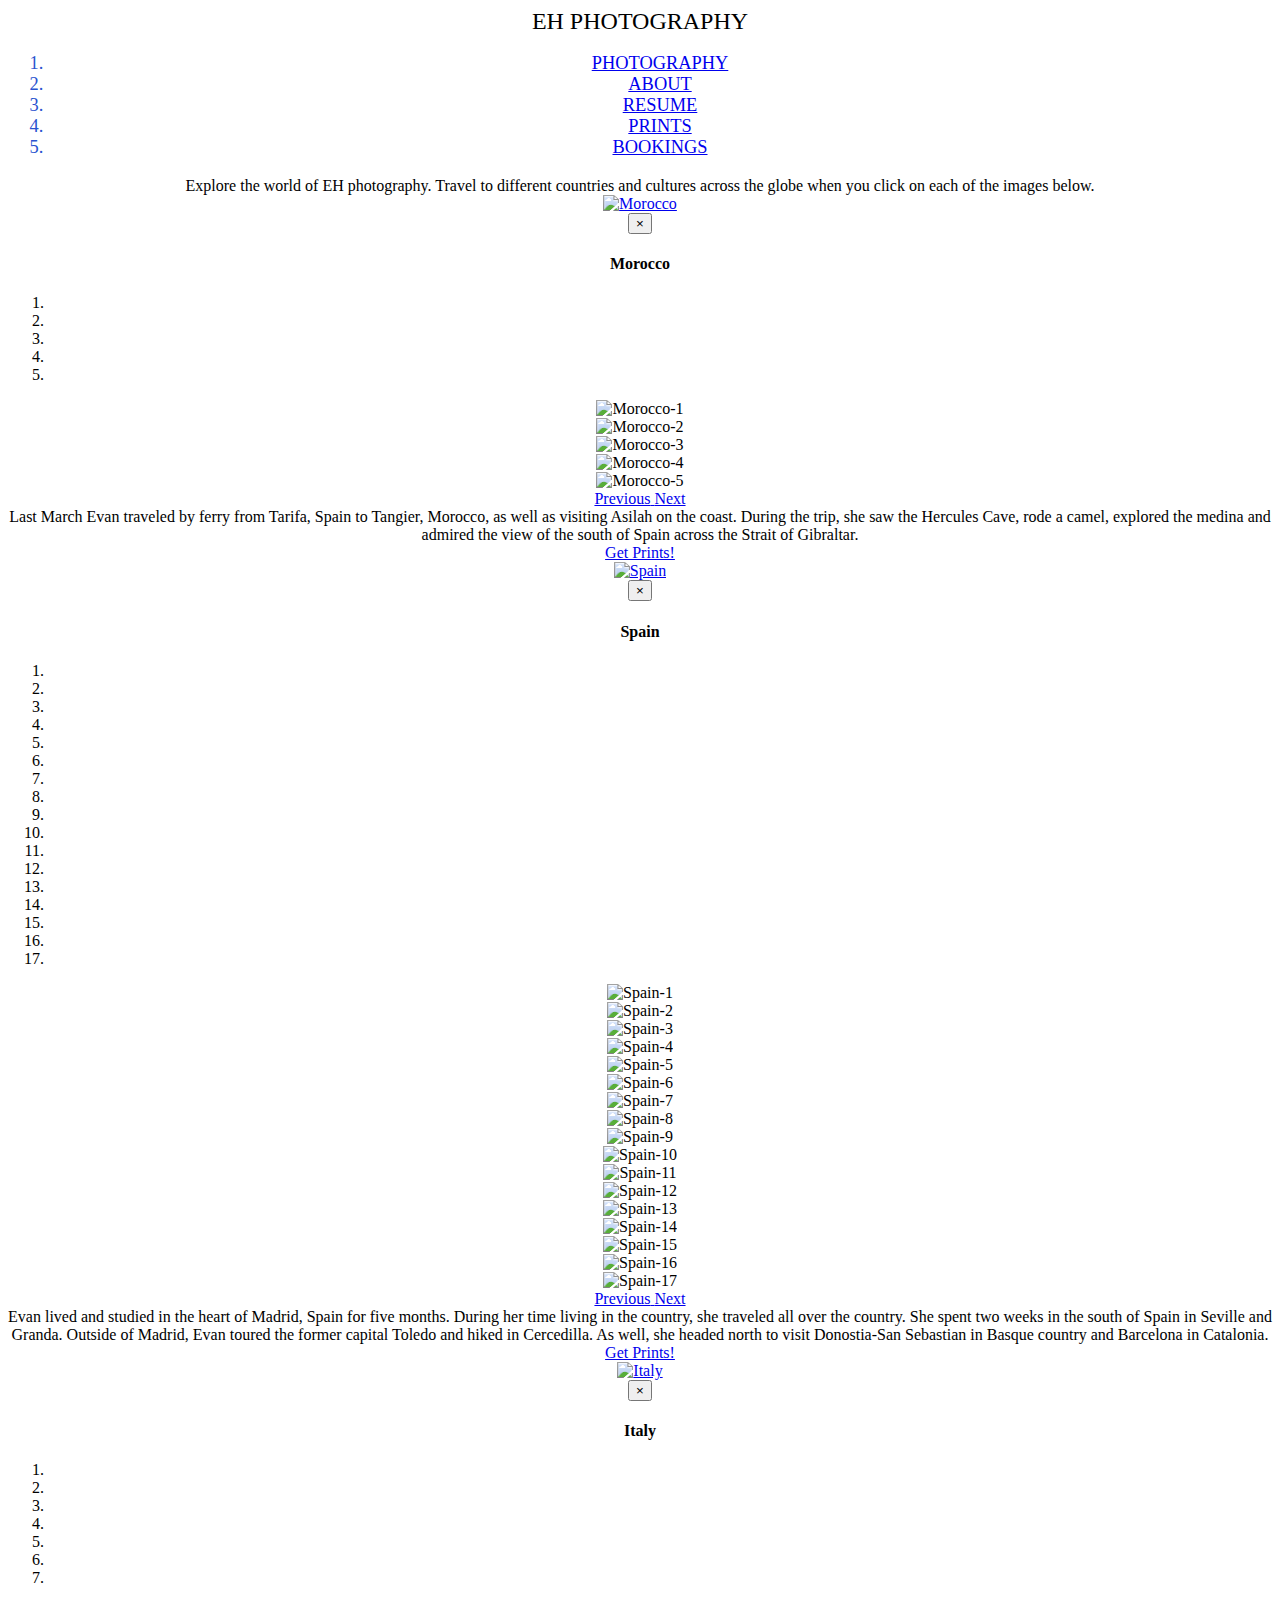
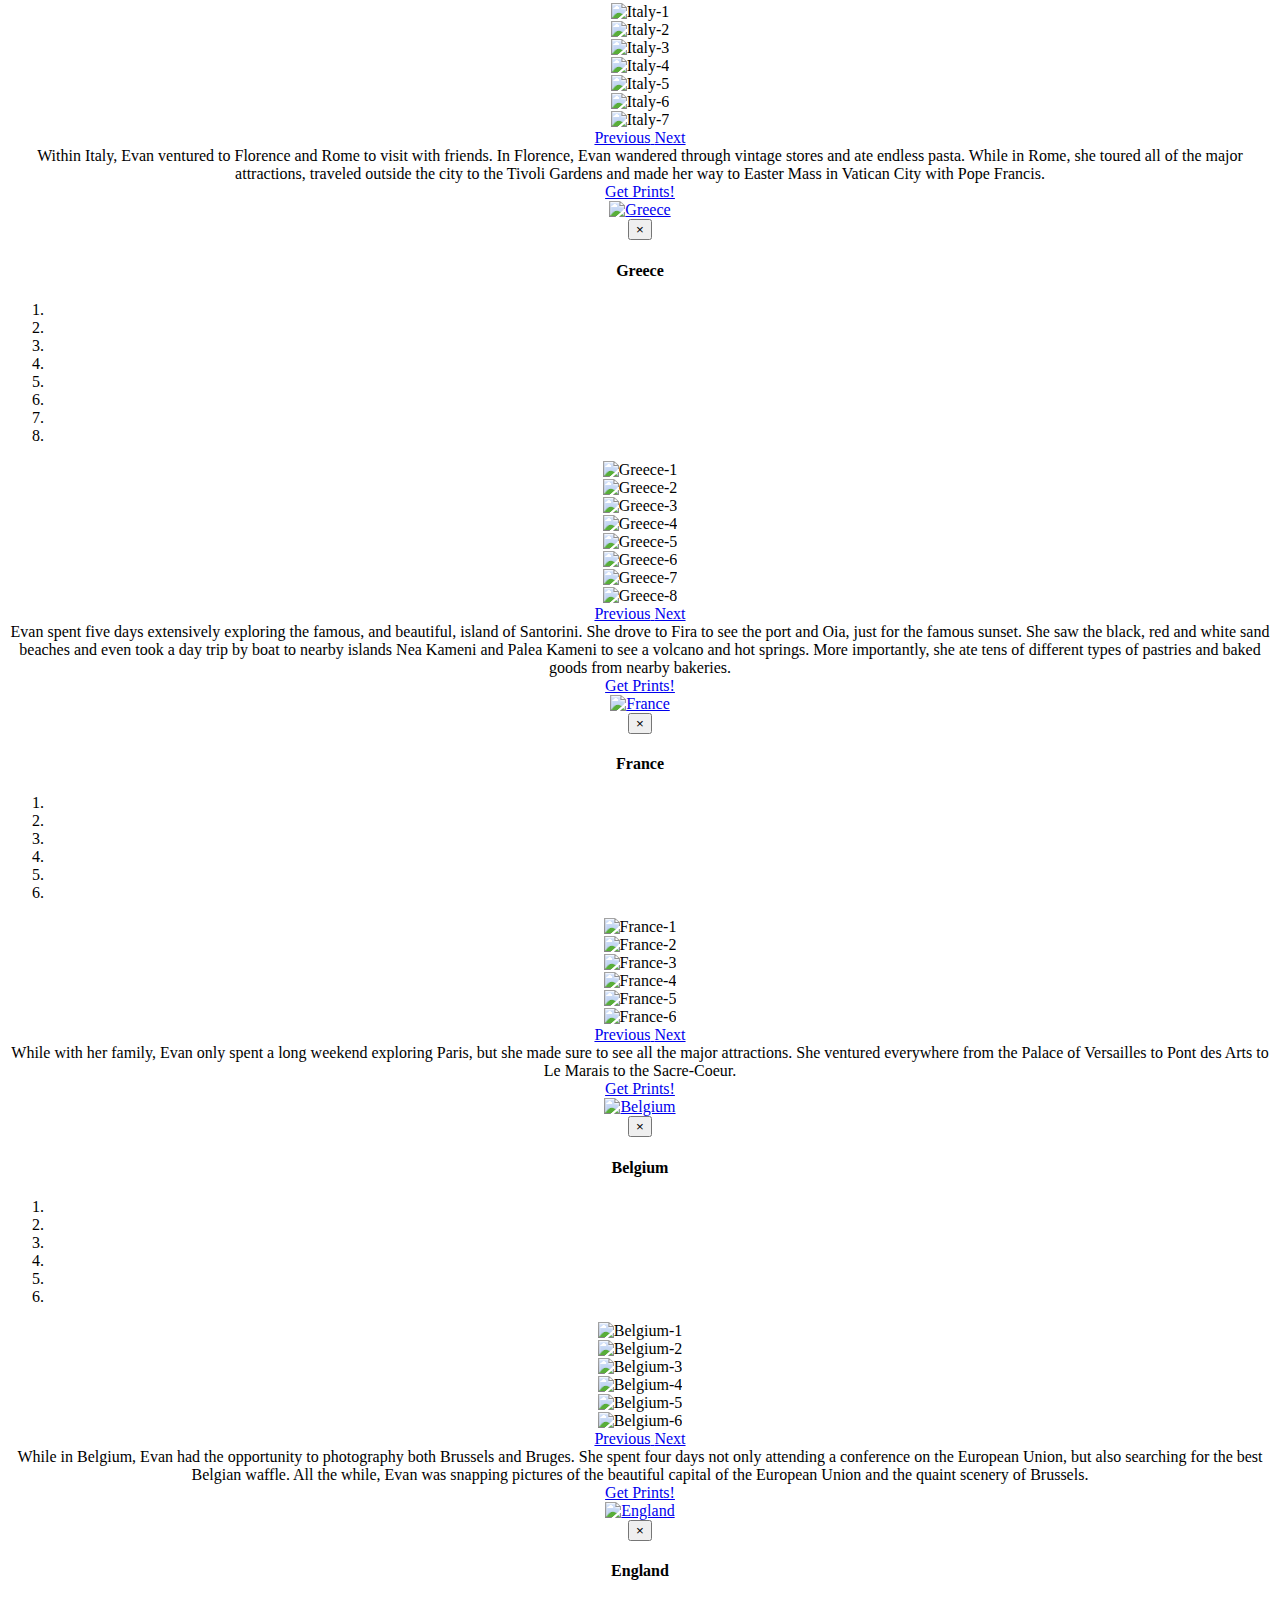
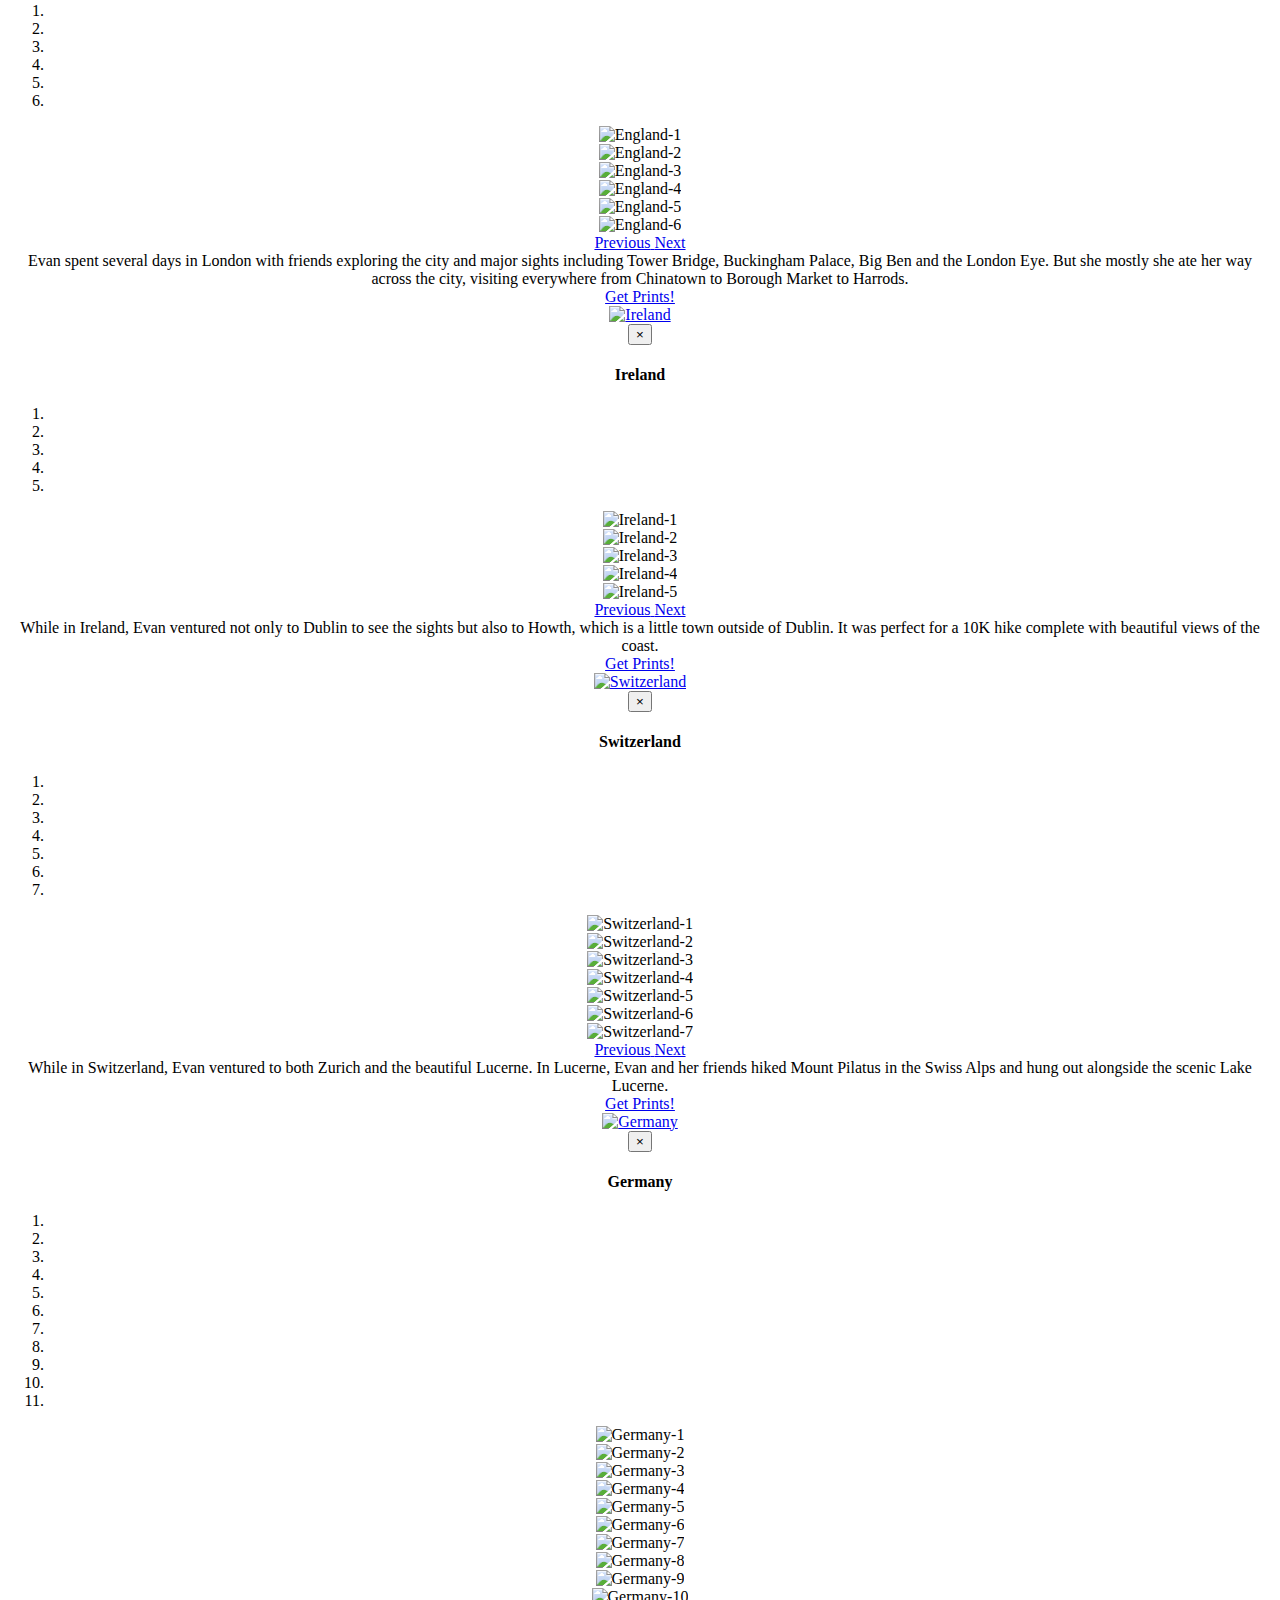
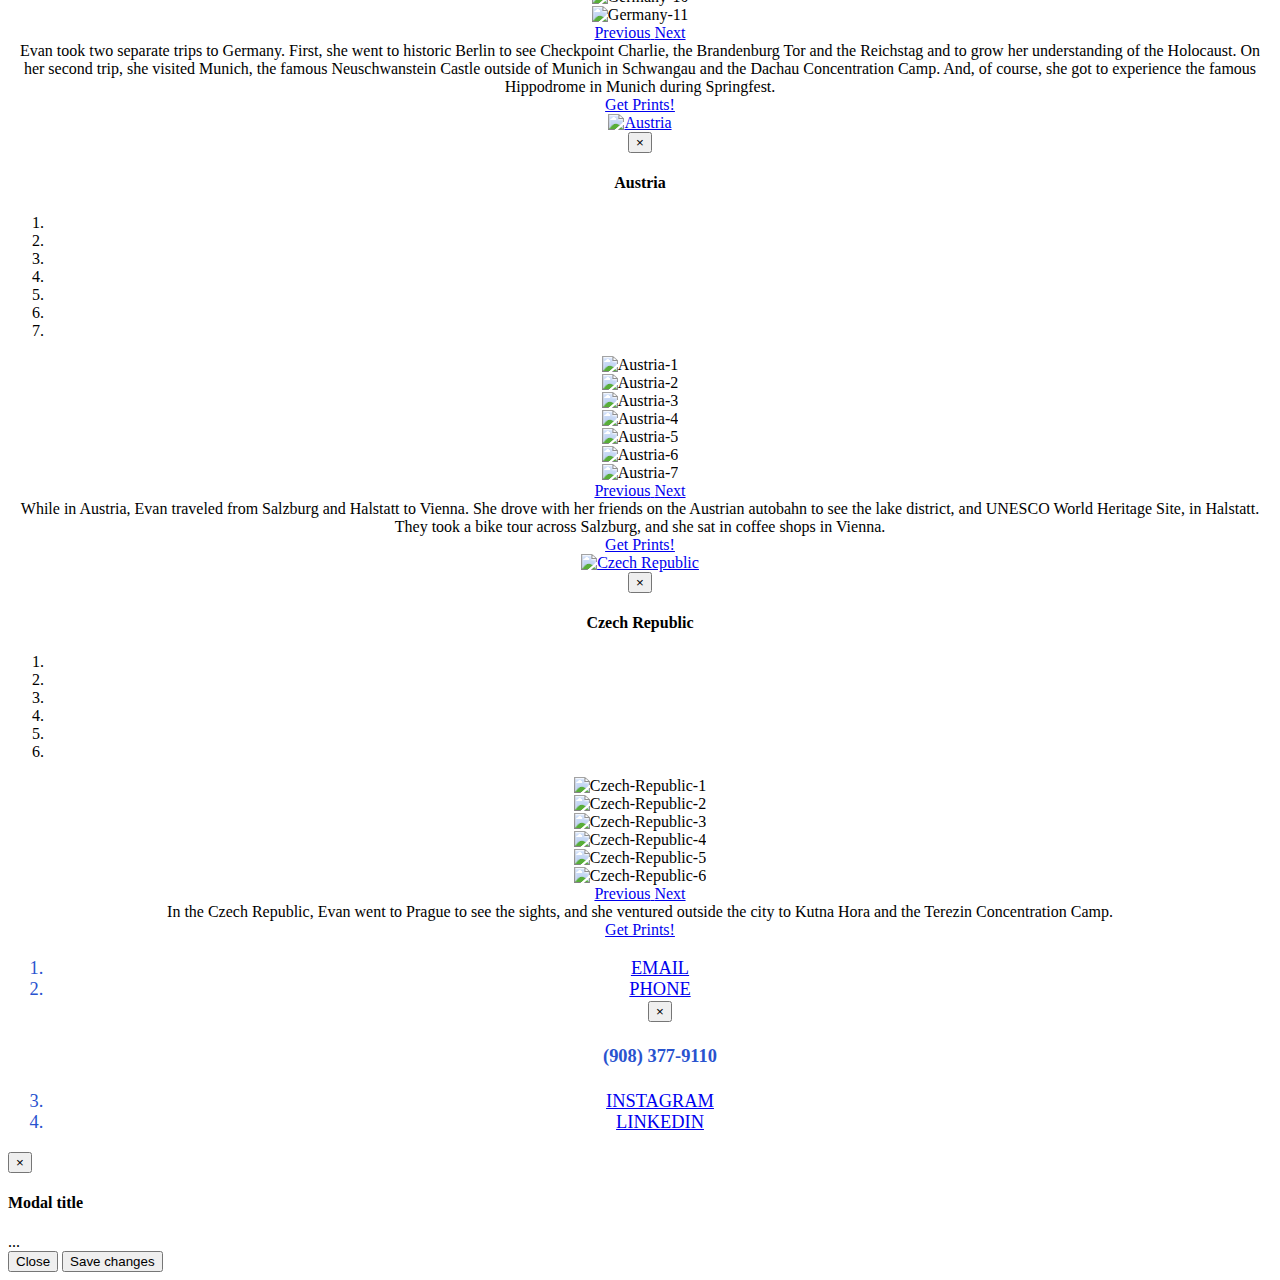
==== commit e4c7edec: "commit" ====
--- a/index.html
+++ b/index.html
@@ -44,7 +44,7 @@
 <!--Photography Start-->     
 <div class="container">
 <div class="introduction">
-  <p>Explore the world of EH photography. Travel to different countries and cultures across the globe when you click on each of the images below.</p>
+  <p1>Explore the world of EH photography. Travel to different countries and cultures across the globe when you click on each of the images below.</p1>
 
   <!--ROW 1 Start-->
   <div class="row">
@@ -109,6 +109,9 @@
 
                   </div>
                 <div class="modal-footer">Last March Evan traveled by ferry from Tarifa, Spain to Tangier, Morocco, as well as visiting Asilah on the coast. During the trip, she saw the Hercules Cave, rode a camel, explored the medina and admired the view of the south of Spain across the Strait of Gibraltar.</div>
+
+                <a class="btn btn-default" href="prints.html" role="button">Get Prints!</a>
+
               </div>
             </div>
           </div>
@@ -226,6 +229,9 @@
 
                   </div>
                 <div class="modal-footer">Evan lived and studied in the heart of Madrid, Spain for five months. During her time living in the country, she traveled all over the country. She spent two weeks in the south of Spain in Seville and Granda. Outside of Madrid, Evan toured the former capital Toledo and hiked in Cercedilla. As well, she headed north to visit Donostia-San Sebastian in Basque country and Barcelona in Catalonia.</div>
+
+                <a class="btn btn-default" href="prints.html" role="button">Get Prints!</a>
+
               </div>
             </div>
           </div>
@@ -303,6 +309,9 @@
 
                   </div>
                 <div class="modal-footer">Within Italy, Evan ventured to Florence and Rome to visit with friends. In Florence, Evan wandered through vintage stores and ate endless pasta. While in Rome, she toured all of the major attractions, traveled outside the city to the Tivoli Gardens and made her way to Easter Mass in Vatican City with Pope Francis.</div>
+
+                <a class="btn btn-default" href="prints.html" role="button">Get Prints!</a>
+
               </div>
             </div>
           </div>
@@ -384,6 +393,9 @@
 
                   </div>
                 <div class="modal-footer">Evan spent five days extensively exploring the famous, and beautiful, island of Santorini. She drove to Fira to see the port and Oia, just for the famous sunset. She saw the black, red and white sand beaches and even took a day trip by boat to nearby islands Nea Kameni and Palea Kameni to see a volcano and hot springs. More importantly, she ate tens of different types of pastries and baked goods from nearby bakeries.</div>
+
+                <a class="btn btn-default" href="prints.html" role="button">Get Prints!</a>
+
               </div>
             </div>
           </div>
@@ -460,8 +472,10 @@
                     <!-- Carousel End -->
 
                   </div>
-                <div class="modal-footer">While with her family, Evan only spent a long weekend exploring Paris, but she made sure to see all the major attractions. She ventured everywhere from the Palace of Versailles to Pont des Arts to Le Marais to the Sacre-Coeur.
-                </div>
+                <div class="modal-footer">While with her family, Evan only spent a long weekend exploring Paris, but she made sure to see all the major attractions. She ventured everywhere from the Palace of Versailles to Pont des Arts to Le Marais to the Sacre-Coeur.</div>
+
+                <a class="btn btn-default" href="prints.html" role="button">Get Prints!</a>
+
               </div>
             </div>
           </div>
@@ -535,6 +549,9 @@
 
                   </div>
                 <div class="modal-footer">While in Belgium, Evan had the opportunity to photography both Brussels and Bruges. She spent four days not only attending a conference on the European Union, but also searching for the best Belgian waffle. All the while, Evan was snapping pictures of the beautiful capital of the European Union and the quaint scenery of Brussels.</div>
+
+                <a class="btn btn-default" href="prints.html" role="button">Get Prints!</a>
+
               </div>
             </div>
           </div>
@@ -608,6 +625,9 @@
 
                   </div>
                 <div class="modal-footer">Evan spent several days in London with friends exploring the city and major sights including Tower Bridge, Buckingham Palace, Big Ben and the London Eye. But she mostly she ate her way across the city, visiting everywhere from Chinatown to Borough Market to Harrods.</div>
+
+                <a class="btn btn-default" href="prints.html" role="button">Get Prints!</a>
+
               </div>
             </div>
           </div>
@@ -677,6 +697,9 @@
 
                   </div>
                 <div class="modal-footer">While in Ireland, Evan ventured not only to Dublin to see the sights but also to Howth, which is a little town outside of Dublin. It was perfect for a 10K hike complete with beautiful views of the coast.</div>
+
+                <a class="btn btn-default" href="prints.html" role="button">Get Prints!</a>
+
               </div>
             </div>
           </div>
@@ -758,6 +781,9 @@
 
                   </div>
                 <div class="modal-footer">While in Switzerland, Evan ventured to both Zurich and the beautiful Lucerne. In Lucerne, Evan and her friends hiked Mount Pilatus in the Swiss Alps and hung out alongside the scenic Lake Lucerne.</div>
+
+                <a class="btn btn-default" href="prints.html" role="button">Get Prints!</a>
+
               </div>
             </div>
           </div>
@@ -851,6 +877,9 @@
 
                   </div>
                 <div class="modal-footer">Evan took two separate trips to Germany. First, she went to historic Berlin to see Checkpoint Charlie, the Brandenburg Tor and the Reichstag and to grow her understanding of the Holocaust. On her second trip, she visited Munich, the famous Neuschwanstein Castle outside of Munich in Schwangau and the Dachau Concentration Camp. And, of course, she got to experience the famous Hippodrome in Munich during Springfest.</div>
+
+                <a class="btn btn-default" href="prints.html" role="button">Get Prints!</a>
+
               </div>
             </div>
           </div>
@@ -928,6 +957,9 @@
 
                   </div>
                 <div class="modal-footer">While in Austria, Evan traveled from Salzburg and Halstatt to Vienna. She drove with her friends on the Austrian autobahn to see the lake district, and UNESCO World Heritage Site, in Halstatt. They took a bike tour across Salzburg, and she sat in coffee shops in Vienna.</div>
+
+                <a class="btn btn-default" href="prints.html" role="button">Get Prints!</a>
+
               </div>
             </div>
           </div>
@@ -1001,6 +1033,9 @@
 
                   </div>
                 <div class="modal-footer">In the Czech Republic, Evan went to Prague to see the sights, and she ventured outside the city to Kutna Hora and the Terezin Concentration Camp.</div>
+
+                <a class="btn btn-default" href="prints.html" role="button">Get Prints!</a>
+
               </div>
             </div>
           </div>
@@ -1022,11 +1057,9 @@
       <div class="container">
         <ol class="breadcrumb">
 
-          <li><div class="bar-text"><span class="glyphicon glyphicon-envelope" aria-hidden="true"></span>
-                <a href="mailto:erhindes@gmail.com?subject=Hello!" target="_top">     EMAIL</a></li>
-
-          <li><span class="glyphicon glyphicon-earphone" aria-hidden="true"></span>
-                <a href="#phone" data-toggle="modal" data-target="#myModalPHONE">     PHONE</a></li>
+          <li><div class="bar-text"><a href="mailto:erhindes@gmail.com?subject=Hello!" target="_top">     EMAIL</a></li>
+
+          <li><a href="#phone" data-toggle="modal" data-target="#myModalPHONE">     PHONE</a></li>
 
                   <!--Phone Modal Start-->
                     <a id="phone"></a>
@@ -1042,11 +1075,9 @@
                       </div>
                   <!--Phone Modal End-->
 
-          <li><span class="glyphicon glyphicon-camera" aria-hidden="true"></span>
-                <a href="https://instagram.com/ehindes/">     INSTAGRAM</a></li>
-
-          <li><span class="glyphicon glyphicon-link" aria-hidden="true"></span>
-                <a href="https://www.linkedin.com/pub/evan-hindes/5a/845/616">     LINKEDIN</a></li>
+          <li><a href="https://instagram.com/ehindes/">     INSTAGRAM</a></li>
+
+          <li><a href="https://www.linkedin.com/pub/evan-hindes/5a/845/616">     LINKEDIN</a></li>
 
         </ol>
       </div>
--- a/css/custom.css
+++ b/css/custom.css
@@ -0,0 +1,19 @@
+/*custom css*/
+
+.header {
+	text-align:center;
+	font-size:150%;
+}
+
+.breadcrumb {
+	text-align:center;
+	background-color:white;
+	color:#2953CF;
+	font-size:115%;
+}
+
+.padding {}
+
+.introduction {
+	text-align:center;
+}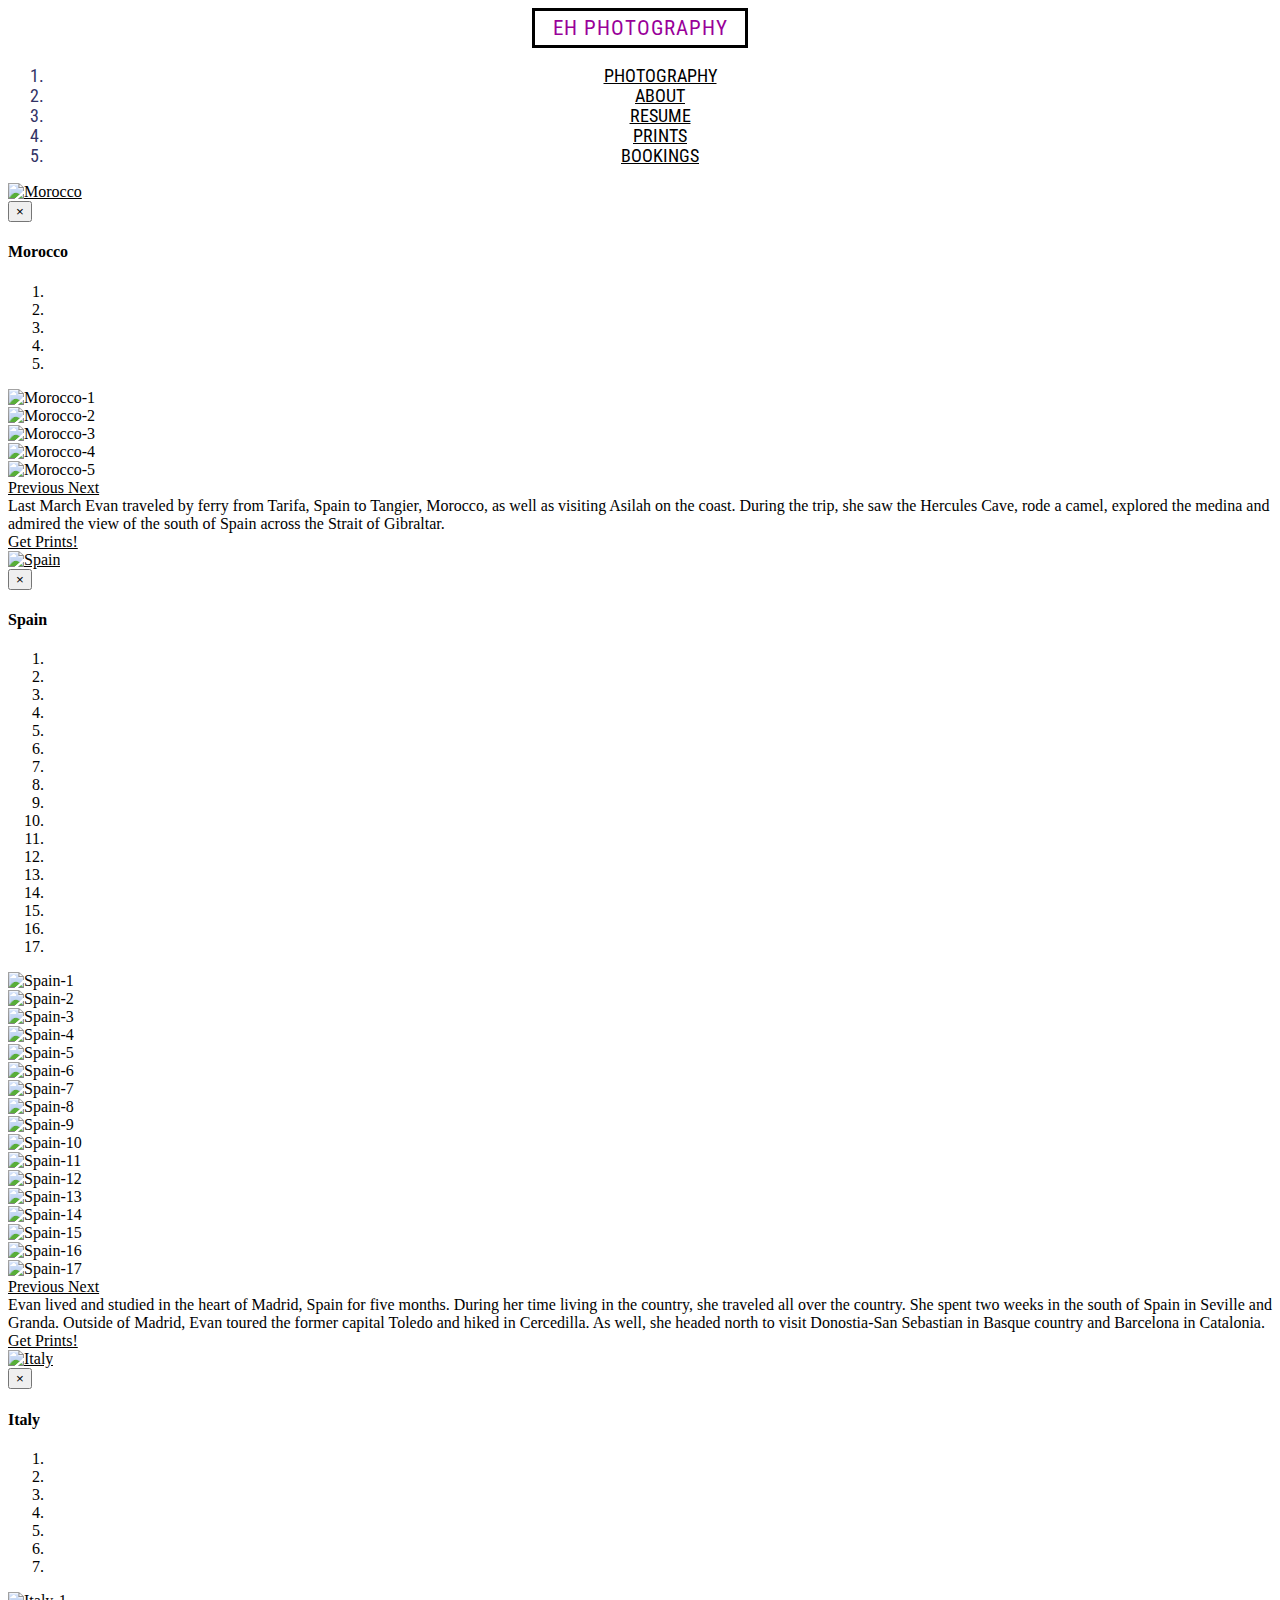
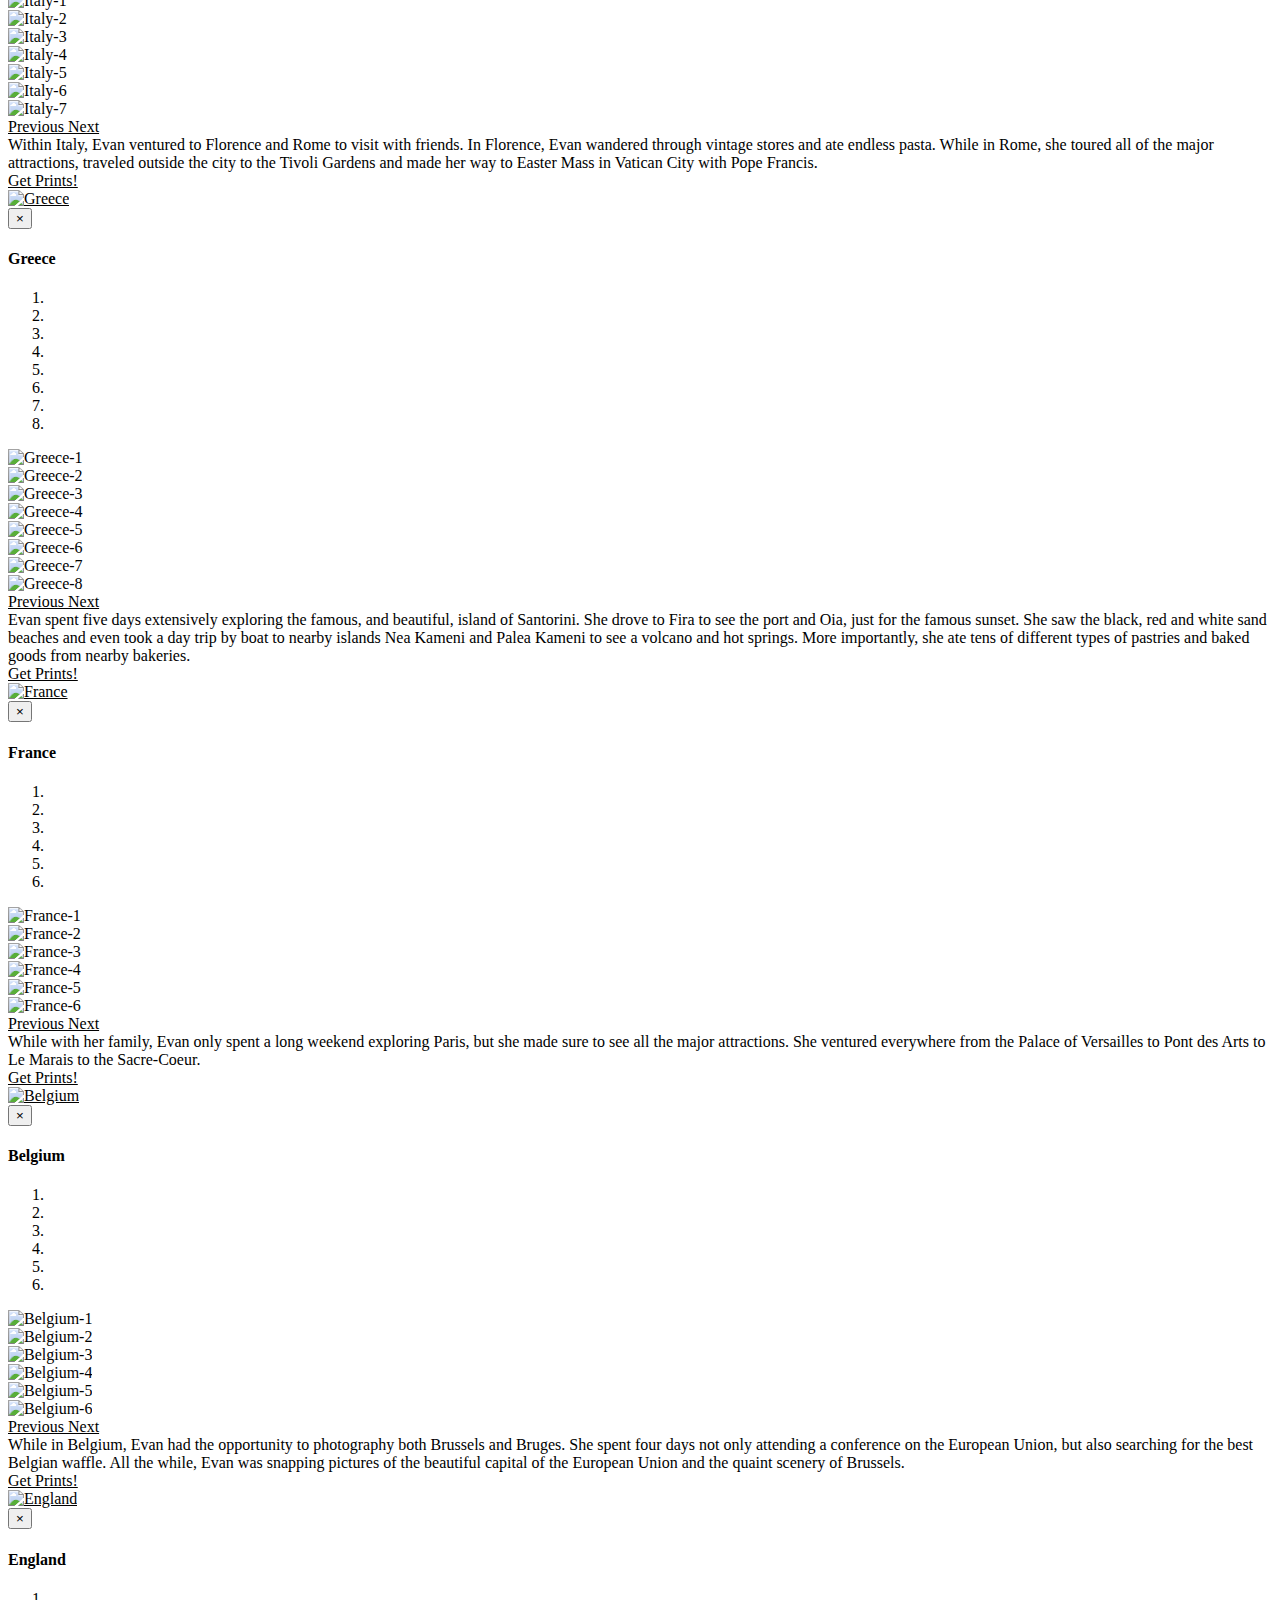
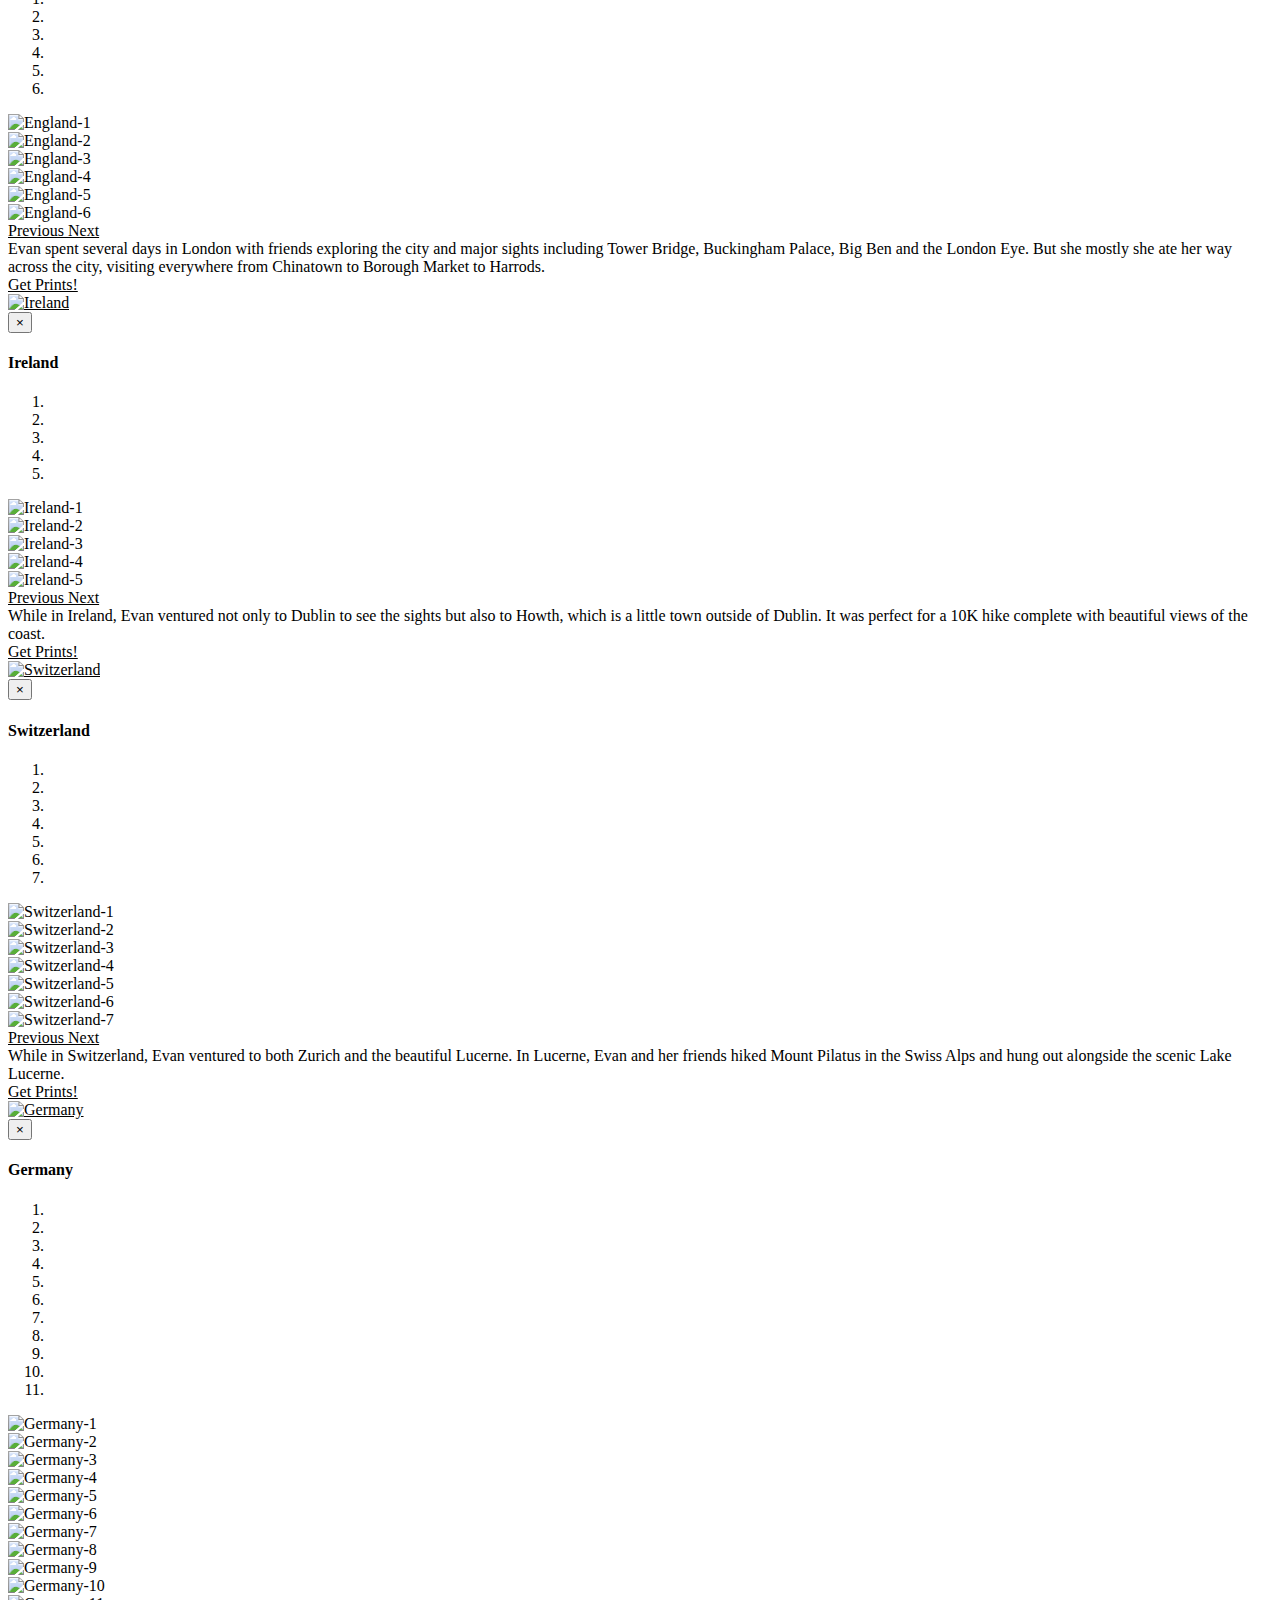
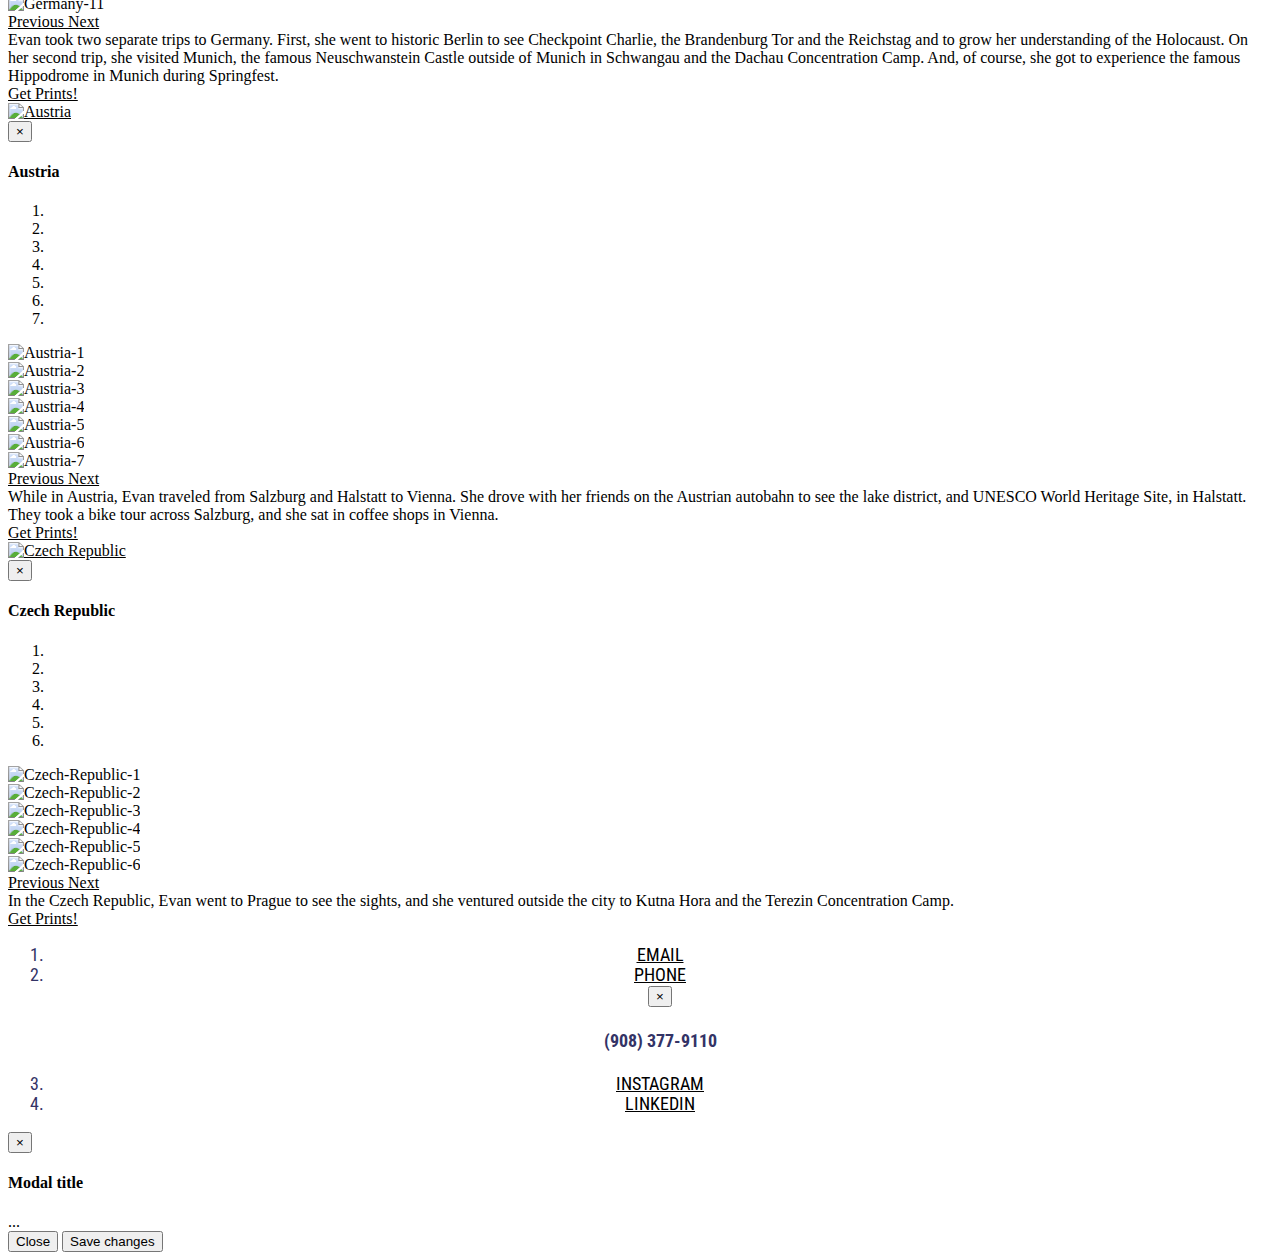
==== commit 88a4b9f5: "commmit" ====
--- a/index.html
+++ b/index.html
@@ -1,6 +1,7 @@
 <!DOCTYPE html>
 <html lang="en">
   <head>
+    <link href='http://fonts.googleapis.com/css?family=Roboto+Condensed|Open+Sans+Condensed:300' rel='stylesheet' type='text/css'>
     <meta charset="utf-8">
     <meta http-equiv="X-UA-Compatible" content="IE=edge">
     <meta name="viewport" content="width=device-width, initial-scale=1">
@@ -43,8 +44,6 @@
 
 <!--Photography Start-->     
 <div class="container">
-<div class="introduction">
-  <p1>Explore the world of EH photography. Travel to different countries and cultures across the globe when you click on each of the images below.</p1>
 
   <!--ROW 1 Start-->
   <div class="row">
--- a/css/custom.css
+++ b/css/custom.css
@@ -2,18 +2,49 @@
 
 .header {
 	text-align:center;
-	font-size:150%;
+	color:#990099;
+	font-size:130%;
+	font-family:"Roboto Condensed", sans-serif;
+	letter-spacing:1px;
+	width:200px;
+	padding:5px;
+	border:solid;
+	border-color:black;
+	border-spacing:center;
+	margin-left:auto;
+	margin-right:auto;
 }
 
 .breadcrumb {
 	text-align:center;
 	background-color:white;
-	color:#2953CF;
-	font-size:115%;
+	color:#333366;
+	font-size:110%;
+	font-family:"Roboto Condensed", sans-serif;
+	font-style:bold;
 }
 
-.padding {}
+	a:link {
+		color:black;
+	}
+	a:visited {
+		color:black;
+	}
+	a:hover {
+		color:#990099;
+		text-decoration: none;
+	}
+	a:active {
+		color:black;
+	}
+	
 
-.introduction {
-	text-align:center;
+
+.padding {
+
+}
+
+.thumbnail {
+	border:none;
+	cursor:auto;
 }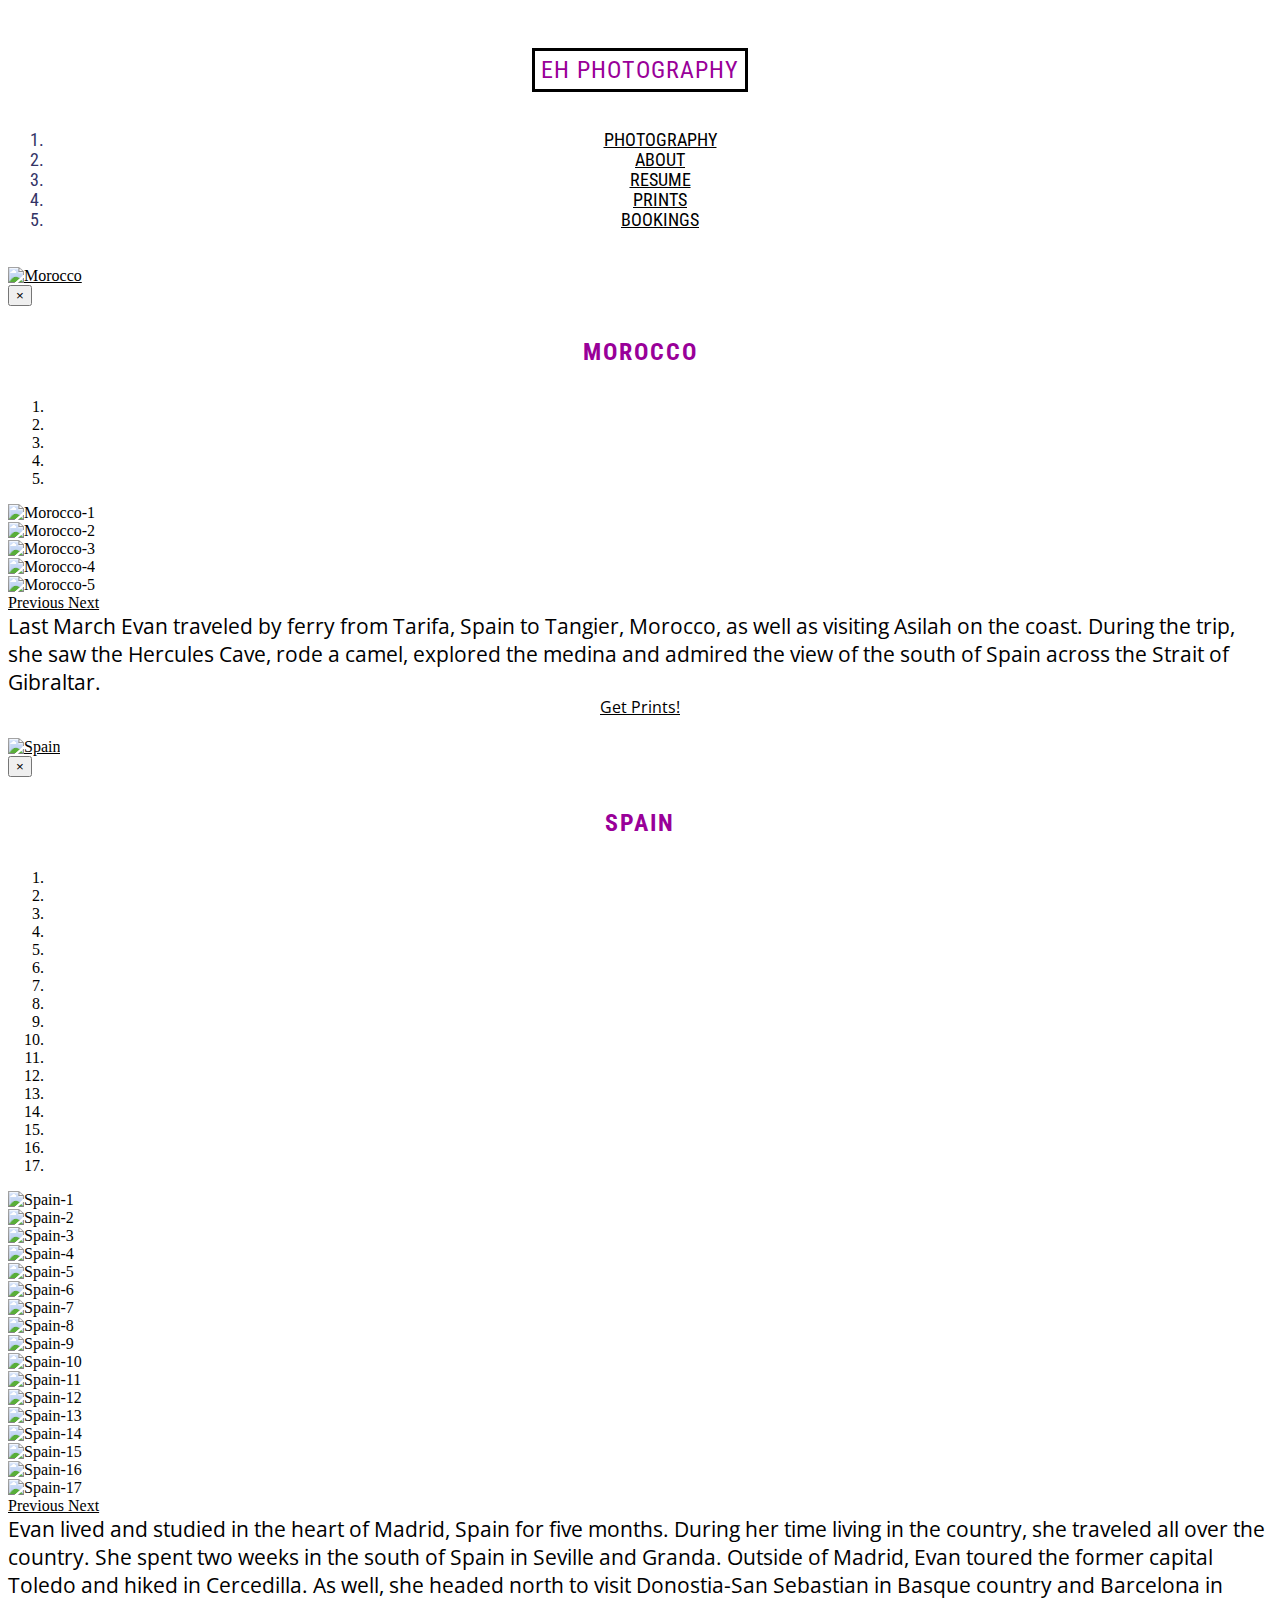
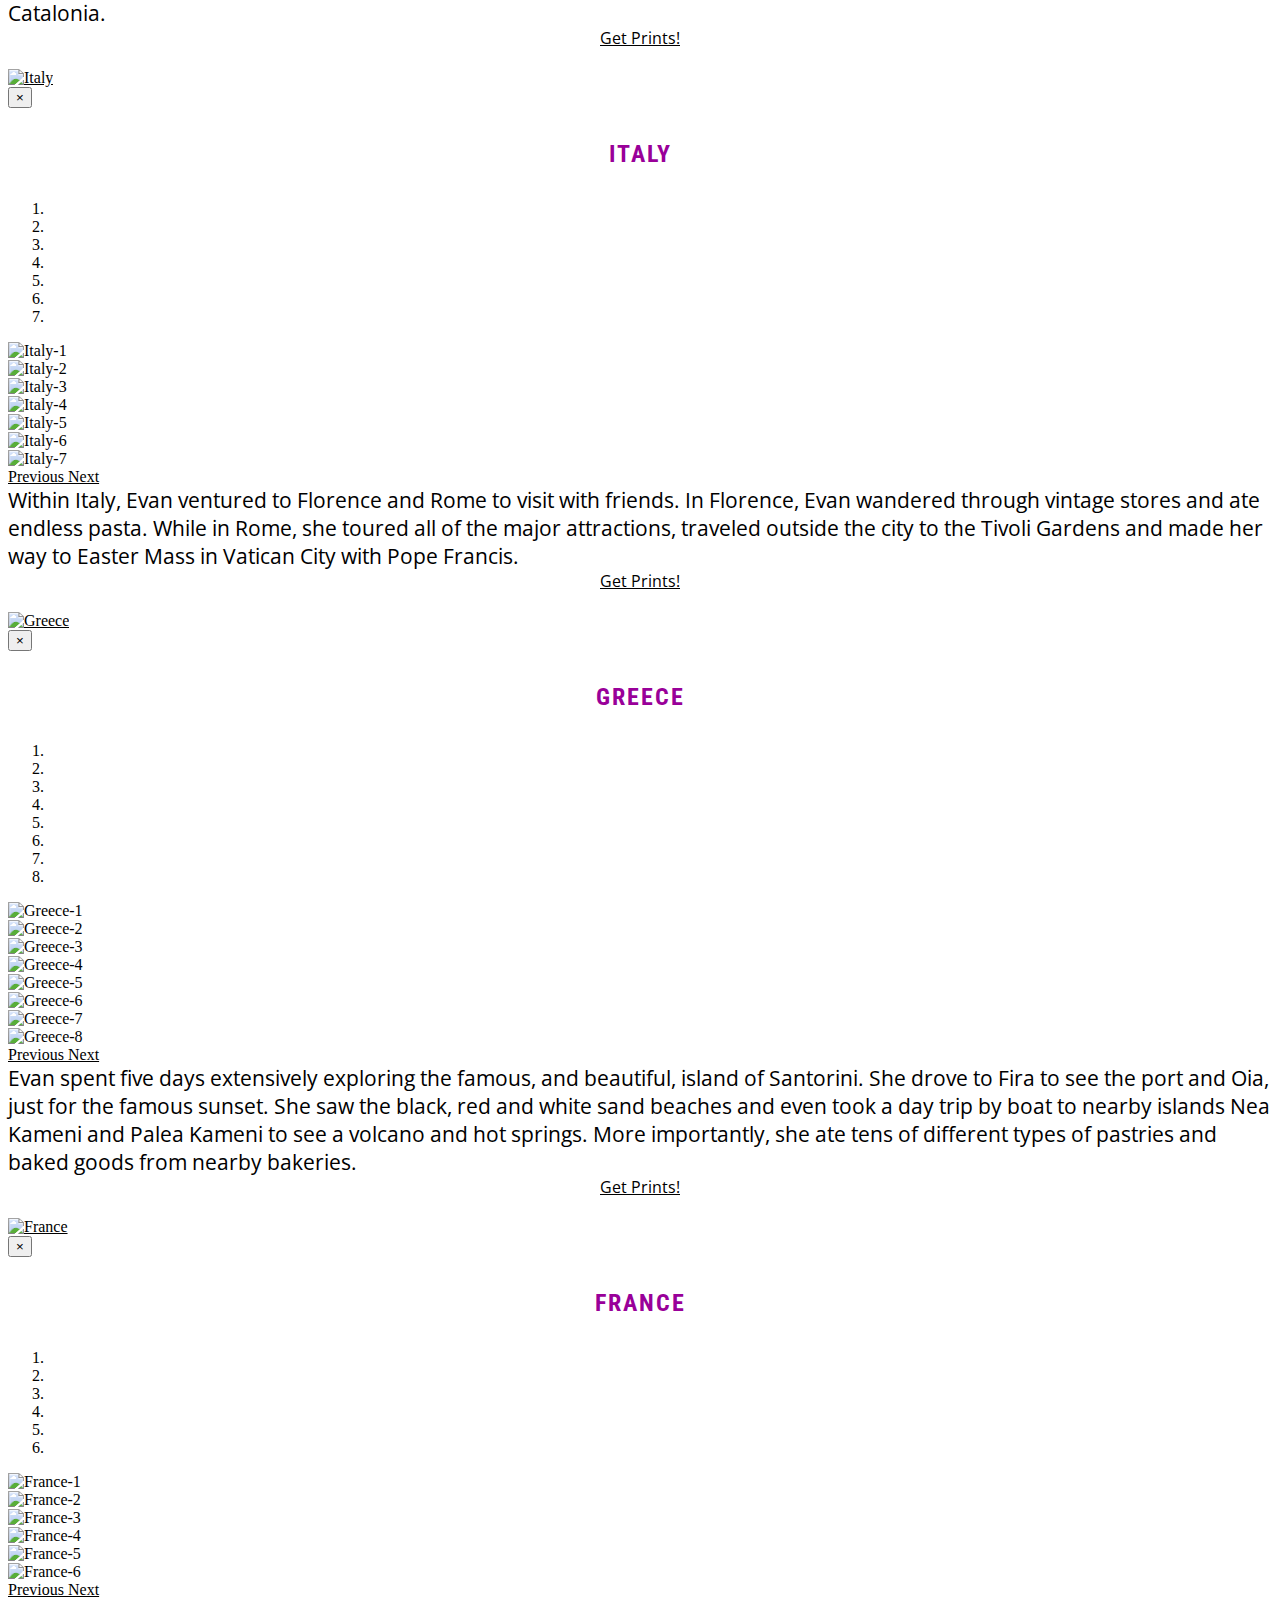
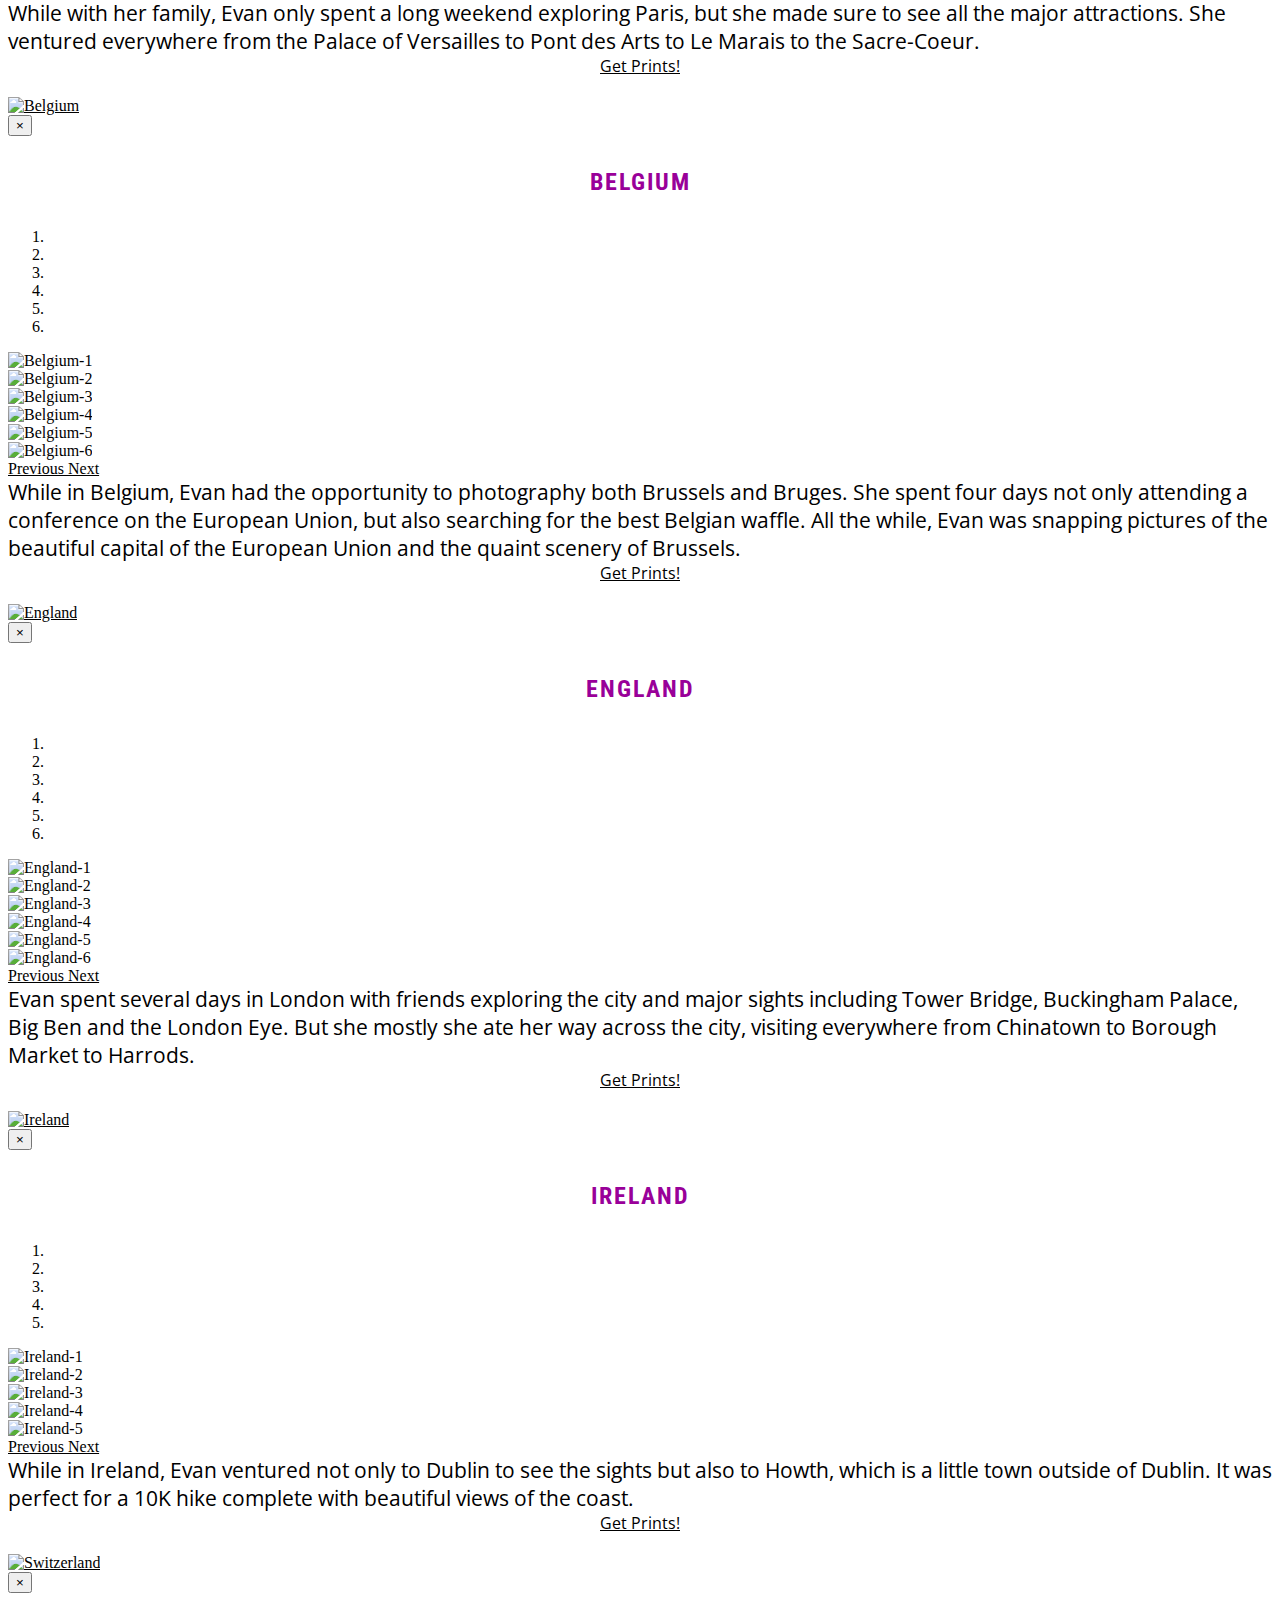
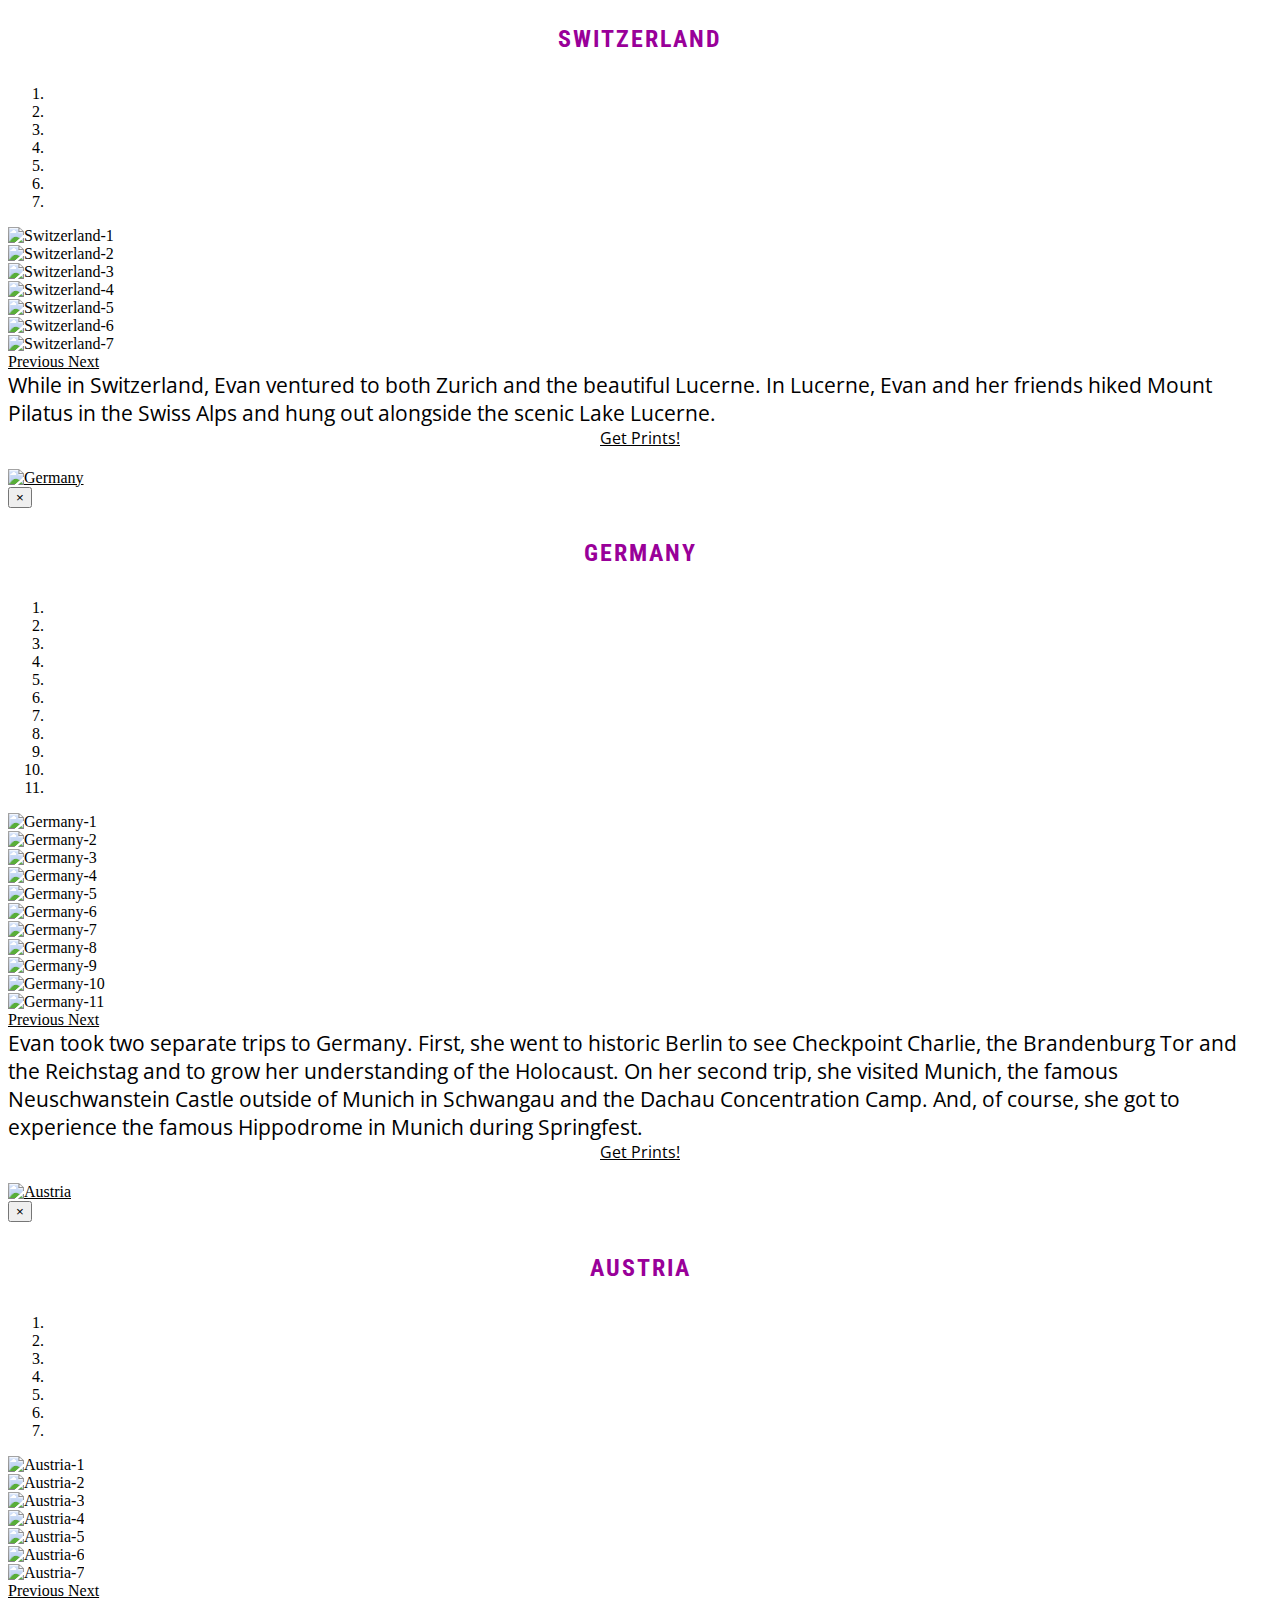
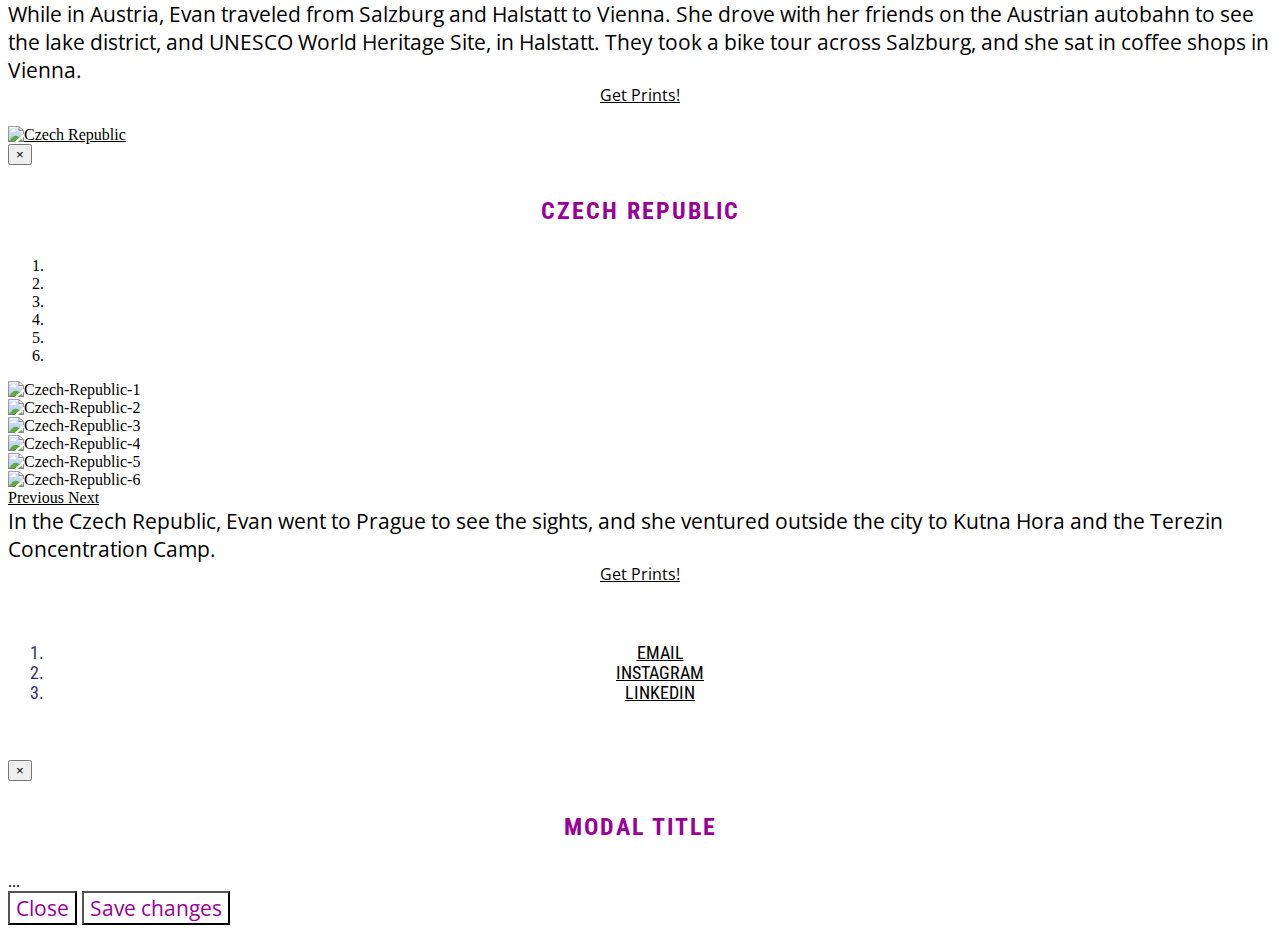
==== commit fae7c87f: "commit" ====
--- a/index.html
+++ b/index.html
@@ -23,12 +23,16 @@
   <body>
 
 <!--Padding-->
-    <div class="padding"></div>
+
+<div class="padding"></div>
+<div class="padding"></div>
+
 <!--Padding-->
 
 <!--Nav Bar Start-->
       <div class="container">
         <div class="header">EH PHOTOGRAPHY</div>
+        <div class="padding"></div>
         <ol class="breadcrumb">
           <li><div class="bar-text"><a href="index.html">PHOTOGRAPHY</a></div></li>
           <li><a href="about.html">ABOUT</a></li>
@@ -39,7 +43,6 @@
       </div>
 <!--Nav Bar End-->
 
-<div class="padding"></div>
 <div class="padding"></div>
 
 <!--Photography Start-->     
@@ -109,7 +112,8 @@
                   </div>
                 <div class="modal-footer">Last March Evan traveled by ferry from Tarifa, Spain to Tangier, Morocco, as well as visiting Asilah on the coast. During the trip, she saw the Hercules Cave, rode a camel, explored the medina and admired the view of the south of Spain across the Strait of Gibraltar.</div>
 
-                <a class="btn btn-default" href="prints.html" role="button">Get Prints!</a>
+                <div align="center"><a class="btn btn-default" href="prints.html" role="button">Get Prints!</a></div>
+                <div class="padding"></div>
 
               </div>
             </div>
@@ -229,7 +233,8 @@
                   </div>
                 <div class="modal-footer">Evan lived and studied in the heart of Madrid, Spain for five months. During her time living in the country, she traveled all over the country. She spent two weeks in the south of Spain in Seville and Granda. Outside of Madrid, Evan toured the former capital Toledo and hiked in Cercedilla. As well, she headed north to visit Donostia-San Sebastian in Basque country and Barcelona in Catalonia.</div>
 
-                <a class="btn btn-default" href="prints.html" role="button">Get Prints!</a>
+                <div align="center"><a class="btn btn-default" href="prints.html" role="button">Get Prints!</a></div>
+                <div class="padding"></div>
 
               </div>
             </div>
@@ -309,7 +314,8 @@
                   </div>
                 <div class="modal-footer">Within Italy, Evan ventured to Florence and Rome to visit with friends. In Florence, Evan wandered through vintage stores and ate endless pasta. While in Rome, she toured all of the major attractions, traveled outside the city to the Tivoli Gardens and made her way to Easter Mass in Vatican City with Pope Francis.</div>
 
-                <a class="btn btn-default" href="prints.html" role="button">Get Prints!</a>
+                <div align="center"><a class="btn btn-default" href="prints.html" role="button">Get Prints!</a></div>
+                <div class="padding"></div>
 
               </div>
             </div>
@@ -393,7 +399,8 @@
                   </div>
                 <div class="modal-footer">Evan spent five days extensively exploring the famous, and beautiful, island of Santorini. She drove to Fira to see the port and Oia, just for the famous sunset. She saw the black, red and white sand beaches and even took a day trip by boat to nearby islands Nea Kameni and Palea Kameni to see a volcano and hot springs. More importantly, she ate tens of different types of pastries and baked goods from nearby bakeries.</div>
 
-                <a class="btn btn-default" href="prints.html" role="button">Get Prints!</a>
+                <div align="center"><a class="btn btn-default" href="prints.html" role="button">Get Prints!</a></div>
+                <div class="padding"></div>
 
               </div>
             </div>
@@ -473,7 +480,8 @@
                   </div>
                 <div class="modal-footer">While with her family, Evan only spent a long weekend exploring Paris, but she made sure to see all the major attractions. She ventured everywhere from the Palace of Versailles to Pont des Arts to Le Marais to the Sacre-Coeur.</div>
 
-                <a class="btn btn-default" href="prints.html" role="button">Get Prints!</a>
+                <div align="center"><a class="btn btn-default" href="prints.html" role="button">Get Prints!</a></div>
+                <div class="padding"></div>
 
               </div>
             </div>
@@ -549,7 +557,8 @@
                   </div>
                 <div class="modal-footer">While in Belgium, Evan had the opportunity to photography both Brussels and Bruges. She spent four days not only attending a conference on the European Union, but also searching for the best Belgian waffle. All the while, Evan was snapping pictures of the beautiful capital of the European Union and the quaint scenery of Brussels.</div>
 
-                <a class="btn btn-default" href="prints.html" role="button">Get Prints!</a>
+                <div align="center"><a class="btn btn-default" href="prints.html" role="button">Get Prints!</a></div>
+                <div class="padding"></div>
 
               </div>
             </div>
@@ -625,7 +634,8 @@
                   </div>
                 <div class="modal-footer">Evan spent several days in London with friends exploring the city and major sights including Tower Bridge, Buckingham Palace, Big Ben and the London Eye. But she mostly she ate her way across the city, visiting everywhere from Chinatown to Borough Market to Harrods.</div>
 
-                <a class="btn btn-default" href="prints.html" role="button">Get Prints!</a>
+                <div align="center"><a class="btn btn-default" href="prints.html" role="button">Get Prints!</a></div>
+                <div class="padding"></div>
 
               </div>
             </div>
@@ -697,7 +707,8 @@
                   </div>
                 <div class="modal-footer">While in Ireland, Evan ventured not only to Dublin to see the sights but also to Howth, which is a little town outside of Dublin. It was perfect for a 10K hike complete with beautiful views of the coast.</div>
 
-                <a class="btn btn-default" href="prints.html" role="button">Get Prints!</a>
+                <div align="center"><a class="btn btn-default" href="prints.html" role="button">Get Prints!</a></div>
+                <div class="padding"></div>
 
               </div>
             </div>
@@ -781,7 +792,8 @@
                   </div>
                 <div class="modal-footer">While in Switzerland, Evan ventured to both Zurich and the beautiful Lucerne. In Lucerne, Evan and her friends hiked Mount Pilatus in the Swiss Alps and hung out alongside the scenic Lake Lucerne.</div>
 
-                <a class="btn btn-default" href="prints.html" role="button">Get Prints!</a>
+                <div align="center"><a class="btn btn-default" href="prints.html" role="button">Get Prints!</a></div>
+                <div class="padding"></div>
 
               </div>
             </div>
@@ -877,7 +889,8 @@
                   </div>
                 <div class="modal-footer">Evan took two separate trips to Germany. First, she went to historic Berlin to see Checkpoint Charlie, the Brandenburg Tor and the Reichstag and to grow her understanding of the Holocaust. On her second trip, she visited Munich, the famous Neuschwanstein Castle outside of Munich in Schwangau and the Dachau Concentration Camp. And, of course, she got to experience the famous Hippodrome in Munich during Springfest.</div>
 
-                <a class="btn btn-default" href="prints.html" role="button">Get Prints!</a>
+                <div align="center"><a class="btn btn-default" href="prints.html" role="button">Get Prints!</a></div>
+                <div class="padding"></div>
 
               </div>
             </div>
@@ -957,7 +970,8 @@
                   </div>
                 <div class="modal-footer">While in Austria, Evan traveled from Salzburg and Halstatt to Vienna. She drove with her friends on the Austrian autobahn to see the lake district, and UNESCO World Heritage Site, in Halstatt. They took a bike tour across Salzburg, and she sat in coffee shops in Vienna.</div>
 
-                <a class="btn btn-default" href="prints.html" role="button">Get Prints!</a>
+                <div align="center"><a class="btn btn-default" href="prints.html" role="button">Get Prints!</a></div>
+                <div class="padding"></div>
 
               </div>
             </div>
@@ -1033,7 +1047,8 @@
                   </div>
                 <div class="modal-footer">In the Czech Republic, Evan went to Prague to see the sights, and she ventured outside the city to Kutna Hora and the Terezin Concentration Camp.</div>
 
-                <a class="btn btn-default" href="prints.html" role="button">Get Prints!</a>
+                <div align="center"><a class="btn btn-default" href="prints.html" role="button">Get Prints!</a></div>
+                <div class="padding"></div>
 
               </div>
             </div>
@@ -1050,7 +1065,6 @@
 <!--Photography End-->
 
 <div class="padding"></div>
-<div class="padding"></div>
                 
 <!--Bottom Border Start-->
       <div class="container">
@@ -1058,22 +1072,6 @@
 
           <li><div class="bar-text"><a href="mailto:erhindes@gmail.com?subject=Hello!" target="_top">     EMAIL</a></li>
 
-          <li><a href="#phone" data-toggle="modal" data-target="#myModalPHONE">     PHONE</a></li>
-
-                  <!--Phone Modal Start-->
-                    <a id="phone"></a>
-                      <div class="modal fade" id="myModalPHONE" tabindex="-1" role="dialog" aria-labelledby="myModalLabel" aria-hidden="true">
-                        <div class="modal-dialog">
-                          <div class="modal-content">
-                            <div class="modal-header">
-                              <button type="button" class="close" data-dismiss="modal" aria-label="Close"><span aria-hidden="true">&times;</span></button>
-                              <h4 class="modal-title" id="myModalLabel">(908) 377-9110</h4>
-                            </div>
-                          </div>
-                        </div>
-                      </div>
-                  <!--Phone Modal End-->
-
           <li><a href="https://instagram.com/ehindes/">     INSTAGRAM</a></li>
 
           <li><a href="https://www.linkedin.com/pub/evan-hindes/5a/845/616">     LINKEDIN</a></li>
@@ -1082,6 +1080,8 @@
       </div>
 <!--Bottom Border End-->
 
+<div class="padding"></div>
+<div class="padding"></div>
 
 <!-- Modal -->
 <div class="modal fade" id="myModal" tabindex="-1" role="dialog" aria-labelledby="myModalLabel" aria-hidden="true">
--- a/css/custom.css
+++ b/css/custom.css
@@ -1,9 +1,10 @@
 /*custom css*/
 
+/* index */
 .header {
 	text-align:center;
 	color:#990099;
-	font-size:130%;
+	font-size:150%;
 	font-family:"Roboto Condensed", sans-serif;
 	letter-spacing:1px;
 	width:200px;
@@ -38,13 +39,63 @@
 		color:black;
 	}
 	
-
-
 .padding {
-
+	padding-top:20px;
 }
 
 .thumbnail {
 	border:none;
 	cursor:auto;
-}+}
+
+/* index modals */
+.modal-title {
+	text-align:center;
+	color:#990099;
+	font-size:150%;
+	font-family:"Roboto Condensed", sans-serif;
+	letter-spacing:2px;
+	text-transform:uppercase;
+}
+
+.modal-footer {
+	text-align:left;
+	font-family:"Open Sans Condensed", sans-serif;
+	font-size:130%;
+}
+
+.btn {
+	background-color:white;
+	text-align:center;
+	color:#990099;
+	font-family:"Open Sans Condensed", sans-serif;
+	font-size:100%;
+	float:center;
+}
+
+/* about, resume, prints, bookings */
+
+h1 {
+	text-align:center;
+	color:#990099;
+	font-size:140%;
+	font-family:"Roboto Condensed", sans-serif;
+	letter-spacing:2px;
+	text-transform:uppercase;
+}
+
+p {
+	font-family:"Open Sans Condensed", sans-serif;
+	font-size:130%;
+}
+
+.second-header {
+	color:#990099;
+	font-size:140%;
+	font-family:"Roboto Condensed", sans-serif;
+	letter-spacing:2px;
+	text-transform:uppercase;
+}
+
+
+
